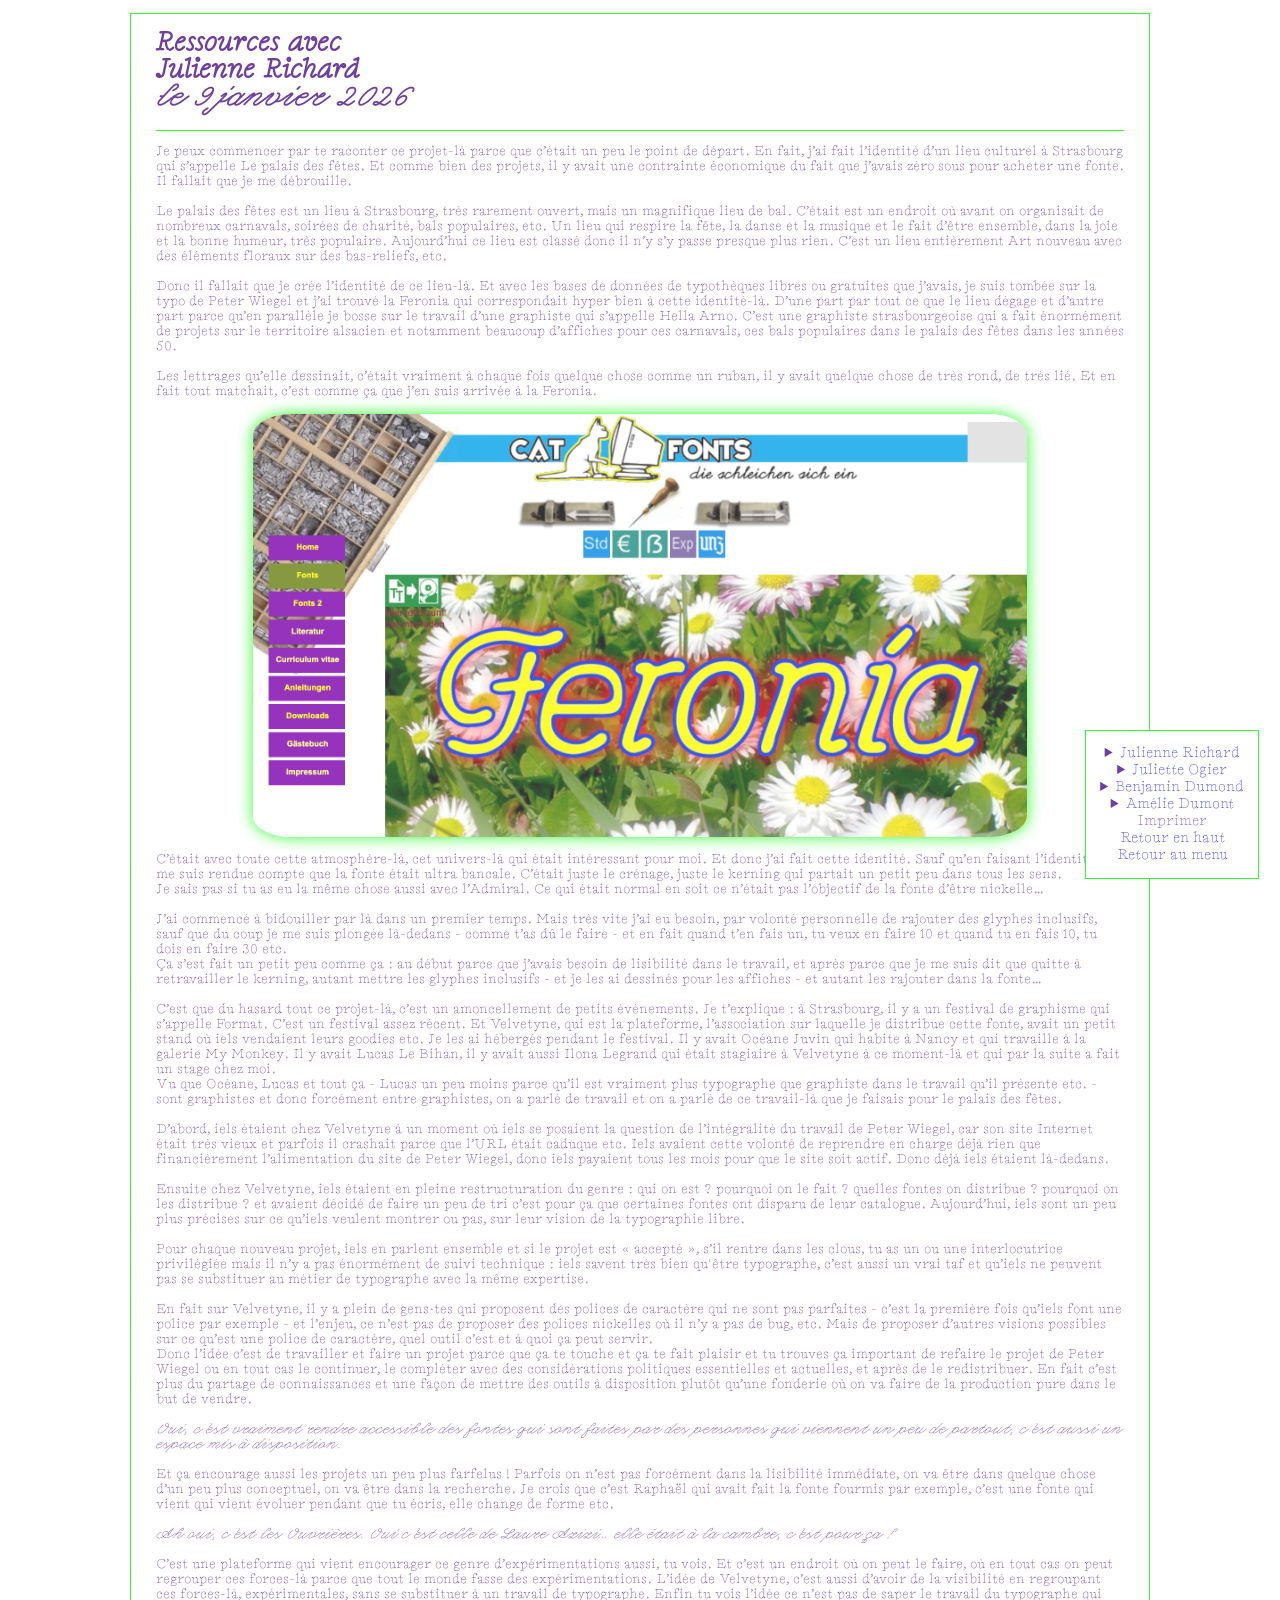
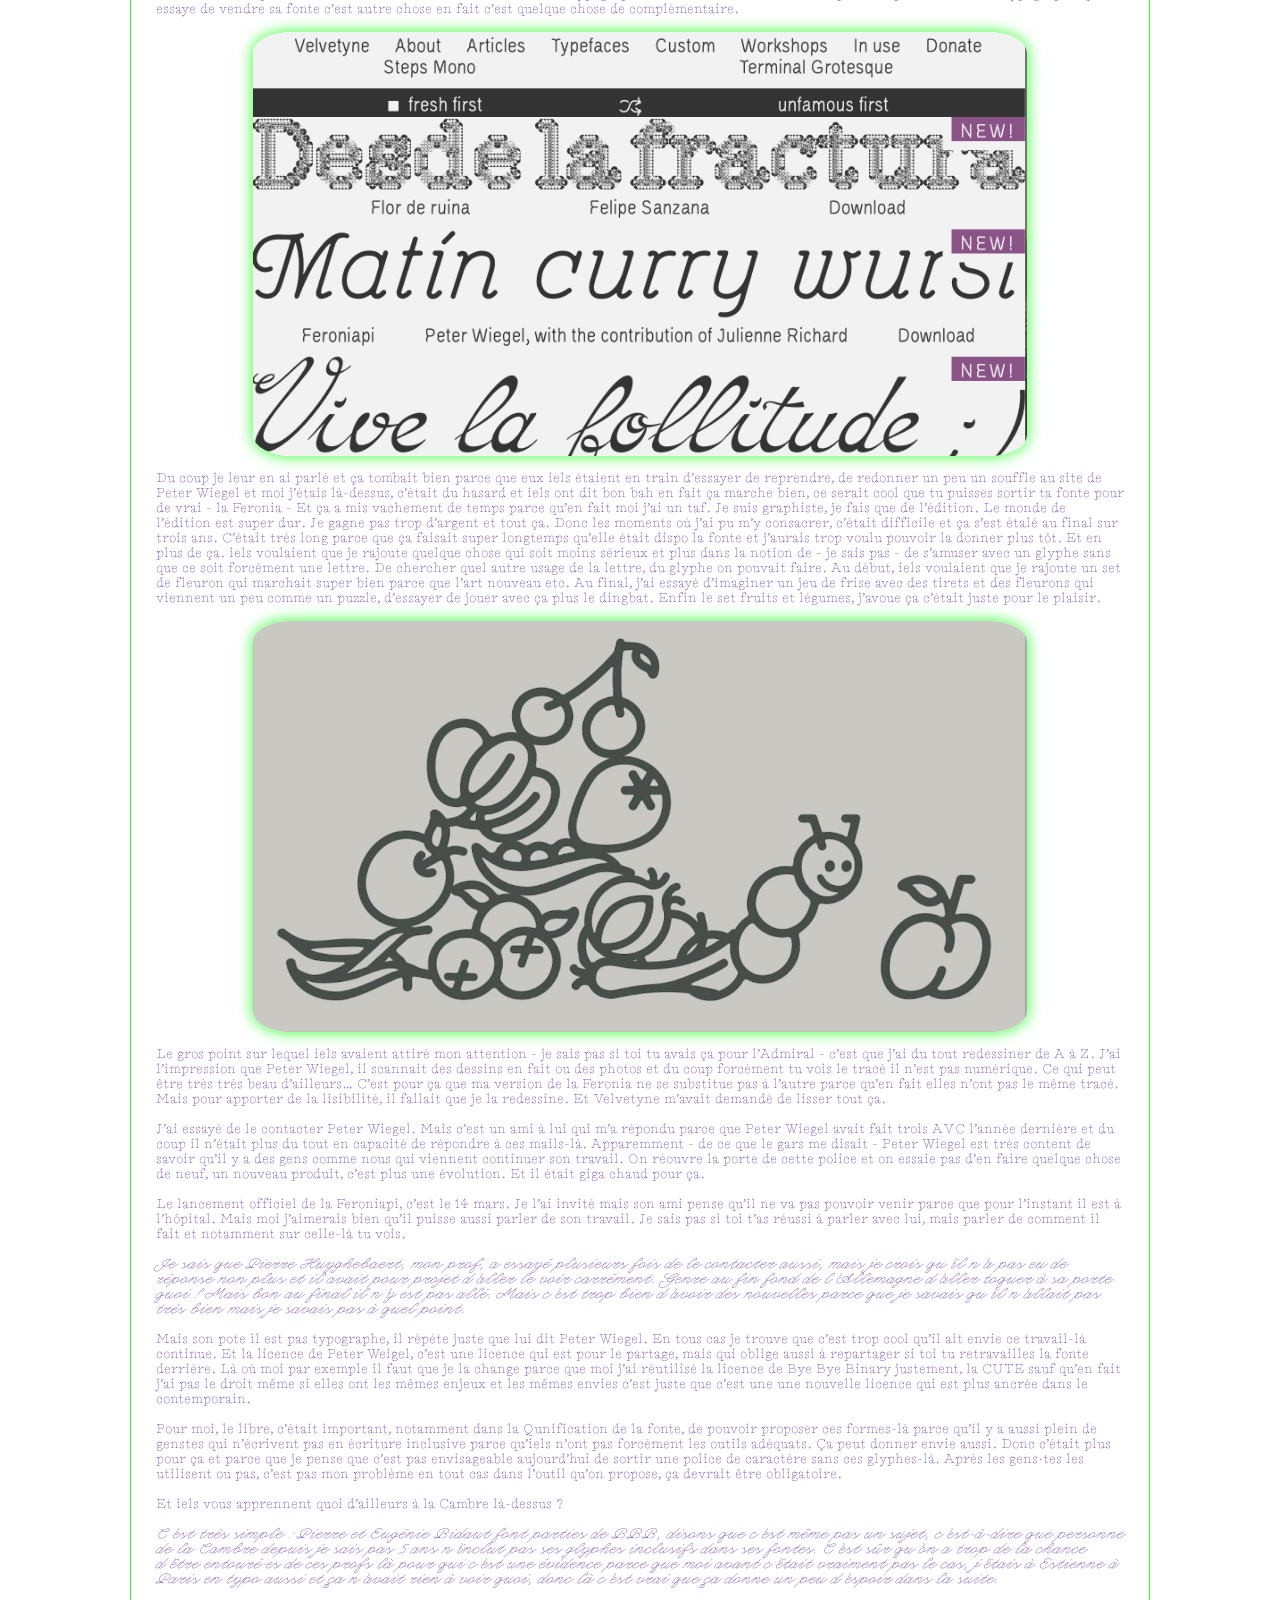
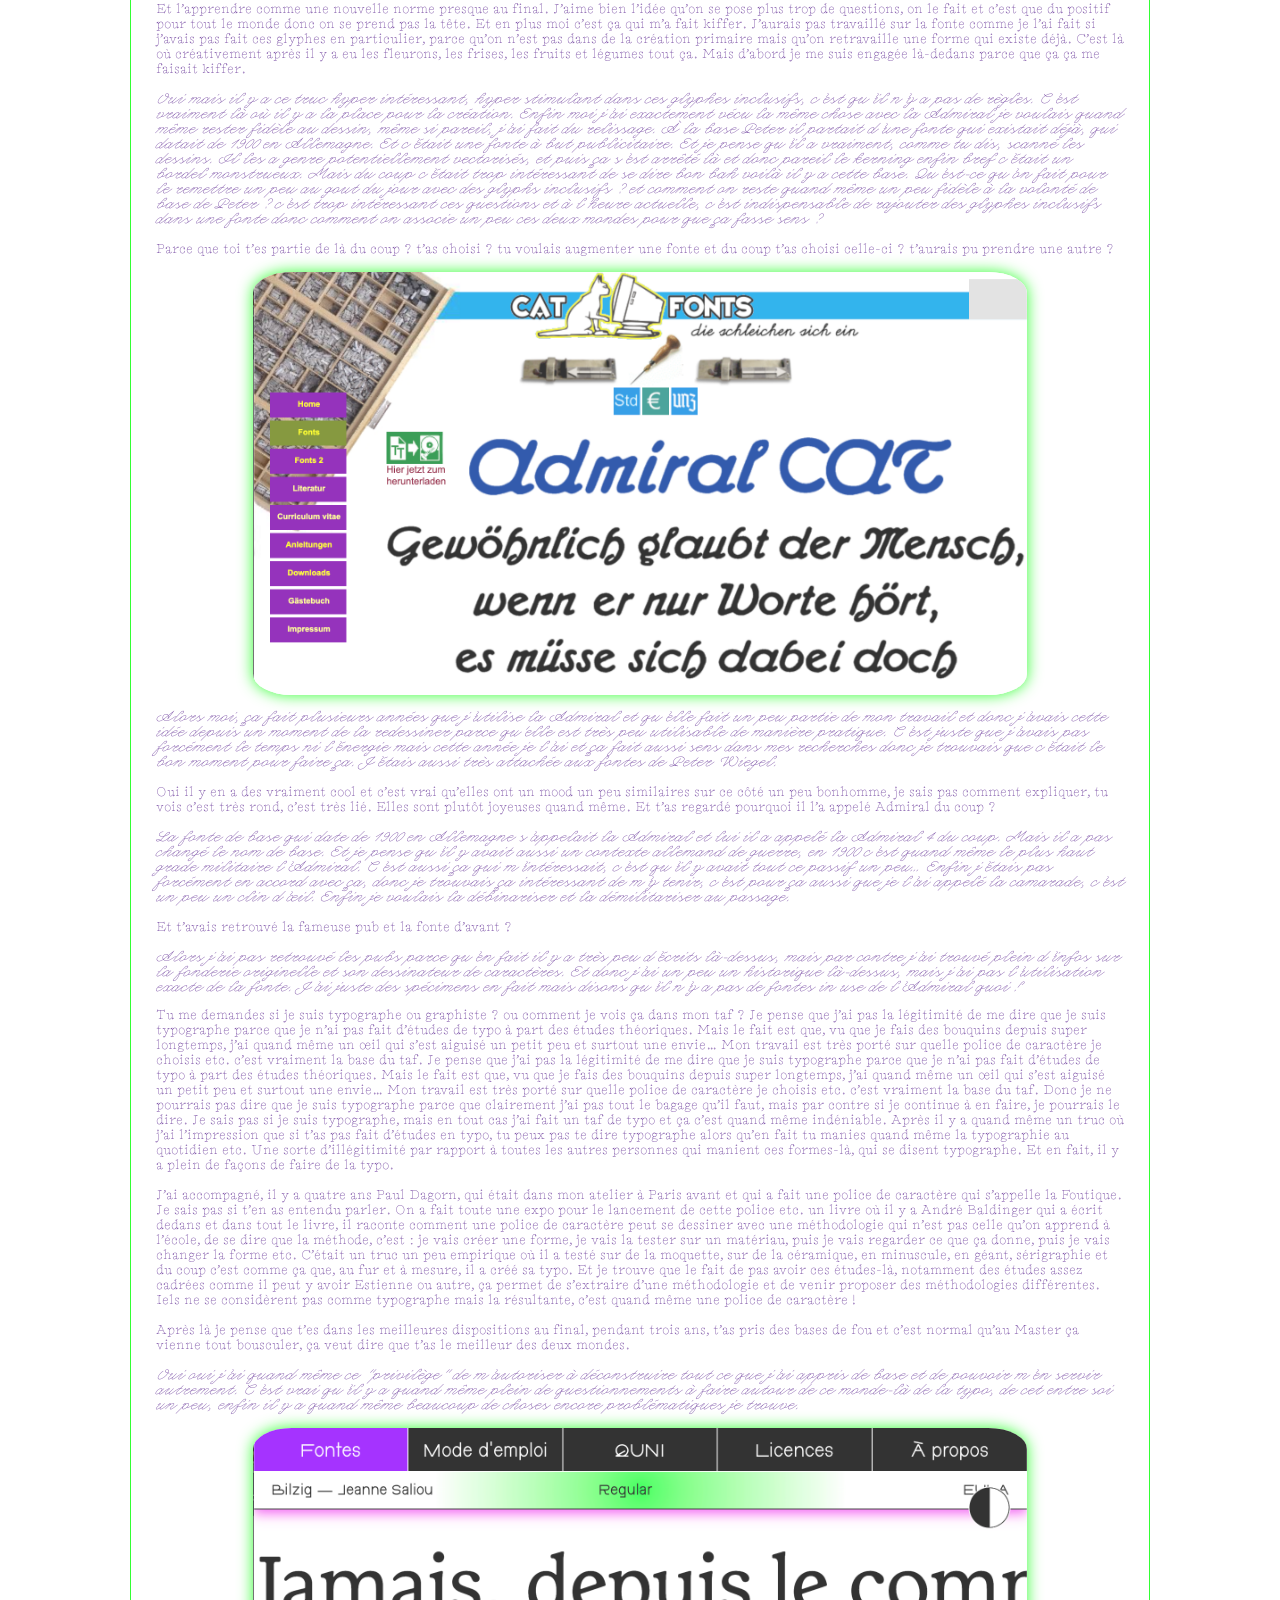
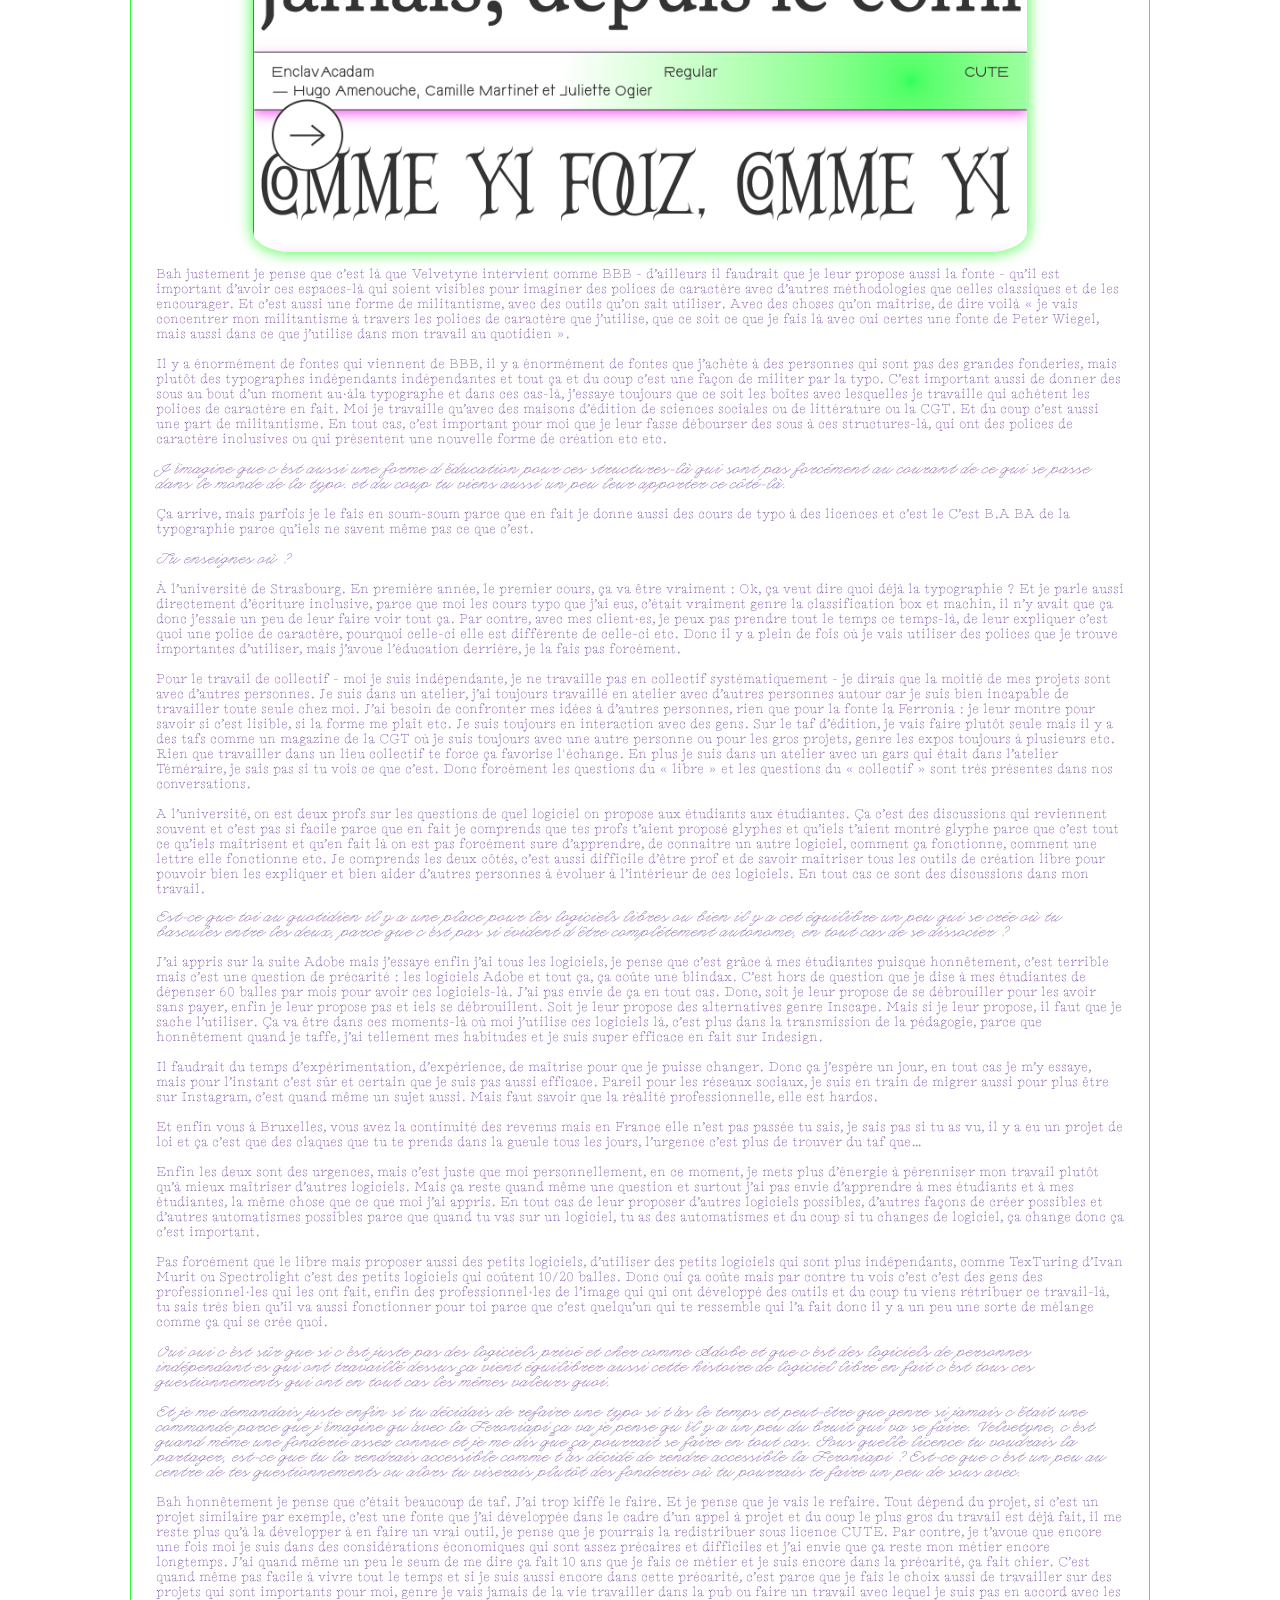
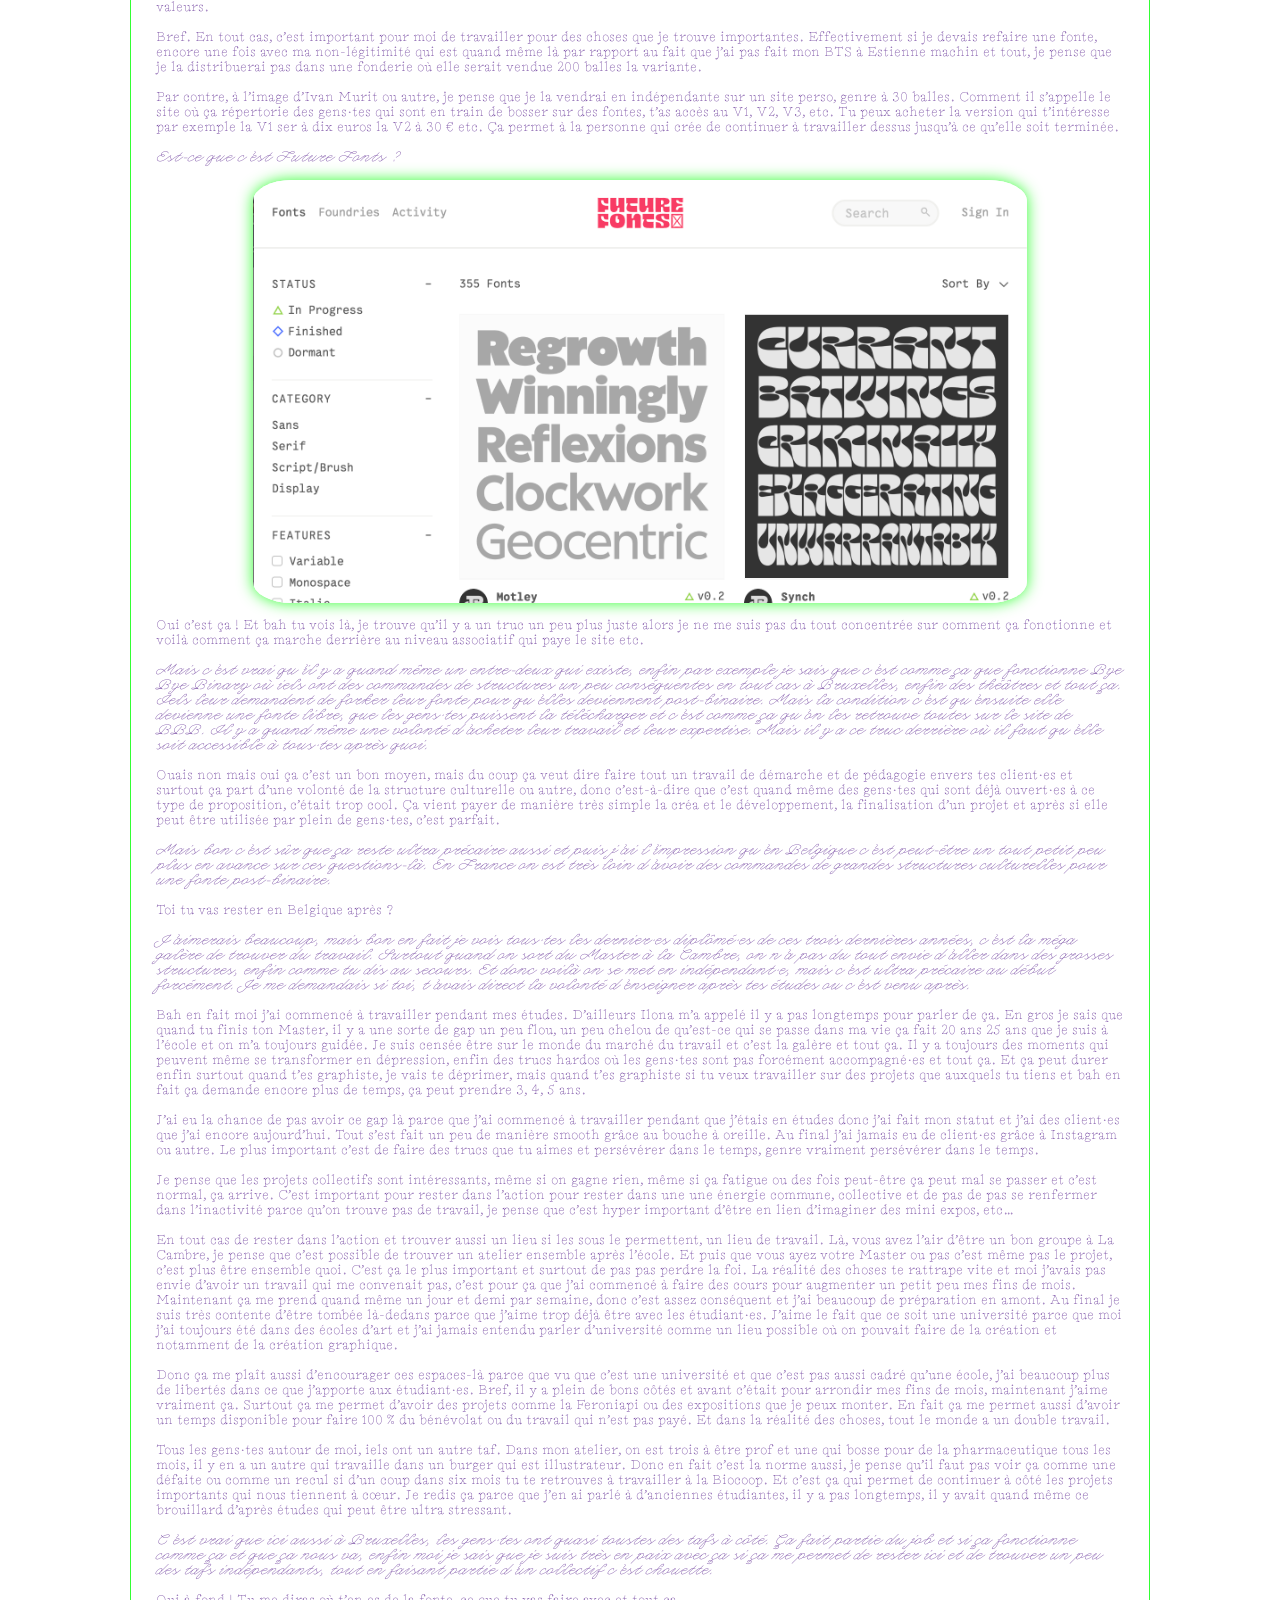
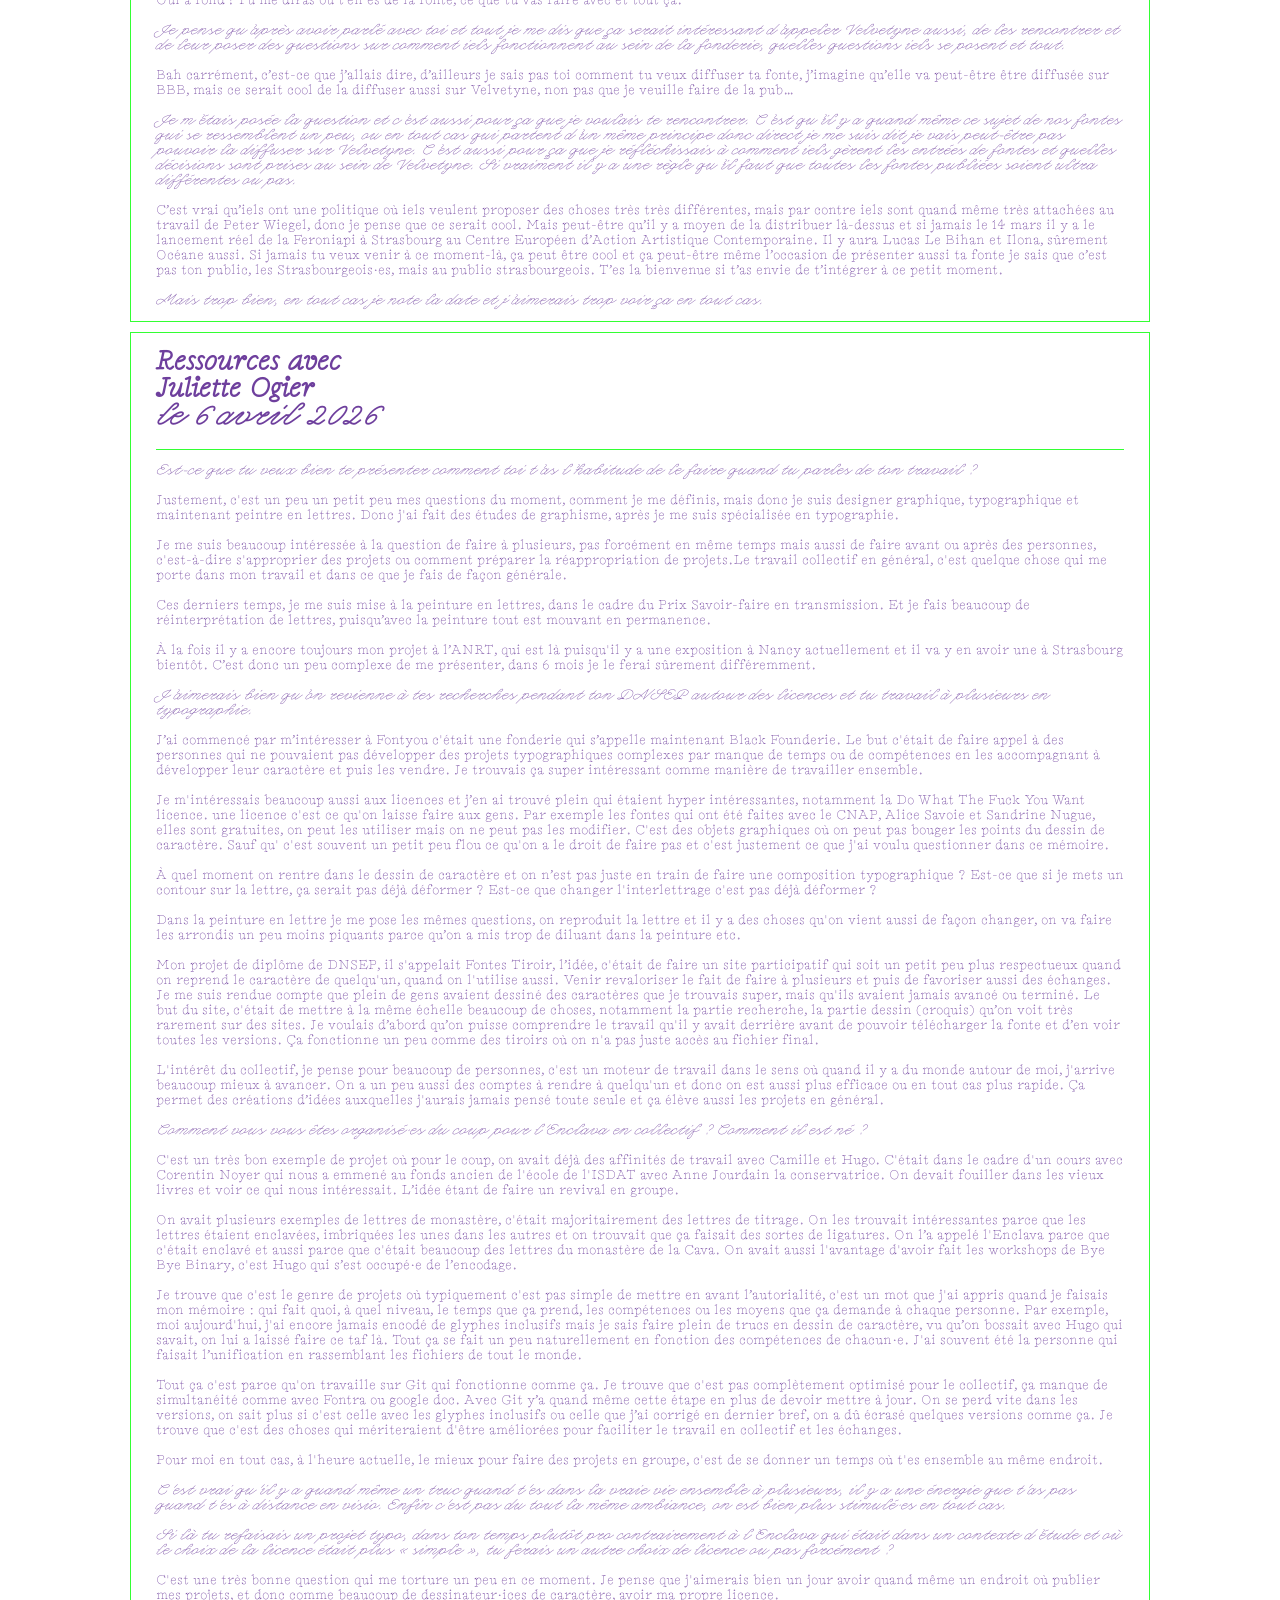
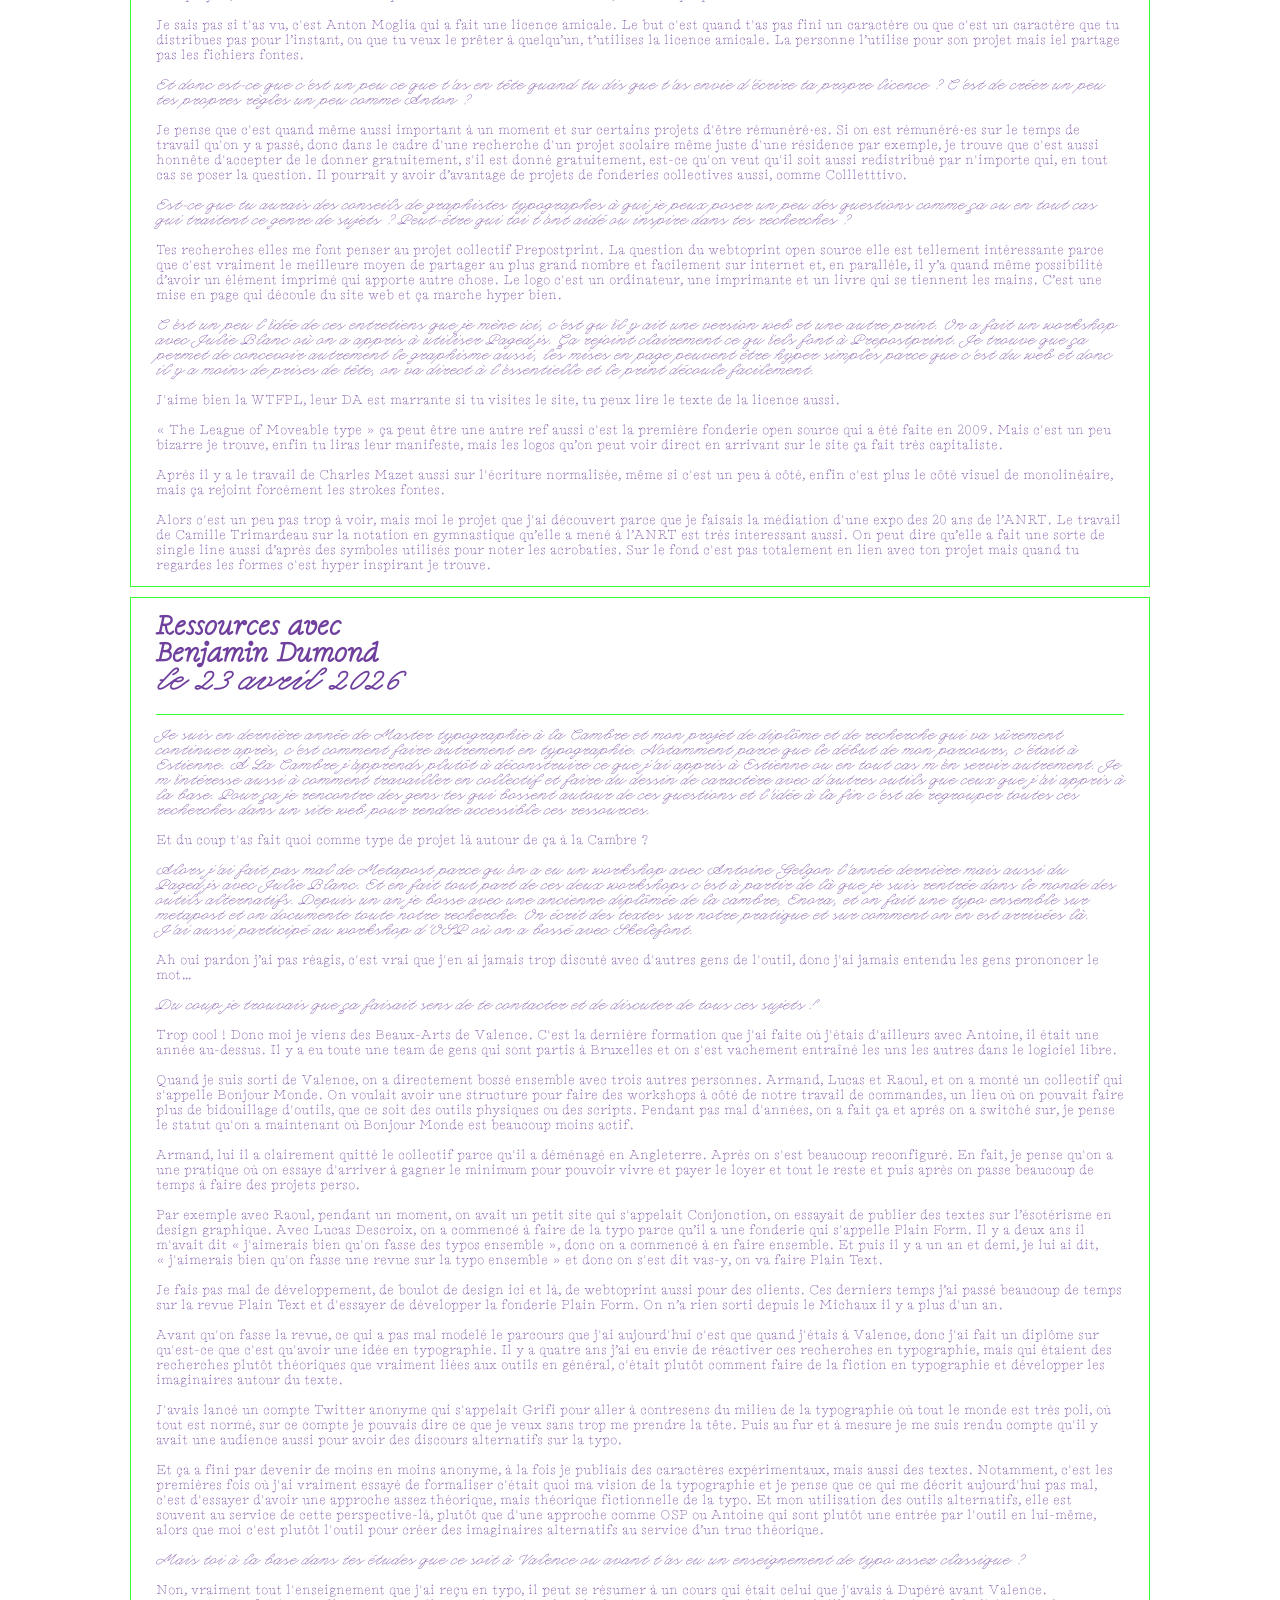
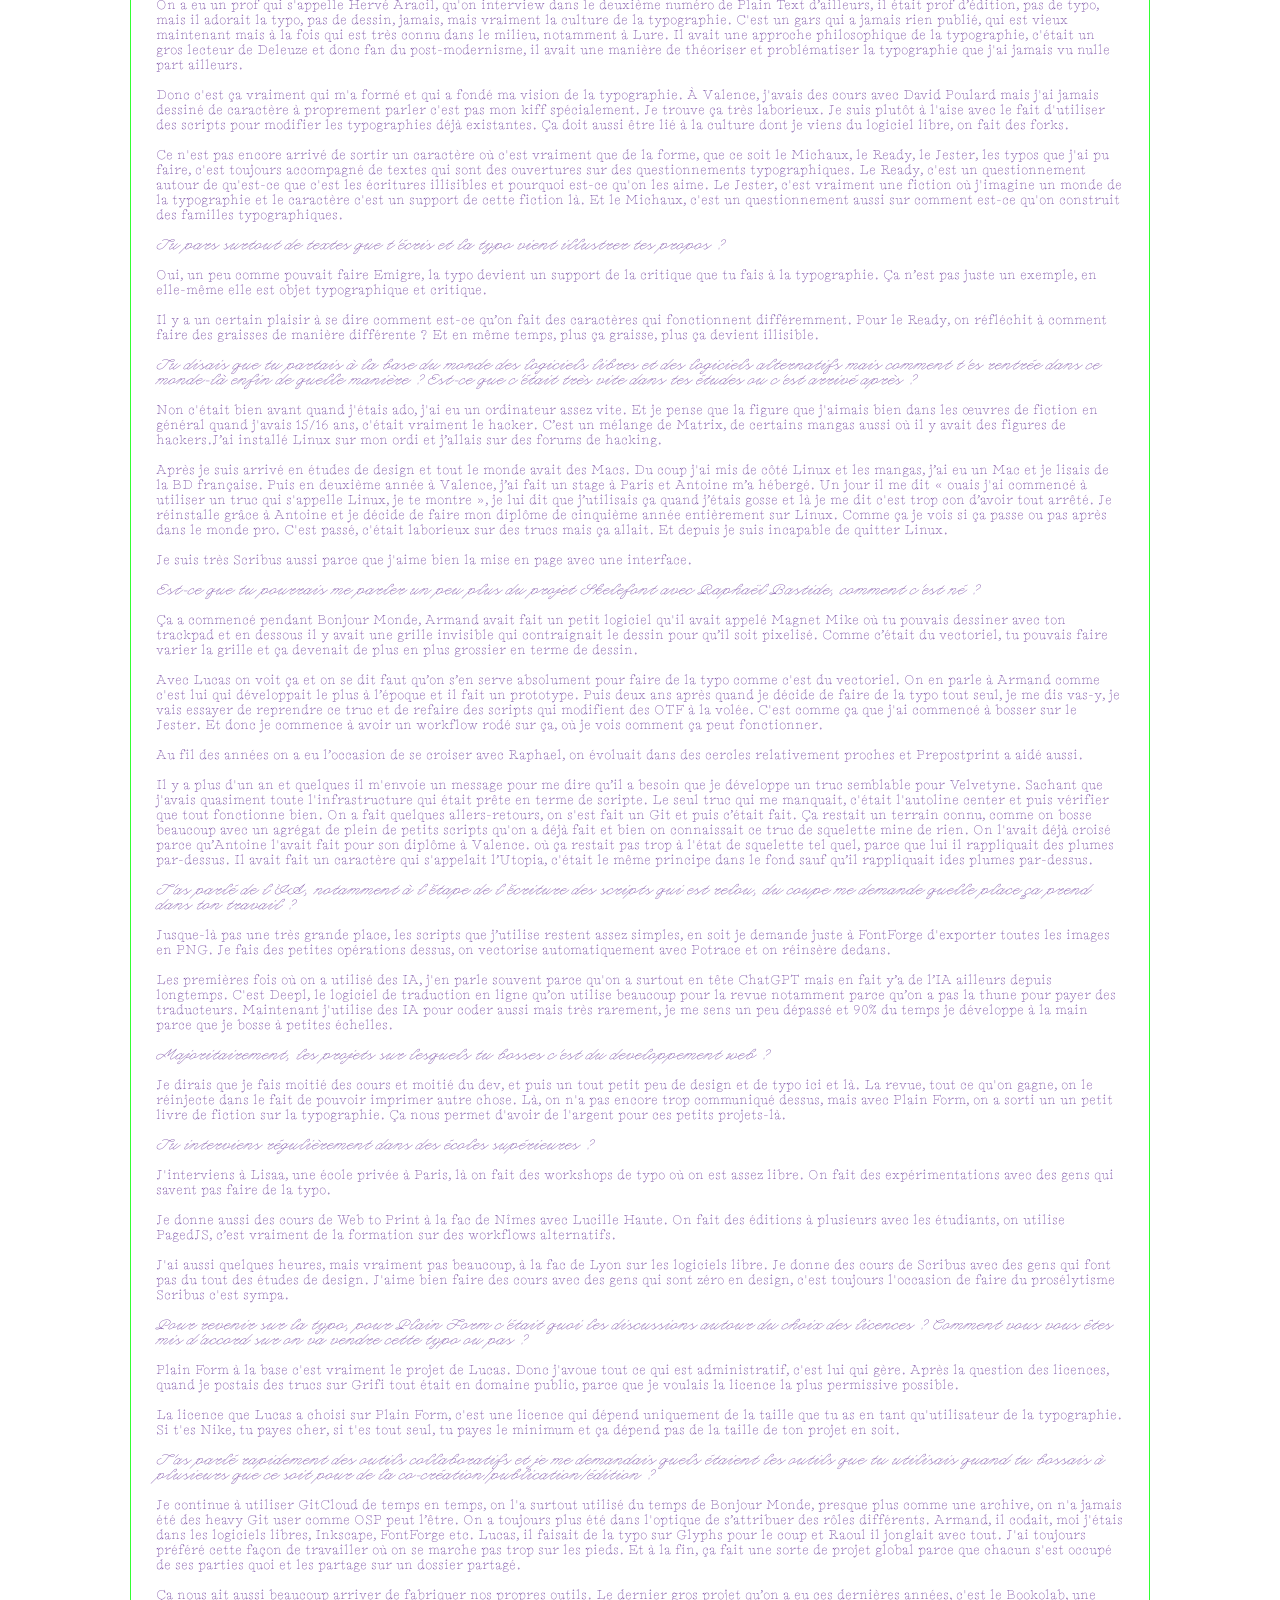
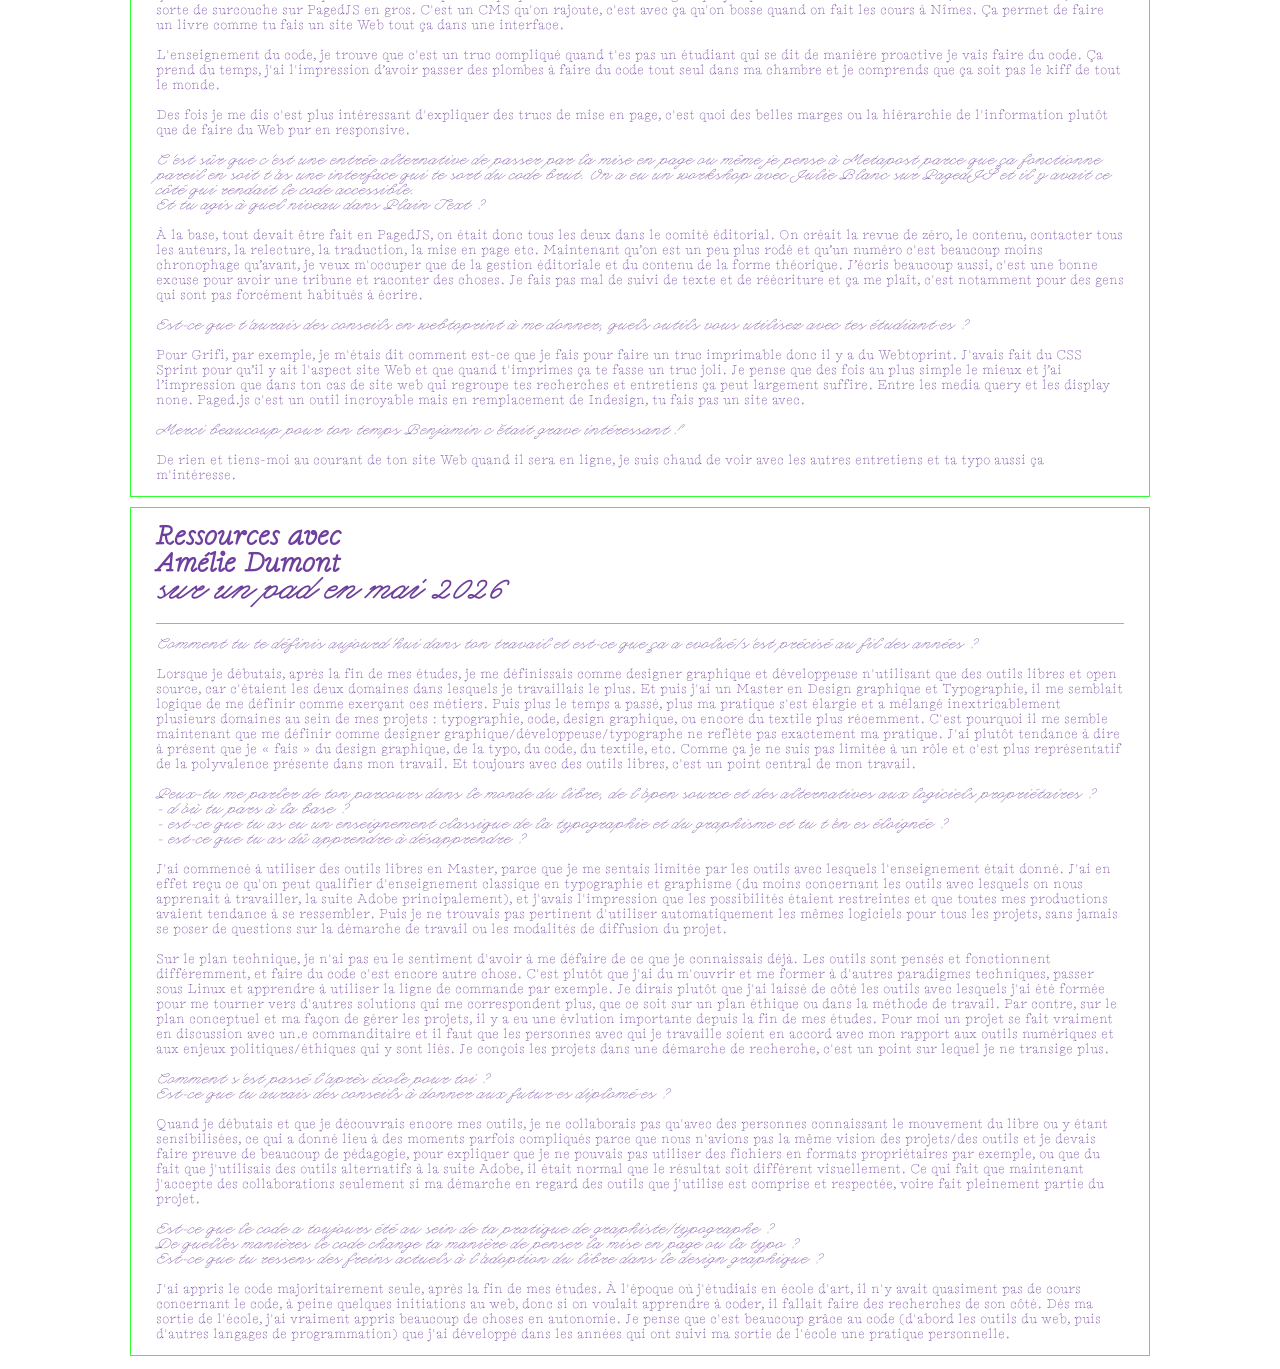
==== rencontres.html @ 77901459 "Initial commit" ====
<!DOCTYPE html>
<html>
<head>
    <meta charset="utf-8">
    <meta name="viewport" content="width=device-width, initial-scale=1">
    <title>rencontres</title>
    <link rel="stylesheet" type="text/css" href="stylerencontres.css">
    <link rel="stylesheet" type="text/css" href="print.css" media="print">
</head>

<body>

<div id="stickymenu">
 <details>
  <summary>
      <a href="#jr">Julienne Richard</a>
  </summary>
  <li><a href="#revival">revival</a></li>
  <li><a href="#PeterWiegel">Peter Wiegel</a></li>
  <li><a href="#glyphsinclusifs">glyphs inclusifs</a></li>
  <li><a href="#Velvetyne">Velvetyne</a></li> 
  <li><a href="#licenceslibres">licences libres</a></li> 
  <li><a href="#études">études</a></li> 
  <li><a href="#militantisme">militantisme</a></li> 
  <li><a href="#enseignement">enseignement</a></li>
  <li><a href="#collectif">collectif</a></li> 
  <li><a href="#suiteAdobe">suite Adobe</a></li> 
  <li><a href="#logicielsalternatifs">logiciels alternatifs</a></li> 
  <li><a href="#revenus">revenus</a></li> 
  <li><a href="#fonderies">fonderies</a></li>
</details>
<details>
  <summary>
    <a href="#jo">Juliette Ogier</a>
  </summary>
  <li><a href="#revival">revival</a></li>
  <li><a href="#PeterWiegel">Peter Wiegel</a></li>
  <li><a href="#glyphsinclusifs">glyphs inclusifs</a></li>
  <li><a href="#Velvetyne">Velvetyne</a></li> 
  <li><a href="#licenceslibres">licences libres</a></li> 
  <li><a href="#études">études</a></li> 
  <li><a href="#militantisme">militantisme</a></li> 
  <li><a href="#enseignement">enseignement</a></li>
  <li><a href="#collectif">collectif</a></li> 
  <li><a href="#suiteAdobe">suite Adobe</a></li> 
  <li><a href="#logicielsalternatifs">logiciels alternatifs</a></li> 
  <li><a href="#revenus">revenus</a></li> 
  <li><a href="#fonderies">fonderies</a></li>
</details>
<details>
  <summary>
    <a href="#bd">Benjamin Dumond</a>
  </summary>
  <li><a href="#revival">revival</a></li>
  <li><a href="#PeterWiegel">Peter Wiegel</a></li>
  <li><a href="#glyphsinclusifs">glyphs inclusifs</a></li>
  <li><a href="#Velvetyne">Velvetyne</a></li> 
  <li><a href="#licenceslibres">licences libres</a></li> 
  <li><a href="#études">études</a></li> 
  <li><a href="#militantisme">militantisme</a></li> 
  <li><a href="#enseignement">enseignement</a></li>
  <li><a href="#collectif">collectif</a></li> 
  <li><a href="#suiteAdobe">suite Adobe</a></li> 
  <li><a href="#logicielsalternatifs">logiciels alternatifs</a></li> 
  <li><a href="#revenus">revenus</a></li> 
  <li><a href="#fonderies">fonderies</a></li>
</details>
<details>
  <summary>
    <a href="#ad">Amélie Dumont</a>
  </summary>
  <li><a href="#parcours">parcours</a></li>
  <li><a href="#PeterWiegel">Peter Wiegel</a></li>
  <li><a href="#glyphsinclusifs">glyphs inclusifs</a></li>
  <li><a href="#Velvetyne">Velvetyne</a></li> 
  <li><a href="#licenceslibres">licences libres</a></li> 
  <li><a href="#études">études</a></li> 
  <li><a href="#militantisme">militantisme</a></li> 
  <li><a href="#enseignement">enseignement</a></li>
  <li><a href="#collectif">collectif</a></li> 
  <li><a href="#suiteAdobe">suite Adobe</a></li> 
  <li><a href="#logicielsalternatifs">logiciels alternatifs</a></li> 
  <li><a href="#revenus">revenus</a></li> 
  <li><a href="#fonderies">fonderies</a></li>
</details>
  <!-- <li><a href="#ag">Antoine Gelgon</a></li> -->
  <li><a href="">Imprimer</a></li>
  <li><a href="#top">Retour en haut</a></li>
  <li><a href="index.html">Retour au menu</a></li>
</div>

<div id="jr">

  <div class="stickybox">
    <h1>Ressources avec<br> Julienne Richard<br><i>le 9 janvier 2026</i></h1> 
</div>

    <h2>[fontes; revival; <br> art nouveau; <br> Peter Wiegel; <br>glyphs inclusifs;<br> Velvetyne; <br>licences libres]</h2>
    
    <p class="chapitre">
        Je peux commencer par te raconter ce projet-là parce que c’était un peu le point de départ. 
        En fait, j’ai fait l’identité d’un lieu culturel à Strasbourg qui s’appelle Le palais des fêtes. Et comme bien des projets, il y avait une contrainte économique du fait que j’avais zéro sous pour acheter une fonte. Il fallait que je me débrouille. <br><br>
      
        Le palais des fêtes est un lieu à Strasbourg, très rarement ouvert, mais un magnifique lieu de bal. C’était est un endroit où avant on organisait de nombreux carnavals, soirées de charité, bals populaires, etc. Un lieu qui respire la fête, la danse et la musique et le fait d’être ensemble, dans la joie et la bonne humeur, très populaire. Aujourd’hui ce lieu est classé donc il n’y s’y passe presque plus rien. C’est un lieu entièrement Art nouveau avec des éléments floraux sur des bas-reliefs, etc. <br><br>
        
        Donc il fallait que je crée l’identité de ce lieu-là. Et avec les bases de données de typothèques libres ou gratuites que j’avais, je suis tombée sur la typo de Peter Wiegel et j’ai trouvé la Feronia qui correspondait hyper bien à cette identité-là. D’une part par tout ce que le lieu dégage et d’autre part parce qu’en parallèle je bosse sur le travail d’une graphiste qui s’appelle Hella Arno. C’est une graphiste strasbourgeoise qui a fait énormément de projets sur le territoire alsacien et notamment beaucoup d’affiches pour ces carnavals, ces bals populaires dans le palais des fêtes dans les années 50. <br><br>
        
        Les lettrages qu’elle dessinait, c’était vraiment à chaque fois quelque chose comme un ruban, il y avait quelque chose de très rond, de très lié. Et en fait tout matchait, c’est comme ça que j’en suis arrivée à la Feronia.<br><br>

        <img src="images/jr/feronia.jpg" class="images"/>
        <br>
        C’était avec toute cette atmosphère-là, cet univers-là qui était intéressant pour moi. Et donc j’ai fait cette identité. Sauf qu’en faisant l’identité, je me suis rendue compte que la fonte était ultra bancale. C’était juste le crénage, juste le kerning qui partait un petit peu dans tous les sens.<br>
        Je sais pas si tu as eu la même chose aussi avec l’Admiral. Ce qui était normal en soit ce n’était pas l’objectif de la fonte d’être nickelle…<br><br>
        
        J’ai commencé à bidouiller par là dans un premier temps. Mais très vite j’ai eu besoin, par volonté personnelle de rajouter des glyphes inclusifs, sauf que du coup je me suis plongée là-dedans - comme t’as dû le faire - et en fait quand t’en fais un, tu veux en faire 10 et quand tu en fais 10, tu dois en faire 30 etc. <br>
        Ça s’est fait un petit peu comme ça : au début parce que j’avais besoin de lisibilité dans le travail, et après parce que je me suis dit que quitte à retravailler le kerning, autant mettre les glyphes inclusifs - et je les ai dessinés pour les affiches - et autant les rajouter dans la fonte… <br><br>
        
        C’est que du hasard tout ce projet-là, c’est un amoncellement de petits évènements. 
        Je t’explique : à Strasbourg, il y a un festival de graphisme qui s’appelle Format. C’est un festival assez récent. Et Velvetyne, qui est la plateforme, l’association sur laquelle je distribue cette fonte, avait un petit stand où iels vendaient leurs goodies etc. Je les ai hébergés pendant le festival. Il y avait Océane Juvin qui habite à Nancy et qui travaille à la galerie My Monkey. Il y avait Lucas Le Bihan, il y avait aussi Ilona Legrand qui était stagiaire à Velvetyne à ce moment-là et qui par la suite a fait un stage chez moi. <br>
        
        Vu que Océane, Lucas et tout ça - Lucas un peu moins parce qu’il est vraiment plus typographe que graphiste dans le travail qu’il présente etc. - sont graphistes et donc forcément entre graphistes, on a parlé de travail et on a parlé de ce travail-là que je faisais pour le palais des fêtes. <br><br>
        
        D’abord, iels étaient chez Velvetyne à un moment où iels se posaient la question de l’intégralité du travail de Peter Wiegel, car son site Internet était très vieux et parfois il crashait parce que l’URL était caduque etc. Iels avaient cette volonté de reprendre en charge déjà rien que financièrement l’alimentation du site de Peter Wiegel, donc iels payaient tous les mois pour que le site soit actif. Donc déjà iels étaient là-dedans. <br><br>
        
        Ensuite chez Velvetyne, iels étaient en pleine restructuration du genre : qui on est&nbsp;? pourquoi on le fait&nbsp;? quelles fontes on distribue&nbsp;? pourquoi on les distribue&nbsp;? et avaient décidé de faire un peu de tri c’est pour ça que certaines fontes ont disparu de leur catalogue. Aujourd’hui, iels sont un peu plus précises sur ce qu’iels veulent montrer ou pas, sur leur vision de la typographie libre.
         <br><br>
        
        Pour chaque nouveau projet, iels en parlent ensemble et si le projet est «&nbsp;accepté&nbsp;», s’il rentre dans les clous, tu as un ou une interlocutrice privilégiée mais il n’y a pas énormément de suivi technique : iels savent très bien qu'être typographe, c’est aussi un vrai taf et qu’iels ne peuvent pas se substituer au métier de typographe avec la même expertise.<br><br>

        
        En fait sur Velvetyne, il y a plein de gens·tes qui proposent des polices de caractère qui ne sont pas parfaites - c’est la première fois qu’iels font une police par exemple - et l’enjeu, ce n’est pas de proposer des polices nickelles où il n’y a pas de bug, etc. Mais de proposer d’autres visions possibles sur ce qu’est une police de caractère, quel outil c’est et à quoi ça peut servir. <br>
        
        Donc l’idée c’est de travailler et faire un projet parce que ça te touche et ça te fait plaisir et tu trouves ça important de refaire le projet de Peter Wiegel ou en tout cas le continuer, le compléter avec des considérations politiques essentielles et actuelles, et après de le redistribuer.
        En fait c’est plus du partage de connaissances et une façon de mettre des outils à disposition plutôt qu’une fonderie où on va faire de la production pure dans le but de vendre.<br><br>
      
        
        <i>Oui, c’est vraiment rendre accessible des fontes qui sont faites par des personnes qui viennent un peu de partout, c’est aussi un espace mis à disposition.</i> <br><br>
        
    
        Et ça encourage aussi les projets un peu plus farfelus&nbsp;!
        Parfois on n’est pas forcément dans la lisibilité immédiate, on va être dans quelque chose d’un peu plus conceptuel, on va être dans la recherche. Je crois que c’est Raphaël qui avait fait la fonte fourmis par exemple, c’est une fonte qui vient qui vient évoluer pendant que tu écris, elle change de forme etc. 
      
        <br><br>

        <i>Ah oui, c’est les Ouvrières. Oui c’est celle de Laure Azizi… elle était à la cambre, c’est pour ça&nbsp;!</i>
        <br><br>

      
        C’est une plateforme qui vient encourager ce genre d’expérimentations aussi, tu vois. Et c’est un endroit où on peut le faire, où en tout cas on peut regrouper ces forces-là parce que tout le monde fasse des expérimentations. L’idée de Velvetyne, c’est aussi d’avoir de la visibilité en regroupant ces forces-là, expérimentales, sans se substituer à un travail de typographe. Enfin tu vois l’idée ce n’est pas de saper le travail du typographe qui essaye de vendre sa fonte c’est autre chose en fait c’est quelque chose de complémentaire. 
        <br><br>
        <img src="images/jr/velvetyne.png" class="images"/>
        <br>
        Du coup je leur en ai parlé et ça tombait bien parce que eux iels étaient en train d’essayer de reprendre, de redonner un peu un souffle au site de Peter Wiegel et moi j’étais là-dessus, c’était du hasard et iels ont dit bon bah en fait ça marche bien, ce serait cool que tu puisses sortir ta fonte pour de vrai - la Feronia -
        
        Et ça a mis vachement de temps parce qu’en fait moi j’ai un taf.
        Je suis graphiste, je fais que de l’édition. Le monde de l’édition est super dur. Je gagne pas trop d’argent et tout ça. Donc les moments où j’ai pu m’y consacrer, c’était difficile et ça s’est étalé au final sur trois ans. C’était très long parce que ça faisait super longtemps qu’elle était dispo la fonte et j’aurais trop voulu pouvoir la donner plus tôt. 
        
        Et en plus de ça. iels voulaient que je rajoute quelque chose qui soit moins sérieux et plus dans la notion de - je sais pas - de s’amuser avec un glyphe sans que ce soit forcément une lettre. De chercher quel autre usage de la lettre, du glyphe on pouvait faire. 
        
        Au début, iels voulaient que je rajoute un set de fleuron qui marchait super bien parce que l’art nouveau etc. 
        
        Au final, j’ai essayé d’imaginer un jeu de frise avec des tirets et des fleurons qui viennent un peu comme un puzzle, d’essayer de jouer avec ça plus le dingbat. Enfin le set fruits et légumes, j’avoue ça c’était juste pour le plaisir.  <br><br>

        <img src="images/jr/feroniapi2.png" class="images"/>
        <br>
        
        Le gros point sur lequel iels avaient attiré mon attention - je sais pas si toi tu avais ça pour l’Admiral - c’est que j’ai du tout redessiner de A à Z. 
        J’ai l’impression que Peter Wiegel, il scannait des dessins en fait ou des photos et du coup forcément tu vois le tracé il n’est pas numérique. Ce qui peut être très très beau d’ailleurs… C’est pour ça que ma version de la Feronia ne se substitue pas à l’autre parce qu’en fait elles n’ont pas le même tracé. Mais pour apporter de la lisibilité, il fallait que je la redessine. Et Velvetyne m’avait demandé de lisser tout ça. 
        <br><br>
        J’ai essayé de le contacter Peter Wiegel. Mais c’est un ami à lui qui m’a répondu parce que Peter Wiegel avait fait trois AVC l’année dernière et du coup il n’était plus du tout en capacité de répondre à ces mails-là. Apparemment - de ce que le gars me disait - Peter Wiegel est très content de savoir qu’il y a des gens comme nous qui viennent continuer son travail. On réouvre la porte de cette police et on essaie pas d’en faire quelque chose de neuf, un nouveau produit, c’est plus une évolution. Et il était giga chaud pour ça. 
        <br><br>
        Le lancement officiel de la Feroniapi, c’est le 14 mars. Je l’ai invité mais son ami pense qu’il ne va pas pouvoir venir parce que pour l’instant il est à l’hôpital. Mais moi j’aimerais bien qu’il puisse aussi parler de son travail. Je sais pas si toi t’as réussi à parler avec lui, mais parler de comment il fait et notamment sur celle-là tu vois. 
        <br><br>
        <i>Je sais que Pierre Huyghebaert, mon prof, a essayé plusieurs fois de le contacter aussi, mais je crois qu’il n’a pas eu de réponse non plus et il avait pour projet d’aller le voir carrément. Genre au fin fond de l’Allemagne d’aller toquer à sa porte quoi&nbsp;!
        Mais bon au final il n’y est pas allé. Mais c’est trop bien d’avoir des nouvelles parce que je savais qu’il n’allait pas très bien mais je savais pas à quel point.</i> <br><br>
        
        Mais son pote il est pas typographe, il répète juste que lui dit Peter Wiegel.  En tous cas je trouve que c’est trop cool qu’il ait envie ce travail-là continue. Et la licence de Peter Weigel, c’est une licence qui est pour le partage, mais qui oblige aussi à repartager si toi tu retravailles la fonte derrière. 

        Là où moi par exemple il faut que je la change parce que moi j’ai réutilisé la licence de Bye Bye Binary justement, la CUTE sauf qu’en fait j’ai pas le droit même si elles ont les mêmes enjeux et les mêmes envies c’est juste que c’est une une nouvelle licence qui est plus ancrée dans le contemporain.
        <br><br>
        Pour moi, le libre, c’était important, notamment dans la Qunification de la fonte, de pouvoir proposer ces formes-là parce qu’il y a aussi plein de genstes qui n’écrivent pas en écriture inclusive parce qu’iels n’ont pas forcément les outils adéquats. Ça peut donner envie aussi. Donc c’était plus pour ça et parce que je pense que c’est pas envisageable aujourd’hui de sortir une police de caractère sans ces glyphes-là. Après les gens·tes les utilisent ou pas, c’est pas mon problème en tout cas dans l’outil qu’on propose, ça devrait être obligatoire. 
        <br><br>
        Et iels vous apprennent quoi d’ailleurs à la Cambre là-dessus&nbsp;? 
        <br><br>
        <i>C’est très simple : Pierre et Eugénie Bidaut font parties de BBB, disons que c’est même pas un sujet, c’est-à-dire que personne de la Cambre depuis je sais pas 5 ans n’inclut pas ses glyphes inclusifs dans ses fontes. 
        C’est sûr qu’on a trop de la chance d’être entouré·es de ces profs là pour qui c’est une évidence parce que moi avant c’était vraiment pas le cas, j’étais à Estienne à Paris en typo aussi et ça n’avait rien à voir quoi, donc là c’est vrai que ça donne un peu d’espoir dans la suite. </i>
        <br><br>
        Et l’apprendre comme une nouvelle norme presque au final. J’aime bien l’idée qu’on se pose plus trop de questions, on le fait et c’est que du positif pour tout le monde donc on se prend pas la tête.
        
        Et en plus moi c’est ça qui m’a fait kiffer. J’aurais pas travaillé sur la fonte comme je l’ai fait si j’avais pas fait ces glyphes en particulier, parce qu’on n’est pas dans de la création primaire mais qu’on retravaille une forme qui existe déjà. C’est là où créativement après il y a eu les fleurons, les frises, les fruits et légumes tout ça. Mais d’abord je me suis engagée là-dedans parce que ça ça me faisait kiffer.
        <br><br>
        <i>Oui mais il y a ce truc hyper intéressant, hyper stimulant dans ces glyphes inclusifs, c’est qu’il n’y a pas de règles. C’est vraiment là où il y a la place pour la création. Enfin moi j’ai exactement vécu la même chose avec la Admiral je voulais quand même rester fidèle au dessin, même si pareil, j’ai fait du relissage. À la base Peter il partait d’une fonte qui existait déjà, qui datait de 1900 en Allemagne. Et c’était une fonte à but publicitaire. Et je pense qu’il a vraiment, comme tu dis, scanné les dessins. Il les a genre potentiellement vectorisés, et puis ça s’est arrêté là et donc pareil le kerning enfin bref c’était un bordel monstrueux. Mais du coup c’était trop intéressant de se dire bon bah voilà il y a cette base. Qu’est-ce qu’on fait pour le remettre un peu au gout du jour avec des glyphs inclusifs&nbsp;? et comment on reste quand même un peu fidèle à la volonté de base de Peter&nbsp;? c’est trop intéressant ces questions et à l’heure actuelle, c’est indispensable de rajouter des glyphes inclusifs dans une fonte donc comment on associe un peu ces deux mondes pour que ça fasse sens&nbsp;? </i>
        <br><br>
        Parce que toi t’es partie de là du coup&nbsp;? t’as choisi&nbsp;? tu voulais augmenter une fonte et du coup t’as choisi celle-ci&nbsp;? t’aurais pu prendre une autre&nbsp;? 
        <br><br>
        <img src="images/jr/admiral.png" class="images"/>
        <br>
        <i>Alors moi, ça fait plusieurs années que j’utilise la Admiral et qu’elle fait un peu partie de mon travail et donc j’avais cette idée depuis un moment de la redessiner parce qu'elle est très peu utilisable de manière pratique. 
        C’est juste que j’avais pas forcément le temps ni l’énergie mais cette année je l’ai et ça fait aussi sens dans mes recherches donc je trouvais que c’était le bon moment pour faire ça. J’étais aussi très attachée aux fontes de Peter Wiegel.</i>
        <br><br>
    
        Oui il y en a des vraiment cool et c’est vrai qu’elles ont un mood un peu similaires sur ce côté un peu bonhomme, je sais pas comment expliquer, tu vois c’est très rond, c’est très lié. 
        Elles sont plutôt joyeuses quand même. Et t’as regardé pourquoi il l’a appelé Admiral du coup&nbsp;? 
        <br><br>
        <i>La fonte de base qui date de 1900 en Allemagne s’appelait la Admiral et lui il a appelé la Admiral 4 du coup. Mais il a pas changé le nom de base. Et je pense qu’il y avait aussi un contexte allemand  de guerre, en 1900 c’est quand même le plus haut grade militaire l’Admiral. C’est aussi ça qui m’intéressait, c’est qu’il y avait tout ce passif un peu… Enfin j’étais pas forcément en accord avec ça, donc je trouvais ça intéressant de m’y tenir, c’est pour ça aussi que je l’ai appelé la camarade, c’est un peu un clin d’œil. Enfin je voulais la débinariser et la démilitariser au passage. </i>
        <br><br>
        Et t’avais retrouvé la fameuse pub et la fonte d’avant&nbsp;? 
        <br><br>
        <i>Alors j’ai pas retrouvé les pubs parce qu’en fait il y a très peu d’écrits là-dessus, mais par contre j’ai trouvé plein d’infos sur la fonderie originelle et son dessinateur de caractères. Et donc j’ai un peu un historique là-dessus, mais j’ai pas l’utilisation exacte de la fonte. 
        J’ai juste des spécimens en fait mais disons qu’il n’y a pas de fontes in use de l’Admiral quoi&nbsp;!</i>
    </p>

    <h2>[typographe; <br> études; militantisme; enseignement; collectif]</h2>

    <p class="chapitre">     
        Tu me demandes si je suis typographe ou graphiste&nbsp;? ou comment je vois ça dans mon taf&nbsp;? 
        Je pense que j’ai pas la légitimité de me dire que je suis typographe parce que je n’ai pas fait d’études de typo à part des études théoriques. Mais le fait est que, vu que je fais des bouquins  depuis super longtemps, j’ai quand même un œil qui s’est aiguisé un petit peu et surtout une envie… Mon travail est très porté sur quelle police de caractère je choisis etc. c’est vraiment la base du taf.
        Je pense que j’ai pas la légitimité de me dire que je suis typographe parce que je n’ai pas fait d’études de typo à part des études théoriques. Mais le fait est que, vu que je fais des bouquins depuis super longtemps, j’ai quand même un œil qui s’est aiguisé un petit peu et surtout une envie… Mon travail est très porté sur quelle police de caractère je choisis etc. c’est vraiment la base du taf.
        
        Donc je ne pourrais pas dire que je suis typographe parce que clairement j’ai pas tout le bagage qu’il faut, mais par contre si je continue à en faire, je pourrais le dire. Je sais pas si je suis typographe, mais en tout cas j’ai fait un taf de typo et ça c’est quand même indéniable.
        Après il y a quand même un truc où j’ai l’impression que si t’as pas fait d’études en typo, tu peux pas te dire typographe alors qu’en fait tu manies quand même la typographie au quotidien etc. Une sorte d’illégitimité par rapport à toutes les autres personnes qui manient ces formes-là, qui se disent typographe. Et en fait, il y a plein de façons de faire de la typo. <br><br>
        
        J’ai accompagné, il y a quatre ans Paul Dagorn, qui était dans mon atelier à Paris avant et qui a fait une police de caractère qui s’appelle la Foutique. Je sais pas si t’en as entendu parler. 
        On a fait toute une expo pour le lancement de cette police etc. un livre où il y a André Baldinger qui a écrit dedans et dans tout le livre, il raconte comment une police de caractère peut se dessiner avec une méthodologie qui n’est pas celle qu’on apprend à l’école, de se dire que la méthode, c’est : je vais créer une forme, je vais la tester sur un matériau, puis je vais regarder ce que ça donne, puis je vais changer la forme etc. 
        C’était un truc un peu empirique où il a testé sur de la moquette, sur de la céramique, en minuscule, en géant, sérigraphie et du coup c’est comme ça que, au fur et à mesure, il a créé sa typo. 
        Et je trouve que le fait de pas avoir ces études-là, notamment des études assez cadrées comme il peut y avoir Estienne ou autre, ça permet de s’extraire d’une méthodologie et de venir proposer des méthodologies différentes. Iels ne se considèrent pas comme typographe mais la résultante, c’est quand même une police de caractère&nbsp;! <br><br>
        Après là je pense que t’es dans les meilleures dispositions au final, pendant trois ans, t’as pris des bases de fou et c’est normal qu’au Master ça vienne tout bousculer, ça veut dire que t’as le meilleur des deux mondes.
        <br><br>
        <i>Oui oui j’ai quand même ce "privilège" de m’autoriser à déconstruire tout ce que j’ai appris de base et de pouvoir m’en servir autrement. C’est vrai qu’il y a quand même plein de questionnements à faire autour de ce monde-là de la typo, de cet entre soi un peu, enfin il y a quand même beaucoup de choses encore problématiques je trouve.</i>
        <br><br>
        <img src="images/jr/bbb.png" class="images"/>
        <br>
        Bah justement je pense que c’est là que Velvetyne intervient comme BBB - d’ailleurs il faudrait que je leur propose aussi la fonte - qu’il est important d’avoir ces espaces-là qui soient visibles pour imaginer des polices de caractère avec d’autres méthodologies que celles classiques et de les encourager.
    
        Et c’est aussi une forme de militantisme, avec des outils qu’on sait utiliser. Avec des choses qu’on maîtrise, de dire voilà «&nbsp;je vais concentrer mon militantisme à travers les polices de caractère que j’utilise, que ce soit ce que je fais là avec oui certes une fonte de Peter Wiegel, mais aussi dans ce que j’utilise dans mon travail au quotidien&nbsp;». <br><br>
        Il y a énormément de fontes qui viennent de BBB, il y a énormément de fontes que j’achète à des personnes qui sont pas des grandes fonderies, mais plutôt des typographes indépendants indépendantes et tout ça et du coup c’est une façon de militer par la typo.
        
        C’est important aussi de donner des sous au bout d’un moment au·àla typographe et dans ces cas-là, j’essaye toujours que ce soit les boîtes avec lesquelles je travaille qui achètent les polices de caractère en fait. 
        
        Moi je travaille qu’avec des maisons d’édition de sciences sociales ou de littérature ou la CGT. Et du coup c’est aussi une part de militantisme. En tout cas, c’est important pour moi que je leur fasse débourser des sous à ces structures-là, qui ont des polices de caractère inclusives ou qui présentent une nouvelle forme de création etc etc. 
        <br><br>
        <i>J’imagine que c’est aussi une forme d’éducation pour ces structures-là qui sont pas forcément au courant de ce qui se passe dans le monde de la typo. et du coup tu viens aussi un peu leur apporter ce côté-là. </i>
        <br><br>
        Ça arrive, mais parfois je le fais en soum-soum parce que en fait je donne aussi des cours de typo à des licences et c’est le C’est B.A BA de la typographie parce qu’iels ne savent même pas ce que c’est. 
        <br><br>
        <i> Tu enseignes où&nbsp;? </i>
        <br><br>
        À l’université de Strasbourg. 
        En première année, le premier cours, ça va être vraiment : Ok, ça veut dire quoi déjà la typographie&nbsp;? Et je parle aussi directement d’écriture inclusive, parce que moi les cours typo que j’ai eus, c’était vraiment genre la classification box et machin, il n’y avait que ça donc j’essaie un peu de leur faire voir tout ça.
        
        Par contre, avec mes client·es, je peux pas prendre tout le temps ce temps-là, de leur expliquer c’est quoi une police de caractère, pourquoi celle-ci elle est différente de celle-ci etc. Donc il y a plein de fois où je vais utiliser des polices que je trouve importantes d’utiliser, mais j’avoue l’éducation derrière, je la fais pas forcément.
        <br><br>
        Pour le travail de collectif - moi je suis indépendante, je ne travaille pas en collectif systématiquement - je dirais que la moitié de mes projets sont avec d’autres personnes. Je suis dans un atelier, j’ai toujours travaillé en atelier avec d’autres personnes autour car je suis bien incapable de travailler toute seule chez moi. 
        J’ai besoin de confronter mes idées à d’autres personnes, rien que pour la fonte la Ferronia : je leur montre pour savoir si c’est lisible, si la forme me plaît etc. Je suis toujours en interaction avec des gens. Sur le taf d’édition, je vais faire plutôt seule mais il y a des tafs comme un magazine de la CGT où je suis toujours avec une autre personne ou pour les gros projets, genre les expos toujours à plusieurs etc. Rien que travailler dans un lieu collectif te force ça favorise l'échange.
        En plus je suis dans un atelier avec un gars qui était dans l’atelier Téméraire, je sais pas si tu vois ce que c’est. Donc forcément les questions du «&nbsp;libre&nbsp;» et les questions du «&nbsp;collectif&nbsp;» sont très présentes dans nos conversations. 
        <br><br>
        A l’université, on est deux profs sur les questions de quel logiciel on propose aux étudiants aux étudiantes. Ça c’est des discussions qui reviennent souvent et c’est pas si facile parce que en fait je comprends que tes profs t’aient proposé glyphes et qu’iels t’aient montré glyphe parce que c’est tout ce qu’iels maîtrisent et qu’en fait là on est pas forcément sure d’apprendre, de connaitre un autre logiciel, comment ça fonctionne, comment une lettre elle fonctionne etc. 
        
        Je comprends les deux côtés, c’est aussi difficile d’être prof et de savoir maîtriser tous les outils de création libre pour pouvoir bien les expliquer et bien aider d’autres personnes à évoluer à l’intérieur de ces logiciels. 
        En tout cas ce sont des discussions dans mon travail.


    </p>

    <h2>[suite Adobe; logiciels libres <br> ou indépendants; revenus; licences; fonderies]</h2>

    <p class="chapitre">   
      
        <i>Est-ce que toi au quotidien il y a une place pour les logiciels libres ou bien il y a cet équilibre un peu qui se crée où tu bascules entre les deux, parce que c’est pas si évident d'être complétement autonome, en tout cas de se dissocier&nbsp;?
        </i>
        <br><br>
        J’ai appris sur la suite Adobe mais j’essaye enfin j’ai tous les logiciels, je pense que c’est grâce à mes étudiantes puisque honnêtement, c’est terrible mais c’est une question de précarité : les logiciels Adobe et tout ça, ça coûte une blindax. C’est hors de question que je dise à mes étudiantes de dépenser 60 balles par mois pour avoir ces logiciels-là. J’ai pas envie de ça en tout cas. 
        Donc, soit je leur propose de se débrouiller pour les avoir sans payer, enfin je leur propose pas et iels se débrouillent. Soit je leur propose des alternatives genre Inscape. Mais si je leur propose, il faut que je sache l’utiliser. Ça va être dans ces moments-là où moi j’utilise ces logiciels là, c’est plus dans la transmission de la pédagogie, parce que honnêtement quand je taffe, j’ai tellement mes habitudes et je suis super efficace en fait sur Indesign. 
        <br><br>
        Il faudrait du temps d’expérimentation, d’expérience, de maîtrise pour que je puisse changer. Donc ça j’espère un jour, en tout cas je m’y essaye, mais pour l’instant c’est sûr et certain que je suis pas aussi efficace. 
        Pareil pour les réseaux sociaux, je suis en train de migrer aussi pour plus être sur Instagram, c’est quand même un sujet aussi.
        Mais faut savoir que la réalité professionnelle, elle est hardos.
        <br><br>
        Et enfin vous à Bruxelles, vous avez la continuité des revenus mais en France elle n’est pas passée tu sais, je sais pas si tu as vu, il y a eu un projet de loi et ça c’est que des claques que tu te prends dans la gueule tous les jours, l’urgence c’est plus de trouver du taf que…
        <br><br>
        Enfin les deux sont des urgences, mais c’est juste que moi personnellement, en ce moment, je mets plus d’énergie à pérenniser mon travail plutôt qu’à mieux maîtriser d’autres logiciels. Mais ça reste quand même une question et surtout j’ai pas envie d’apprendre à mes étudiants et à mes étudiantes, la même chose que ce que moi j’ai appris. En tout cas de leur proposer d’autres logiciels possibles, d’autres façons de créer possibles et d’autres automatismes possibles parce que quand tu vas sur un logiciel, tu as des automatismes et du coup si tu changes de logiciel, ça change donc ça c’est important. 
        <br><br>
        Pas forcément que le libre mais proposer aussi des petits logiciels, d’utiliser des petits logiciels qui sont plus indépendants, comme TexTuring d’Ivan Murit ou Spectrolight c’est des petits logiciels qui coûtent 10/20 balles. 
        Donc oui ça coûte mais par contre tu vois c’est c’est des gens des professionnel·les qui les ont fait, enfin des professionnel·les de l’image qui qui ont développé des outils et du coup tu viens rétribuer ce travail-là, tu sais très bien qu’il va aussi fonctionner pour toi parce que c’est quelqu’un qui te ressemble qui l’a fait donc il y a un peu une sorte de mélange comme ça qui se crée quoi. 
        <br><br>
        <i>Oui oui c’est sûr que si c’est juste pas des logiciels privé et cher comme Adobe et que c’est des logiciels de personnes indépendant·es qui ont travaillé dessus ça vient équilibrer aussi cette histoire de logiciel libre en fait c’est tous ces questionnements qui ont en tout cas les mêmes valeurs quoi. 
        <br><br>
        Et je me demandais juste enfin si tu décidais de refaire une typo si t’as le temps et peut-être que genre si jamais c’était une commande parce que j’imagine qu’avec la Feroniapi ça va je pense qu’il y a un peu du bruit qui va se faire. 
        Velvetyne, c’est quand même une fonderie assez connue et je me dis que ça pourrait se faire en tout cas. Sous quelle licence tu voudrais la partager, est-ce que tu la rendrais accessible comme t’as décidé de rendre accessible la Feroniapi&nbsp;? Est-ce que c’est un peu au centre de tes questionnements ou alors tu viserais plutôt des fonderies où tu pourrais te faire un peu de sous avec. </i>
        <br><br>
        Bah honnêtement je pense que c’était beaucoup de taf. J’ai trop kiffé le faire. Et je pense que je vais le refaire. 
        Tout dépend du projet, si c’est un projet similaire par exemple, c’est une fonte que j’ai développée dans le cadre d’un appel à projet et du coup le plus gros du travail est déjà fait, il me reste plus qu’à la développer à en faire un vrai outil, je pense que je pourrais la redistribuer sous licence CUTE. 
        Par contre, je t’avoue que encore une fois moi je suis dans des considérations économiques qui sont assez précaires et difficiles et j’ai envie que ça reste mon métier encore longtemps. 
        J’ai quand même un peu le seum de me dire ça fait 10 ans que je fais ce métier et je suis encore dans la précarité, ça fait chier. C’est quand même pas facile à vivre tout le temps et si je suis aussi encore dans cette précarité, c’est parce que je fais le choix aussi de travailler sur des projets qui sont importants pour moi, genre je vais jamais de la vie travailler dans la pub ou faire un travail avec lequel je suis pas en accord avec les valeurs.
        <br><br>
        Bref. En tout cas, c’est important pour moi de travailler pour des choses que je trouve importantes. Effectivement si je devais refaire une fonte, encore une fois avec ma non-légitimité qui est quand même là par rapport au fait que j’ai pas fait mon BTS à Estienne machin et tout, je pense que je la distribuerai pas dans une fonderie où elle serait vendue 200 balles la variante.
        <br><br>
        Par contre, à l’image d’Ivan Murit ou autre, je pense que je la vendrai en indépendante sur un site perso, genre à 30 balles. Comment il s’appelle le site où ça répertorie des gens·tes qui sont en train de bosser sur des fontes, t’as accès au V1, V2, V3, etc. Tu peux acheter la version qui t’intéresse par exemple la V1 ser à dix euros la V2 à 30 € etc.
        Ça permet à la personne qui crée de continuer à travailler dessus jusqu’à ce qu’elle soit terminée. 
        <br><br>
        <i>
        Est-ce que c’est Future Fonts&nbsp;? </i>
        <br><br>
        <img src="images/jr/futurefonts.png" class="images"/>
        <br>
        Oui c’est ça&nbsp;!
    
        Et bah tu vois là, je trouve qu’il y a un truc un peu plus juste alors je ne me suis pas du tout concentrée sur comment ça fonctionne et voilà comment ça marche derrière au niveau associatif qui paye le site etc. 
        <br><br>
      <i>
        Mais c’est vrai qu’il y a quand même un entre-deux qui existe, enfin par exemple je sais que c’est comme ça que fonctionne Bye Bye Binary où iels ont des commandes de structures un peu conséquentes en tout cas à Bruxelles, enfin des théâtres et tout ça. 
        Iels leur demandent de forker leur fonte pour qu’elles deviennent post-binaire. Mais la condition c’est qu’ensuite elle devienne une fonte libre, que les gens·tes puissent la télécharger et c’est comme ça qu’on les retrouve toutes sur le site de BBB. Il y a quand même une volonté d’acheter leur travail et leur expertise. 
        Mais il y a ce truc derrière où il faut qu’elle soit accessible à tous·tes après quoi. </i>
        <br><br>
        Ouais non mais oui ça c’est un bon moyen, mais du coup ça veut dire faire tout un travail de démarche et de pédagogie envers tes client·es et surtout ça part d’une volonté de la structure culturelle ou autre, donc c’est-à-dire que c’est quand même des gens·tes qui sont déjà ouvert·es à ce type de proposition, c’était trop cool. Ça vient payer de manière très simple la créa et le développement, la finalisation d’un projet et après si elle peut être utilisée par plein de gens·tes, c’est parfait. 
        <br><br>
      <i>
        Mais bon c’est sûr que ça reste ultra précaire aussi et puis j’ai l’impression qu’en Belgique c’est peut-être un tout petit peu plus en avance sur ces questions-là. En France on est très loin d’avoir des commandes de grandes structures culturelles pour une fonte post-binaire.</i>
        <br><br>
        Toi tu vas rester en Belgique après&nbsp;?
        <br><br>
      <i>
        J’aimerais beaucoup, mais bon en fait je vois tous·tes les dernier·es diplômé·es de ces trois dernières années, c’est la méga galère de trouver du travail. Surtout quand on sort du Master à la Cambre, on n’a pas du tout envie d’aller dans des grosses structures, enfin comme tu dis au secours. Et donc voilà on se met en indépendant·e, mais c’est ultra précaire au début forcément.
        Je me demandais si toi, t’avais direct la volonté d’enseigner après tes études ou c’est venu après. </i>
        <br><br>
        Bah en fait moi j’ai commencé à travailler pendant mes études. 
        D’ailleurs Ilona m’a appelé il y a pas longtemps pour parler de ça. En gros je sais que quand tu finis ton Master, il y a une sorte de gap un peu flou, un peu chelou de qu’est-ce qui se passe dans ma vie ça fait 20 ans 25 ans que je suis à l’école et on m’a toujours guidée. Je suis censée être sur le monde du marché du travail et c’est la galère et tout ça. Il y a toujours des moments qui peuvent même se transformer en dépression, enfin des trucs hardos où les gens·tes sont pas forcément accompagné·es et tout ça. Et ça peut durer enfin surtout quand t’es graphiste, je vais te déprimer, mais quand t’es graphiste si tu veux travailler sur des projets que auxquels tu tiens et bah en fait ça demande encore plus de temps, ça peut prendre 3, 4, 5 ans. 
        <br><br>
        J’ai eu la chance de pas avoir ce gap là parce que j’ai commencé à travailler pendant que j’étais en études donc j’ai fait mon statut et j’ai des client·es que j’ai encore aujourd’hui. Tout s’est fait un peu de manière smooth grâce au bouche à oreille. 
        Au final j’ai jamais eu de client·es grâce à Instagram ou autre. Le plus important c’est de faire des trucs que tu aimes et persévérer dans le temps, genre vraiment persévérer dans le temps.  <br><br>
        
        Je pense que les projets collectifs sont intéressants, même si on gagne rien, même si ça fatigue ou des fois peut-être ça peut mal se passer et c’est normal, ça arrive. C’est important pour rester dans l’action pour rester dans une une énergie commune, collective et de pas de pas se renfermer dans l’inactivité parce qu’on trouve pas de travail, je pense que c’est hyper important d’être en lien d’imaginer des mini expos, etc… <br><br>
        En tout cas de rester dans l’action et trouver aussi un lieu si les sous le permettent, un lieu de travail. Là, vous avez l’air d’être un bon groupe à La Cambre, je pense que c’est possible de trouver un atelier ensemble après l’école.
        Et puis que vous ayez votre Master ou pas c’est même pas le projet, c’est plus être ensemble quoi.
        
        C’est ça le plus important et surtout de pas pas perdre la foi. La réalité des choses te rattrape vite et moi j’avais pas envie d’avoir un travail qui me convenait pas, c’est pour ça que j’ai commencé à faire des cours pour augmenter un petit peu mes fins de mois. 
        
        Maintenant ça me prend quand même un jour et demi par semaine, donc c’est assez conséquent et j’ai beaucoup de préparation en amont. Au final je suis très contente d’être tombée là-dedans parce que j’aime trop déjà être avec les étudiant·es. J’aime le fait que ce soit une université parce que moi j’ai toujours été dans des écoles d’art et j’ai jamais entendu parler d’université comme un lieu possible où on pouvait faire de la création et notamment de la création graphique.  <br><br>
        
        Donc ça me plaît aussi d’encourager ces espaces-là parce que vu que c’est une université et que c’est pas aussi cadré qu’une école, j’ai beaucoup plus de libertés dans ce que j’apporte aux étudiant·es. Bref, il y a plein de bons côtés et avant c’était pour arrondir mes fins de mois, maintenant j’aime vraiment ça.
        
        Surtout ça me permet d’avoir des projets comme la Feroniapi ou des expositions que je peux monter. En fait ça me permet aussi d’avoir un temps disponible pour faire 100 % du bénévolat ou du travail qui n’est pas payé. Et dans la réalité des choses, tout le monde a un double travail. 
        <br><br>
       Tous les gens·tes autour de moi, iels ont un autre taf. Dans mon atelier, on est trois à être prof et une qui bosse pour de la pharmaceutique tous les mois, il y en a un autre qui travaille dans un burger qui est illustrateur. 
        
        Donc en fait c’est la norme aussi, je pense qu’il faut pas voir ça comme une défaite ou comme un recul si d’un coup dans six mois tu te retrouves à travailler à la Biocoop. Et c’est ça qui permet de continuer à côté les projets importants qui nous tiennent à cœur.
        
        Je redis ça parce que j’en ai parlé à d’anciennes étudiantes, il y a pas longtemps, il y avait quand même ce brouillard d’après études qui peut être ultra stressant. 
        <br><br>
      <i>
        C’est vrai que ici aussi à Bruxelles, les gens·tes ont quasi toustes des tafs à côté. Ça fait partie du job et si ça fonctionne comme ça et que ça nous va, enfin moi je sais que je suis très en paix avec ça si ça me permet de rester ici et de trouver un peu des tafs indépendants, tout en faisant partie d’un collectif c’est chouette.
      </i>
        <br><br>
        Oui à fond&nbsp;! Tu me diras où t’en es de la fonte, ce que tu vas faire avec et tout ça. 
        <br><br>
      <i>
        Je pense qu’après avoir parlé avec toi et tout je me dis que ça serait intéressant d’appeler Velvetyne aussi, de les rencontrer et de leur poser des questions sur comment iels fonctionnent au sein de la fonderie, quelles questions iels se posent et tout. 
      </i>
        <br><br>
        Bah carrément, c’est-ce que j’allais dire, d’ailleurs je sais pas toi comment tu veux diffuser ta fonte, j’imagine qu’elle va peut-être être diffusée sur BBB, mais ce serait cool de la diffuser aussi sur Velvetyne, non pas que je veuille faire de la pub…
        <br><br>
      <i>
        Je m’étais posée la question et c’est aussi pour ça que je voulais te rencontrer. C’est qu’il y a quand même ce sujet de nos fontes qui se ressemblent un peu, ou en tout cas qui partent d’un même principe donc direct je me suis dit je vais peut-être pas pouvoir la diffuser sur Velvetyne. C’est aussi pour ça que je réfléchissais à comment iels gèrent les entrées de fontes et quelles décisions sont prises au sein de Velvetyne. Si vraiment il y a une règle qu’il faut que toutes les fontes publiées soient ultra différentes ou pas.</i>
        <br><br>
        C’est vrai qu’iels ont une politique où iels veulent proposer des choses très très différentes, mais par contre iels sont quand même très attachées au travail de Peter Wiegel, donc je pense que ce serait cool.
        
        Mais peut-être qu’il y a moyen de la distribuer là-dessus et si jamais le 14 mars il y a le lancement réel de la Feroniapi à Strasbourg au Centre Européen d’Action Artistique Contemporaine. Il y aura Lucas Le Bihan et Ilona, sûrement Océane aussi. Si jamais tu veux venir à ce moment-là, ça peut être cool et ça peut-être même l’occasion de présenter aussi ta fonte je sais que c’est pas ton public, les Strasbourgeois·es, mais au public strasbourgeois. T’es la bienvenue si t’as envie de t’intégrer à ce petit moment.
        <br><br>
      <i>
        Mais trop bien, en tout cas je note la date et j’aimerais trop voir ça en tout cas. 
      </i>
      
    </p>

</div>

<div class="betweenbox"></div>

<div id="jo">

  <div class="stickybox">
    <h1>Ressources avec <br>Juliette Ogier<br><i>le 6 avril 2026</i> </h1> 
</div>

  <p class="chapitre">

<i>Est-ce que tu veux bien te présenter comment toi t’as l’habitude de le faire quand tu parles de ton travail&nbsp;?</i>
<br><br>
Justement, c'est un peu un petit peu mes questions du moment, comment je me définis, mais donc je suis designer graphique, typographique et maintenant peintre en lettres. 
Donc j'ai fait des études de graphisme, après je me suis spécialisée en typographie. 
<br><br>
Je me suis beaucoup intéressée à la question de faire à plusieurs, pas forcément en même temps mais aussi de faire avant ou après des personnes, c'est-à-dire s'approprier des projets ou comment préparer la réappropriation de projets.Le travail collectif en général, c'est quelque chose qui me porte dans mon travail et dans ce que je fais de façon générale. 
<br><br>
Ces derniers temps, je me suis mise à la peinture en lettres, dans le cadre du Prix Savoir-faire en transmission. Et je fais beaucoup de réinterprétation de lettres, puisqu’avec la peinture tout est mouvant en permanence.
<br><br>
À la fois il y a encore toujours mon projet à l’ANRT, qui est là puisqu'il y a une exposition à Nancy actuellement et il va y en avoir une à Strasbourg bientôt. C’est donc un peu complexe de me présenter, dans 6 mois je le ferai sûrement différemment.
 <br><br>
<i>J’aimerais bien qu’on revienne à tes recherches pendant ton DNSEP autour des licences et tu travail à plusieurs en typographie.</i>
<br><br>
J’ai commencé par m’intéresser à Fontyou c'était une fonderie qui s’appelle maintenant Black Founderie. Le but c'était de faire appel à des personnes qui ne pouvaient pas développer des projets typographiques complexes par manque de temps ou de compétences en les accompagnant à développer leur caractère et puis les vendre. Je trouvais ça super intéressant comme manière de travailler ensemble.
<br><br>
Je m'intéressais beaucoup aussi aux licences et  j’en ai trouvé plein qui étaient hyper intéressantes, notamment la Do What The Fuck You Want licence.  une licence c'est ce qu'on laisse faire aux gens. 
Par exemple les fontes qui ont été faites avec le CNAP, Alice Savoie et Sandrine Nugue, elles sont gratuites, on peut les utiliser mais on ne peut pas les modifier. C'est des objets graphiques où  on peut pas bouger les points du dessin de caractère. 
Sauf qu' c'est souvent un petit peu flou ce qu'on a le droit de faire pas et c'est justement ce que j'ai voulu questionner dans ce mémoire.
<br><br>
À quel moment on rentre dans le dessin de caractère et on n’est pas juste en train de faire une composition typographique&nbsp;? Est-ce que si je mets un contour sur la lettre, ça serait pas déjà déformer&nbsp;? Est-ce que changer l'interlettrage c'est pas déjà déformer&nbsp;? 
<br><br>
Dans la peinture en lettre je me pose les mêmes questions, on reproduit la lettre et il y a des choses qu'on vient aussi de façon changer, on va faire les arrondis un peu moins piquants parce qu’on a mis trop de diluant dans la peinture etc.
<br><br>
Mon projet de diplôme de DNSEP, il s'appelait Fontes Tiroir, l’idée, c'était de faire un site participatif qui soit un petit peu plus respectueux quand on reprend le caractère de quelqu'un, quand on l'utilise aussi. Venir revaloriser le fait de faire à plusieurs et puis de favoriser aussi des échanges.
Je me suis rendue compte que plein de gens avaient dessiné des caractères que je trouvais super, mais qu'ils avaient jamais avancé ou terminé. 
Le but du site, c'était de mettre à la même échelle beaucoup de choses, notamment la partie recherche, la partie dessin (croquis) qu’on voit très rarement sur des sites. 
Je voulais d’abord qu’on puisse comprendre le travail qu'il y avait derrière avant de pouvoir télécharger la fonte et d’en voir toutes les versions. Ça fonctionne un peu comme des tiroirs où on n'a pas juste accès au fichier final.
<br><br>
L'intérêt du collectif, je pense pour beaucoup de personnes, c'est un moteur de travail dans le sens où quand il y a du monde autour de moi, j'arrive beaucoup mieux à avancer. On a un peu aussi des comptes à rendre à quelqu'un et donc on est aussi plus efficace ou en tout cas plus rapide. Ça permet des créations d’idées auxquelles j'aurais jamais pensé toute seule et ça élève aussi les projets en général.
<br><br>
<i>Comment vous vous êtes organisé·es du coup pour l'Enclava en collectif&nbsp;? Comment il est né&nbsp;? </i>
<br><br>
C'est un très bon exemple de projet où pour le coup, on avait déjà des affinités de travail avec Camille et Hugo. C'était dans le cadre d'un cours avec Corentin Noyer qui nous a emmené au fonds ancien de l'école de l'ISDAT avec Anne Jourdain la conservatrice. 
On devait fouiller dans les vieux livres et voir ce qui nous intéressait. L’idée étant de faire un revival en groupe.
<br><br>
On avait plusieurs exemples de lettres de monastère, c'était majoritairement des lettres de titrage. 
On les trouvait intéressantes parce que les lettres étaient enclavées, imbriquées les unes dans les autres et on trouvait que ça faisait des sortes de ligatures.
On l’a appelé l'Enclava parce que c'était enclavé et aussi parce que c'était beaucoup des lettres du monastère de la Cava. On avait aussi l'avantage d'avoir fait les workshops de Bye Bye Binary, c'est Hugo qui s’est occupé·e de l’encodage.
<br><br>
Je trouve que c'est le genre de projets où typiquement c'est pas simple de mettre en avant l’autorialité, c'est un mot que j'ai appris quand je faisais mon mémoire : qui fait quoi, à quel niveau, le temps que ça prend, les compétences ou les moyens que ça demande à chaque personne. 
Par exemple, moi aujourd'hui, j'ai encore jamais encodé de glyphes inclusifs mais je sais faire plein de trucs en dessin de caractère, vu qu’on bossait avec Hugo qui savait, on lui a laissé faire ce taf là. Tout ça se fait un peu naturellement en fonction des compétences de chacun·e.
J'ai souvent été la personne qui faisait l’unification en rassemblant les fichiers de tout le monde.
<br><br>
Tout ça c'est parce qu'on travaille sur Git qui fonctionne comme ça.
Je trouve que c'est pas complètement optimisé pour le collectif, ça manque de simultanéité comme avec Fontra ou google doc. Avec Git y’a quand même cette étape en plus de devoir mettre à jour. On se perd vite dans les versions, on sait plus si c'est celle avec les glyphes inclusifs ou celle que j’ai corrigé en dernier bref, on a dû écrasé quelques versions comme ça.
Je trouve que c'est des choses qui mériteraient d'être améliorées pour faciliter le travail en collectif et les échanges. 
<br><br>
Pour moi en tout cas, à l'heure actuelle, le mieux pour faire des projets en groupe, c'est de se donner un temps où t'es ensemble au même endroit. 
<br><br>
<i>C'est vrai qu'il y a quand même un truc quand t'es dans la vraie vie ensemble à plusieurs, il y a une énergie que t'as pas quand t'es à distance en visio. Enfin c'est pas du tout la même ambiance, on est bien plus stimulé·es en tout cas.
<br><br>
Si là tu refaisais un projet typo, dans ton temps plutôt pro contrairement à l’Enclava qui était dans un contexte d’étude et où le choix de la licence était plus « simple », tu ferais un autre choix de licence ou pas forcément&nbsp;? </i>
<br><br>
C'est une très bonne question qui me torture un peu en ce moment. Je pense que j'aimerais bien un jour avoir quand même un endroit où publier mes projets, et donc comme beaucoup de dessinateur·ices de caractère, avoir ma propre licence. 
<br><br>
Je sais pas si t'as vu, c'est Anton Moglia qui a fait une licence amicale. Le but c'est quand t'as pas fini un caractère ou que c'est un caractère que tu distribues pas pour l’instant, ou que tu veux  le prêter à quelqu’un, t’utilises la licence amicale. La personne l’utilise pour son projet mais iel partage pas les fichiers fontes.
<br><br>
<i>Et donc est-ce que c'est un peu ce que t'as en tête quand tu dis que t'as envie d'écrire ta propre licence&nbsp;? C'est de créer un peu tes propres règles un peu comme Anton&nbsp;? </i>
<br><br>

Je pense que c'est quand même aussi important à un moment et sur certains projets d'être rémunéré·es. Si on est rémunéré·es sur le temps de travail qu'on y a passé, donc dans le cadre d'une recherche d'un projet scolaire même juste d'une résidence par exemple, je trouve que c'est aussi honnête d'accepter de le donner gratuitement, s'il est donné gratuitement, est-ce qu'on veut qu'il soit aussi redistribué par n'importe qui, en tout cas se poser la question.

Il pourrait y avoir d’avantage de projets de fonderies collectives aussi, comme Collletttivo.
<br><br>
<i>Est-ce que tu aurais des conseils de graphistes typographes à qui je peux poser un peu des questions comme ça ou en tout cas qui traitent ce genre de sujets&nbsp;? Peut-être qui toi t’ont aidé ou inspire dans tes recherches&nbsp;?</i>
<br><br>
Tes recherches elles me font penser au projet collectif Prepostprint. La question du webtoprint open source elle est tellement intéressante parce que c'est vraiment le meilleure moyen de partager au plus grand nombre et facilement sur internet et, en parallèle, il y’a quand même possibilité d’avoir un élément imprimé qui apporte autre chose.
Le logo c'est un ordinateur, une imprimante et un livre qui se tiennent les mains.
C’est une mise en page qui découle du site web et ça marche hyper bien.
<br><br>
<i> 
C’est un peu l’idée de ces entretiens que je mène ici, c'est qu’il y ait une version web et une autre print. On a fait un workshop avec Julie Blanc où on a appris à utiliser Paged.js. Ça rejoint clairement ce qu’iels font à Prepostprint.
Je trouve que ça permet de concevoir autrement le graphisme aussi, les mises en page peuvent être hyper simples parce que c'est du web et donc il y a moins de prises de tête, on va direct à l’essentielle et le print découle facilement.
</i>
<br><br>
	J'aime bien la WTFPL, leur DA est marrante si tu visites le site, tu peux lire le texte de la licence aussi. 
  <br><br>
	«&nbsp;The League of Moveable type&nbsp;» ça peut être une autre ref aussi c'est la première fonderie open source qui a été faite en 2009. Mais c'est un peu bizarre je trouve, enfin tu liras leur manifeste, mais les logos qu’on peut voir direct en arrivant sur le site ça fait très capitaliste.
  <br><br>
	Après il y a le travail de Charles Mazet aussi sur l'écriture normalisée, même si c'est un peu à côté, enfin c'est plus le côté visuel de monolinéaire, mais ça rejoint forcément les strokes fontes. 
  <br><br>
Alors c'est un peu pas trop à voir, mais moi le projet que j'ai découvert parce que je faisais la médiation d'une expo des 20 ans de l’ANRT. 
Le travail de Camille Trimardeau sur la notation en gymnastique qu’elle a mené à l’ANRT est très interessant aussi. On peut dire qu’elle a fait une sorte de single line aussi d’après des symboles utilisés pour noter les acrobaties. Sur le fond c'est pas totalement en lien avec ton projet mais quand tu regardes les formes c'est hyper inspirant je trouve.

    </p>
</div>

<div class="betweenbox"></div>

<div id="bd">

  <div class="stickybox">
    <h1>Ressources avec<br> Benjamin Dumond<br><i>le 23 avril 2026</i></h1>
  </div>

    <p class="chapitre">
    <i>Je suis en dernière année de Master typographie à la Cambre et mon projet de diplôme et de recherche qui va sûrement continuer après, c'est comment faire autrement en typographie. Notamment parce que le début de mon parcours, c'était à Estienne. 
    À La Cambre j’apprends plutôt à déconstruire ce que j'ai appris à Estienne ou en tout cas m’en servir autrement. Je m’intéresse aussi à comment travailler en collectif et faire du dessin de caractère avec d'autres outils que ceux que j’ai appris à la base.
    Pour ça je rencontre des gens·tes qui bossent autour de ces questions et l'idée à la fin c'est de regrouper toutes ces recherches dans un site web pour rendre accessible ces ressources.</i>
    <br><br>
    
    Et du coup t'as fait quoi comme type de projet là autour de ça à la Cambre&nbsp;? 
    <br><br>
    <i>Alors j'ai fait pas mal de Metapost parce qu’on a eu un workshop avec Antoine Gelgon l'année dernière mais aussi du Paged.js avec Julie Blanc.
    Et en fait tout part de ces deux workshops c'est à partir de là que je suis rentrée dans le monde des outils alternatifs. Depuis un an je bosse avec une ancienne diplômée de la cambre, Enora, et on fait une typo ensemble sur metapost et on documente toute notre recherche. On écrit des textes sur notre pratique et sur comment on en est arrivées là. 
    J'ai aussi participé au workshop d'OSP où on a bossé avec Skelefont. </i>
    <br><br>
    Ah oui pardon j’ai pas réagis, c'est vrai que j'en ai jamais trop discuté avec d'autres gens de l'outil, donc j'ai jamais entendu les gens prononcer le mot…
    <br><br>
    <i>Du coup je trouvais que ça faisait sens de te contacter et de discuter de tous ces sujets !</i>
    <br><br>
    Trop cool ! Donc moi je viens des Beaux-Arts de Valence. C'est la dernière formation que j'ai faite où j'étais d'ailleurs avec Antoine, il était une année au-dessus. Il y a eu toute une team de gens qui sont partis à Bruxelles et on s'est vachement entraîné les uns les autres dans le logiciel libre.
    <br><br>
    Quand je suis sorti de Valence, on a directement bossé ensemble avec trois autres personnes. Armand, Lucas et Raoul, et on a monté un collectif qui s'appelle Bonjour Monde. On voulait avoir une structure pour faire des workshops à côté de notre travail de commandes, un lieu où on pouvait faire plus de bidouillage d'outils, que ce soit des outils physiques ou des scripts. 
    Pendant pas mal d'années, on a fait ça et après on a switché sur, je pense le statut qu'on a maintenant où Bonjour Monde est beaucoup moins actif. 
    <br><br>
    Armand, lui il a clairement quitté le collectif parce qu'il a déménagé en Angleterre. 
    Après on s'est beaucoup reconfiguré. En fait, je pense qu'on a une pratique où on essaye d'arriver à gagner le minimum pour pouvoir vivre et payer le loyer et tout le reste et puis après on passe beaucoup de temps à faire des projets perso.
    <br><br>
    Par exemple avec Raoul, pendant un moment, on avait un petit site qui s'appelait Conjonction, on essayait de publier des textes sur l’ésotérisme en design graphique. Avec Lucas Descroix, on a commencé à faire de la typo parce qu’il a une fonderie qui s'appelle Plain Form. Il y a deux ans il m'avait dit «&nbsp;j'aimerais bien qu'on fasse des typos ensemble&nbsp;», donc on a commencé à en faire ensemble. Et puis il y a un an et demi, je lui ai dit, «&nbsp;j'aimerais bien qu'on fasse une revue sur la typo ensemble&nbsp;» et donc on s'est dit vas-y, on va faire Plain Text.
    <br><br>
    Je fais pas mal de développement, de boulot de design ici et là, de webtoprint aussi pour des clients. Ces derniers temps j’ai passé beaucoup de temps sur la revue Plain Text et d'essayer de développer la fonderie Plain Form. On n’a rien sorti depuis le Michaux il y a plus d'un an.
    <br><br>
    Avant qu'on fasse la revue, ce qui a pas mal modelé le parcours que j'ai aujourd'hui c'est que quand j'étais à Valence, donc j'ai fait un diplôme sur qu'est-ce que c'est qu'avoir une idée en typographie.
    Il y a quatre ans j’ai eu envie de réactiver ces recherches en typographie, mais qui étaient des recherches plutôt théoriques que vraiment liées aux outils en général, c'était plutôt comment faire de la fiction en typographie et développer les imaginaires autour du texte. 
    <br><br>
    J'avais lancé un compte Twitter anonyme qui s'appelait Grifi pour aller à contresens du milieu de la typographie où tout le monde est très poli, où tout est normé, sur ce compte je pouvais dire ce que je veux sans trop me prendre la tête. Puis au fur et à mesure je me suis rendu compte qu'il y avait une audience aussi pour avoir des discours alternatifs sur la typo. 
    <br><br>
    Et ça a fini par devenir de moins en moins anonyme, à la fois je publiais des caractères expérimentaux, mais aussi des textes. Notamment, c'est les premières fois où j'ai vraiment essayé de formaliser c'était quoi ma vision de la typographie et je pense que ce qui me décrit aujourd'hui pas mal, c'est d'essayer d'avoir une approche assez théorique, mais théorique fictionnelle de la typo.
    Et mon utilisation des outils alternatifs, elle est souvent au service de cette perspective-là, plutôt que d'une approche comme OSP ou Antoine qui sont plutôt une entrée par l'outil en lui-même, alors que moi c'est plutôt l'outil pour créer des imaginaires alternatifs au service d’un truc théorique. 
    <br><br>
    <i>Mais toi à la base dans tes études que ce soit à Valence ou avant t'as eu un enseignement de typo assez classique&nbsp;? </i>
    <br><br>
    Non, vraiment tout l'enseignement que j'ai reçu en typo, il peut se résumer à un cours qui était celui que j'avais à Dupéré avant Valence.<br>
    On a eu un prof qui s'appelle Hervé Aracil, qu'on interview dans le deuxième numéro de Plain Text d’ailleurs, il était prof d’édition, pas de typo, mais il adorait la typo, pas de dessin, jamais, mais vraiment la culture de la typographie. C'est un gars qui a jamais rien publié, qui est vieux maintenant mais à la fois qui est très connu dans le milieu, notamment à Lure.
    Il avait une approche philosophique de la typographie, c'était un gros lecteur de Deleuze et donc  fan du post-modernisme, il avait une manière de théoriser et problématiser la typographie que j'ai jamais vu nulle part ailleurs.
    <br><br>
    Donc c'est ça vraiment qui m'a formé et qui a fondé ma vision de la typographie. À Valence, j'avais des cours avec David Poulard mais j'ai jamais dessiné de caractère à proprement parler c'est pas mon kiff spécialement. Je trouve ça très laborieux. Je suis plutôt à l'aise avec le fait d'utiliser des scripts pour modifier les typographies déjà existantes. Ça doit aussi être lié à la culture dont je viens du logiciel libre, on fait des forks.
    <br><br>
    Ce n'est pas encore arrivé de sortir un caractère où c'est vraiment que de la forme, que ce soit le Michaux, le Ready, le Jester, les typos que j'ai pu faire, c'est toujours accompagné de textes qui sont des ouvertures sur des questionnements typographiques. Le Ready, c'est un questionnement autour de qu'est-ce que c'est les écritures illisibles et pourquoi est-ce qu'on les aime. Le Jester, c'est vraiment une fiction où j'imagine un monde de la typographie et le caractère c'est un support de cette fiction là. Et le Michaux, c'est un questionnement aussi sur comment est-ce qu'on construit des familles typographiques. 
    <br><br>
    <i>Tu pars surtout de textes que t'écris et la typo vient illustrer tes propos&nbsp;?</i> 
    <br><br>
    Oui, un peu comme pouvait faire Emigre, la typo devient un support de la critique que tu fais à la typographie. Ça n’est pas juste un exemple, en elle-même elle est objet typographique et critique. 
    <br><br>
    Il y a un certain plaisir à se dire comment est-ce qu’on fait des caractères qui fonctionnent différemment. Pour le Ready, on réfléchit à comment faire des graisses de manière différente&nbsp;?
    Et en même temps, plus ça graisse, plus ça devient illisible. 
    <br><br>
    <i>Tu disais que tu partais à la base du monde des logiciels libres et des logiciels alternatifs mais comment t'es rentrée dans ce monde-là enfin de quelle manière&nbsp;? Est-ce que c'était très vite dans tes études ou c'est arrivé après&nbsp;? </i>
    <br><br>
    Non c'était bien avant quand j'étais ado, j'ai eu un ordinateur assez vite. Et je pense que la figure que j'aimais bien dans les œuvres de fiction en général quand j'avais 15/16 ans, c'était vraiment le hacker. C’est un mélange de Matrix, de certains mangas aussi où il y avait des figures de hackers.J’ai installé Linux sur mon ordi et j’allais sur des forums de hacking. 
    <br><br>
    Après je suis arrivé en études de design et tout le monde avait des Macs. Du coup j'ai mis de côté Linux et les mangas, j’ai eu un Mac et je lisais de la BD française. Puis en deuxième année à Valence, j’ai fait un stage à Paris et Antoine m’a hébergé. Un jour il me dit «&nbsp;ouais j'ai commencé à utiliser un truc qui s'appelle Linux, je te montre&nbsp;», je lui dit que j’utilisais ça quand j’étais gosse et là je me dit c'est trop con d’avoir tout arrêté. Je réinstalle grâce à Antoine et je décide de faire mon diplôme de cinquième année entièrement sur Linux. 
    Comme ça je vois si ça passe ou pas après dans le monde pro. C'est passé, c'était laborieux sur des trucs mais ça allait. Et depuis je suis incapable de quitter Linux.
    <br><br>
    Je suis très Scribus aussi parce que j'aime bien la mise en page avec une interface. 
    <br><br>
    <i>Est-ce que tu pourrais me parler un peu plus du projet Skelefont avec Raphaël Bastide, comment c'est né&nbsp;?</i>
    <br><br>
    Ça a commencé pendant Bonjour Monde, Armand avait fait un petit logiciel qu'il avait appelé Magnet Mike où tu pouvais dessiner avec ton trackpad et en dessous il y avait une grille invisible qui contraignait le dessin pour qu’il soit pixelisé. Comme c’était du vectoriel, tu pouvais faire varier la grille et ça devenait de plus en plus grossier en terme de dessin.
    <br><br>
    Avec Lucas on voit ça et on se dit faut qu’on s’en serve absolument pour faire de la typo comme c'est du vectoriel. On en parle à Armand comme c'est lui qui développait le plus à l’époque et il fait un prototype. Puis deux ans après quand je décide de faire de la typo tout seul, je me dis vas-y, je vais essayer de reprendre ce truc et de refaire des scripts qui modifient des OTF à la volée. 
    C'est comme ça que j'ai commencé à bosser sur le Jester. Et donc je commence à avoir un workflow rodé sur ça, où je vois comment ça peut fonctionner. 
    <br><br>
    Au fil des années on a eu l’occasion de se croiser avec Raphael, on évoluait dans des cercles relativement proches et Prepostprint a aidé aussi. 
    <br><br>
    Il y a plus d'un an et quelques il m'envoie un message pour me dire qu’il a besoin que je développe un truc semblable pour Velvetyne. Sachant que j'avais quasiment toute l'infrastructure qui était prête en terme de scripte. Le seul truc qui me manquait, c'était l'autoline center et puis vérifier que tout fonctionne bien. On a fait quelques allers-retours, on s'est fait un Git et puis c’était fait. Ça restait un terrain connu, comme on bosse beaucoup avec un agrégat de plein de petits scripts qu'on a déjà fait et bien on connaissait ce truc de squelette mine de rien. On l'avait déjà croisé parce qu’Antoine l'avait fait pour son diplôme à Valence. où ça restait pas trop à l'état de squelette tel quel, parce que lui il rappliquait des plumes par-dessus. 
    Il avait fait un caractère qui s'appelait l’Utopia, c'était le même principe dans le fond sauf qu’il rappliquait ides plumes par-dessus. 
    <br><br>
    <i>T'as parlé de l’IA, notamment à l’étape de l’écriture des scripts qui est relou, du coupe me demande quelle place ça prend dans ton travail&nbsp;?</i> 
    <br><br>
    Jusque-là pas une très grande place, les scripts que j’utilise restent assez simples, en soit je demande juste à FontForge d'exporter toutes les images en PNG. Je fais des petites opérations dessus, on vectorise automatiquement avec Potrace et on réinsère dedans. 
    <br><br>
    Les premières fois où on a utilisé des IA, j'en parle souvent parce qu'on a surtout en tête ChatGPT mais en fait y’a de l’IA ailleurs depuis longtemps. C'est Deepl, le logiciel de traduction en ligne qu’on utilise beaucoup pour la revue notamment parce qu’on a pas la thune pour payer des traducteurs. 
    Maintenant j'utilise des IA pour coder aussi mais très rarement, je me sens un peu dépassé et 90% du temps je développe à la main parce que je bosse à petites échelles.
    <br><br>
    <i>Majoritairement, les projets sur lesquels tu bosses c'est du developpement web&nbsp;?</i> 
    <br><br>
    Je dirais que je fais moitié des cours et moitié du dev, et puis un tout petit peu de design et de typo ici et là.
    La revue, tout ce qu'on gagne, on le réinjecte dans le fait de pouvoir imprimer autre chose. Là, on n'a pas encore trop communiqué dessus, mais avec Plain Form, on a sorti un un petit livre de fiction sur la typographie. Ça nous permet d'avoir de l'argent pour ces petits projets-là. 
    <br><br>
    <i>Tu interviens régulièrement dans des écoles supérieures&nbsp;?</i> 
    <br><br>
    J'interviens à Lisaa, une école privée à Paris, là on fait des workshops de typo où on est assez libre. On fait des expérimentations avec des gens qui savent pas faire de la typo.
    <br><br>
    Je donne aussi des cours de Web to Print à la fac de Nîmes avec Lucille Haute. On fait des éditions à plusieurs avec les étudiants, on utilise PagedJS, c’est vraiment de la formation sur des workflows alternatifs.
    <br><br>
    J'ai aussi quelques heures, mais vraiment pas beaucoup, à la fac de Lyon sur les logiciels libre. Je donne des cours de Scribus avec des gens qui font pas du tout des études de design. J'aime bien faire des cours avec des gens qui sont zéro en design, c'est toujours l'occasion de faire du prosélytisme Scribus c'est sympa. 
    <br><br>
    <i>Pour revenir sur la typo, pour Plain Form c'était quoi les discussions autour du choix des licences&nbsp;? Comment vous vous êtes mis d'accord sur on va vendre cette typo ou pas&nbsp;? </i>
    <br><br>
    Plain Form à la base c'est vraiment le projet de Lucas. Donc j'avoue tout ce qui est administratif, c'est lui qui gère. Après la question des licences, quand je postais des trucs sur Grifi tout était en domaine public, parce que je voulais la licence la plus permissive possible.
    <br><br>
    La licence que Lucas a choisi sur Plain Form, c'est une licence qui dépend uniquement de la taille que tu as en tant qu'utilisateur de la typographie. Si t'es Nike, tu payes cher, si t'es tout seul, tu payes le minimum et ça dépend pas de la taille de ton projet en soit.
    <br><br>
    <i>T'as parlé rapidement des outils collaboratifs et je me demandais quels étaient les outils que tu utilisais quand tu bossais à plusieurs que ce soit pour de la co-création/publication/édition&nbsp;?</i>
    <br><br>
    Je continue à utiliser GitCloud de temps en temps, on l'a surtout utilisé du temps de Bonjour Monde, presque plus comme une archive, on n'a jamais été des heavy Git user comme OSP peut l’être.
    On a toujours plus été dans l'optique de s’attribuer des rôles différents. Armand, il codait, moi j'étais dans les logiciels libres, Inkscape, FontForge etc. Lucas, il faisait de la typo sur Glyphs pour le coup et Raoul il jonglait avec tout. 
    J'ai toujours préféré cette façon de travailler où on se marche pas trop sur les pieds. Et à la fin, ça fait une sorte de projet global parce que chacun s'est occupé de ses parties quoi et les partage sur un dossier partagé.
    <br><br>
    Ça nous ait aussi beaucoup arriver de fabriquer nos propres outils. 
    Le dernier gros projet qu’on a eu ces dernières années, c'est le Bookolab, une sorte de surcouche sur PagedJS en gros. C'est un CMS qu'on rajoute, c'est avec ça qu'on bosse quand on fait les cours à Nîmes. Ça permet de faire un livre comme tu fais un site Web tout ça dans une interface. 
    <br><br>
    L'enseignement du code, je trouve que c'est un truc compliqué quand t'es pas un étudiant qui se dit de manière proactive je vais faire du code. Ça prend du temps, j'ai l'impression d’avoir passer des plombes à faire du code tout seul dans ma chambre et je comprends que ça soit pas le kiff de tout le monde.
    <br><br>
    Des fois je me dis c'est plus intéressant d'expliquer des trucs de mise en page, c'est quoi des belles marges ou la hiérarchie de l'information plutôt que de faire du Web pur en responsive.
    <br><br>
    <i>C'est sûr que c'est une entrée alternative de passer par la mise en page ou même je pense à Metapost parce que ça fonctionne pareil en soit t’as une interface qui te sort du code brut. On a eu un workshop avec Julie Blanc sur PagedJS et il y avait ce côté qui rendait le code accessible.<br>
    Et tu agis à quel niveau dans Plain Text&nbsp;? </i>
    <br><br>
    À la base, tout devait être fait en PagedJS, on était donc tous les deux dans le comité éditorial. 
    On créait la revue de zéro, le contenu, contacter tous les auteurs, la relecture, la traduction, la mise en page etc. Maintenant qu’on est un peu plus rodé et qu’un numéro c'est beaucoup moins chronophage qu’avant, je veux m'occuper que de la gestion éditoriale et du contenu de la forme théorique. J’écris beaucoup aussi, c'est une bonne excuse pour avoir une tribune et raconter des choses. Je fais pas mal de suivi de texte et de réécriture et ça me plaît, c'est notamment pour des gens qui sont pas forcément habitués à écrire.
    <br><br>
    <i>Est-ce que t'aurais des conseils en webtoprint à me donner, quels outils vous utilisez avec tes étudiant·es&nbsp;?</i>
    <br><br>
    Pour Grifi, par exemple, je m'étais dit comment est-ce que je fais pour faire un truc imprimable donc il y a du Webtoprint. J'avais fait du CSS Sprint pour qu’il y ait l'aspect site Web et que quand t'imprimes ça te fasse un truc joli. Je pense que des fois au plus simple le mieux et j’ai l’impression que dans ton cas de site web qui regroupe tes recherches et entretiens ça peut largement suffire. Entre les media query et les display none. Paged.js c'est un outil incroyable mais en remplacement de Indesign, tu fais pas un site avec.
    <br><br>
    <i>Merci beaucoup pour ton temps Benjamin c’était grave intéressant !</i>
    <br><br>
    De rien et tiens-moi au courant de ton site Web quand il sera en ligne, je suis chaud de voir avec les autres entretiens et ta typo aussi ça m'intéresse. 
</p>
    
</div>

<div class="betweenbox"></div>

<div id="ad">

  <div class="stickybox">
    <h1>Ressources avec<br> Amélie Dumont<br> <i>sur un pad en mai 2026</i></h1> 
</div>

  <p class="chapitre">

    <i>Comment tu te définis aujourd'hui dans ton travail et est-ce que ça a evolué/s'est précisé au fil des années&nbsp;?</i><br><br>
    Lorsque je débutais, après la fin de mes études, je me définissais comme designer graphique et développeuse n'utilisant que des outils libres et open source, car c'étaient les deux domaines dans lesquels je travaillais le plus. Et puis j'ai un Master en Design graphique et Typographie, il me semblait logique de me définir comme exerçant ces métiers. Puis plus le temps a passé, plus ma pratique s'est élargie et a mélangé inextricablement plusieurs domaines au sein de mes projets : typographie, code, design graphique, ou encore du textile plus récemment. C'est pourquoi il me semble maintenant que me définir comme designer graphique/développeuse/typographe ne reflète pas exactement ma pratique. J'ai plutôt tendance à dire à présent que je «&nbsp;fais&nbsp;» du design graphique, de la typo, du code, du textile, etc. Comme ça je ne suis pas limitée à un rôle et c'est plus représentatif de la polyvalence présente dans mon travail. Et toujours avec des outils libres, c'est un point central de mon travail.
    <br><br>
    <i>Peux-tu me parler de ton parcours dans le monde du libre, de l’open source et des alternatives aux logiciels propriétaires&nbsp;?<br>
          - d’où tu pars à la base&nbsp;?<br>
          - est-ce que tu as eu un enseignement classique de la typographie et du graphisme et tu t’en es éloignée&nbsp;?<br>
          - est-ce que tu as dû apprendre à désapprendre&nbsp;?</i>
    <br><br>
    J'ai commencé à utiliser des outils libres en Master, parce que je me sentais limitée par les outils avec lesquels l'enseignement était donné. J'ai en effet reçu ce qu'on peut qualifier d'enseignement classique en typographie et graphisme (du moins concernant les outils avec lesquels on nous apprenait à travailler, la suite Adobe principalement), et j'avais l'impression que les possibilités étaient restreintes et que toutes mes productions avaient tendance à se ressembler. Puis je ne trouvais pas pertinent d'utiliser automatiquement les mêmes logiciels pour tous les projets, sans jamais se poser de questions sur la démarche de travail ou les modalités de diffusion du projet. 
    <br><br>
    Sur le plan technique, je n'ai pas eu le sentiment d'avoir à me défaire de ce que je connaissais déjà. Les outils sont pensés et fonctionnent différemment, et faire du code c'est encore autre chose. C'est plutôt que j'ai du m'ouvrir et me former à d'autres paradigmes techniques, passer sous Linux et apprendre à utiliser la ligne de commande par exemple. Je dirais plutôt que j'ai laissé de côté les outils avec lesquels j'ai été formée pour me tourner vers d'autres solutions qui me correspondent plus, que ce soit sur un plan éthique ou dans la méthode de travail. Par contre, sur le plan conceptuel et ma façon de gérer les projets, il y a eu une évlution importante depuis la fin de mes études. Pour moi un projet se fait vraiment en discussion avec un.e commanditaire et il faut que les personnes avec qui je travaille soient en accord avec mon rapport aux outils numériques et aux enjeux politiques/éthiques qui y sont liés. Je conçois les projets dans une démarche de recherche, c'est un point sur lequel je ne transige plus.
    <br><br>
    
    <i>Comment s'est passé l'après école pour toi&nbsp;?<br>
    Est-ce que tu aurais des conseils à donner aux futur·es diplomé·es&nbsp;?</i>
    <br><br>
    Quand je débutais et que je découvrais encore mes outils, je ne collaborais pas qu'avec des personnes connaissant le mouvement du libre ou y étant sensibilisées, ce qui a donné lieu à des moments parfois compliqués parce que nous n'avions pas la même vision des projets/des outils et je devais faire preuve de beaucoup de pédagogie, pour expliquer que je ne pouvais pas utiliser des fichiers en formats propriétaires par exemple, ou que du fait que j'utilisais des outils alternatifs à la suite Adobe, il était normal que le résultat soit différent visuellement. Ce qui fait que maintenant j'accepte des collaborations seulement si ma démarche en regard des outils que j'utilise est comprise et respectée, voire fait pleinement partie du projet.
    <br><br>
  
    <i>Est-ce que le code a toujours été au sein de ta pratique de graphiste/typographe&nbsp;?<br>
    De quelles manières le code change ta manière de penser la mise en page ou la typo&nbsp;?<br>
    Est-ce que tu ressens des freins actuels à l’adoption du libre dans le design graphique&nbsp;?</i>
    <br><br>
    J'ai appris le code majoritairement seule, après la fin de mes études. À l'époque où j'étudiais en école d'art, il n'y avait quasiment pas de cours concernant le code, à peine quelques initiations au web, donc si on voulait apprendre à coder, il fallait faire des recherches de son côté. Dès ma sortie de l'école, j'ai vraiment appris beaucoup de choses en autonomie. Je pense que c'est beaucoup grâce au code (d'abord les outils du web, puis d'autres langages de programmation) que j'ai développé dans les années qui ont suivi ma sortie de l'école une pratique personnelle.
    
    
    </p>
</div>

</body>

</html>
---- stylerencontres.css ----
@font-face {
    font-family: "editioncontextual";
    src:
      url("fonts/editioncontextual/EditionContextualUnlicensed-30.woff") format("woff"),
      url("fonts/editioncontextual/EditionContextualUnlicensed-50.woff") format("woff"),
      url("fonts/editioncontextual/EditionContextualUnlicensed-70.woff") format("woff");
  }
@font-face {
  font-family: "editionscriptual";
  src:
    url("fonts/editionscriptual/EditionScriptualUnlicensed-30.woff") format("woff"),
    url("fonts/editionscriptual/EditionScriptualUnlicensed-50.woff") format("woff"),
    url("fonts/editionscriptual/EditionScriptualUnlicensed-70.woff") format("woff");
}

@font-face {
  font-family: "editiontimelessitalic";
  src:
    url("fonts/editiontimelessitalic/EditionTimelessItalicUnlicensed-50.woff") format("woff"),
}

html {
  scroll-behavior: smooth;
  background-color: #ffffff;
  opacity: 0.8;
  background-image:  radial-gradient(#4a0f85 0.5px, transparent 0.5px), radial-gradient(#4a0f85 0.5px, #ffffff 0.5px);
  background-size: 20px 20px;
  background-position: 0 0,10px 10px;
}

body {
  font-family: "editioncontextual";
  font-size: 13px;
  margin-top: 1em;
  margin-bottom: 1em;
  margin-right: 10em;
  margin-left: 10em;
  color: #4a0f85;
  background-color: #fff;
}

h1 {
  font-family: "editiontimelessitalic";
  line-height: 20pt;
}

#stickymenu {
  position: fixed;
  bottom: 0vh;
  right: 0px;
  z-index: 5000;
  background-color: #fff;
  font-size: 14px;
  text-align: center;
  padding: 1em;
  margin: 1.5em;
  width: auto; 
  border: 1px solid rgb(0, 255, 0);
}

li {
  list-style-type: none;
  color: inherit;
}

.tag {
  border-radius: 5%;
}

.tag ul {
  display: inline-flex;
  padding: 0;
  line-height: 0;
  color: inherit;
  list-style-type: none;
}

.images {
  border-radius: 5%;
  color: rgb(0, 255, 0);
  display: block;
  margin-left: auto;
  margin-right: auto;
  width: 80%;
  box-shadow: 0px 0px 15px;
}

.fleche {
  width: 1px;
  position: fixed;
  bottom: 10%;
}

#jr {
  padding-left: 25px;
  padding-right: 25px;    
  border: 1px solid rgb(0, 255, 0);
}

#jo {
  padding-left: 25px;
  padding-right: 25px;    
  border: 1px solid rgb(0, 255, 0);
}

#bd {
  padding-left: 25px;
  padding-right: 25px;
  border: 1px solid rgb(0, 255, 0);
}

#ad {
  padding-left: 25px;
  padding-right: 25px;
  border: 1px solid rgb(0, 255, 0);
}

.stickybox{
  position: sticky;
  top: 0;
  background-color: #fff;
  border-bottom: 1px solid #00ff00;
  padding: 0;
}

  .betweenbox {
    height: 10px;
    width: 100%;
    background-color: transparent;
  }

  /* .chapitre {
    columns: 2;
  } */
  
  h2 {
    bottom: 10px;
    font-size: 17px;
    display: none;
  }
  
  i {
    font-family: "editionscriptual";
  }

  a {
    text-decoration: none;
  }

  a:hover{
    text-shadow: 0 0 0.5em rgb(0, 255, 0);
}
---- print.css ----
@page {
    size: 148mm 210mm;
    margin: 10mm;
    bleed: 5mm;
    
  }

  body{
    font-family: "EditionContextualUnlicensed-30";
    font-size: 12px;
  }
  
  h1{
    page-break-after: left;
  }
  
  img{
    border-radius: 10%;
    display: block;
    margin-left: auto;
    margin-right: auto;
    width: 90%;
    box-shadow: 0px 0px 15px;
  }
  
  h2{
    page-break-after: right;
    margin-right: 45mm;
    position: absolute;
    bottom: 10px;
    font-size: 17px;
  }
  
  i{
    font-family: "EditionScriptualUnlicensed-30";
  }
  
  p{
    page-break-after: left;
    columns: 2;
    column-fill: auto;
  }
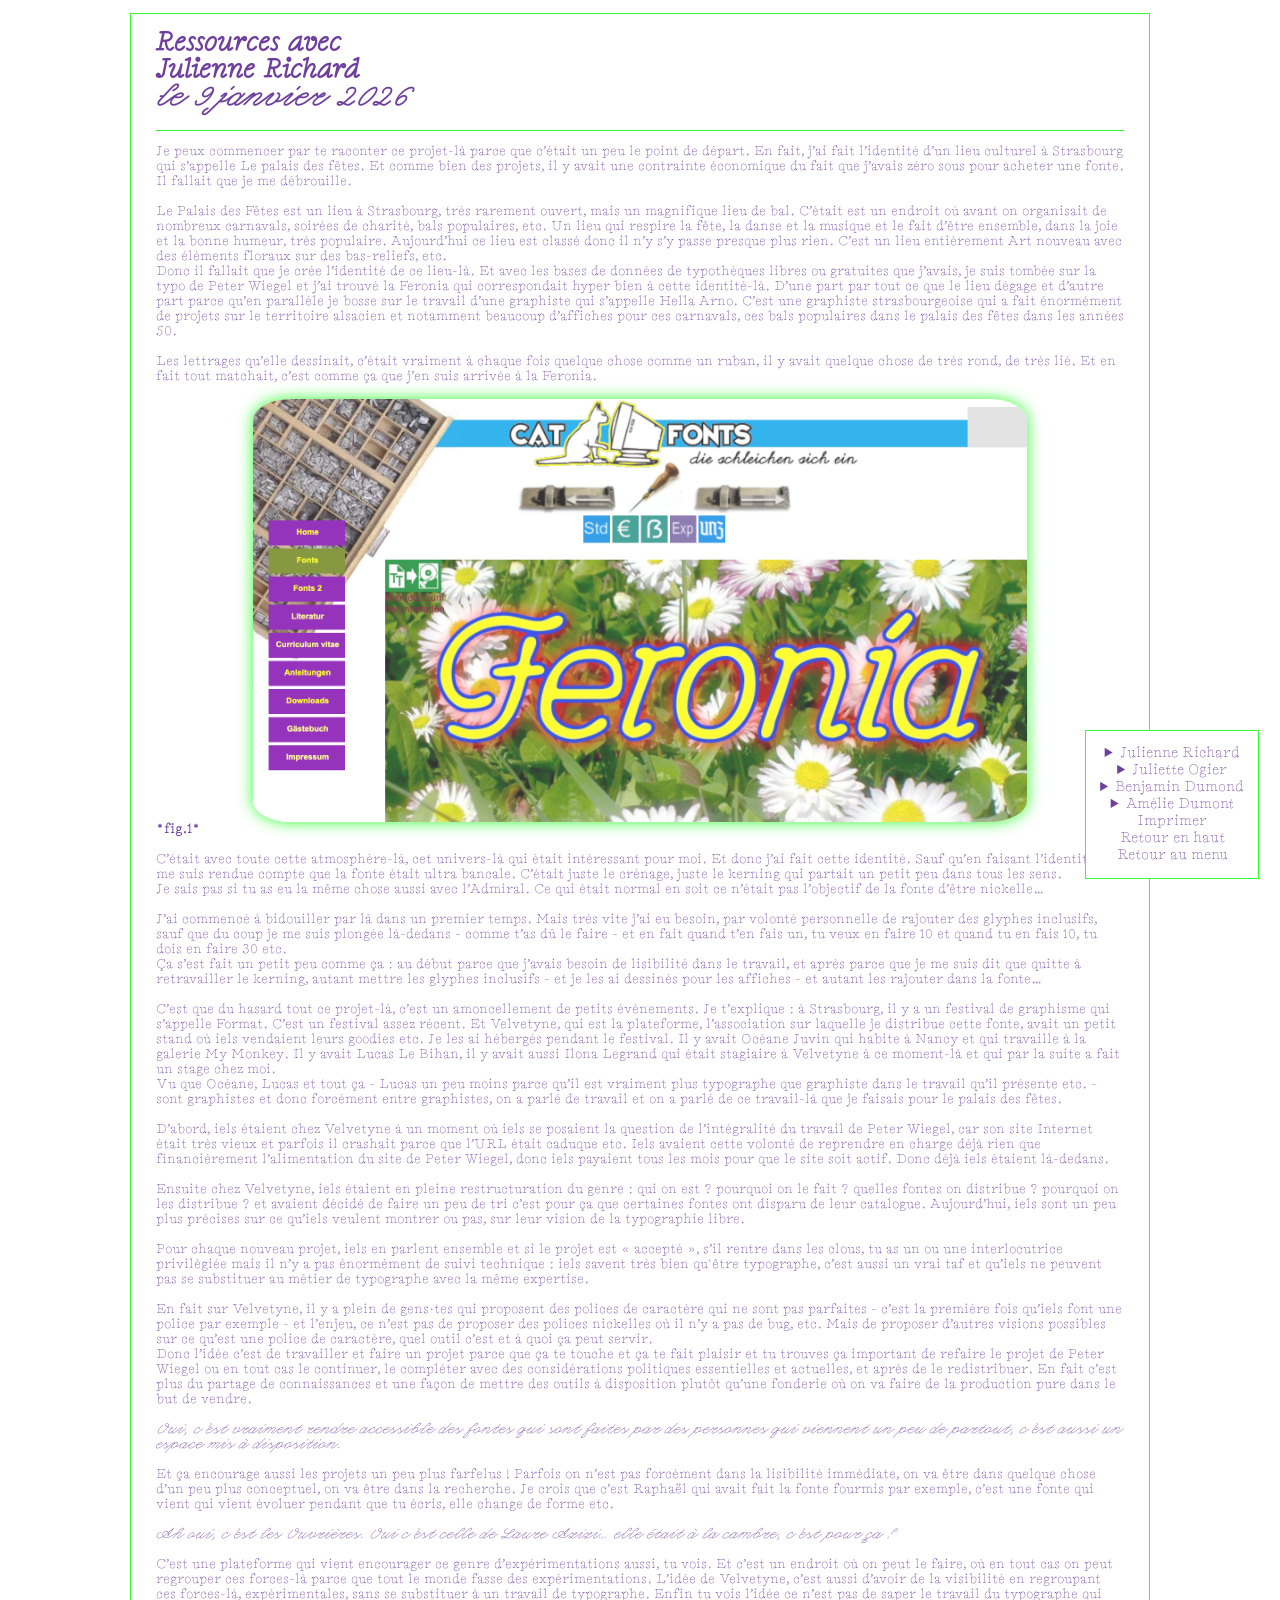
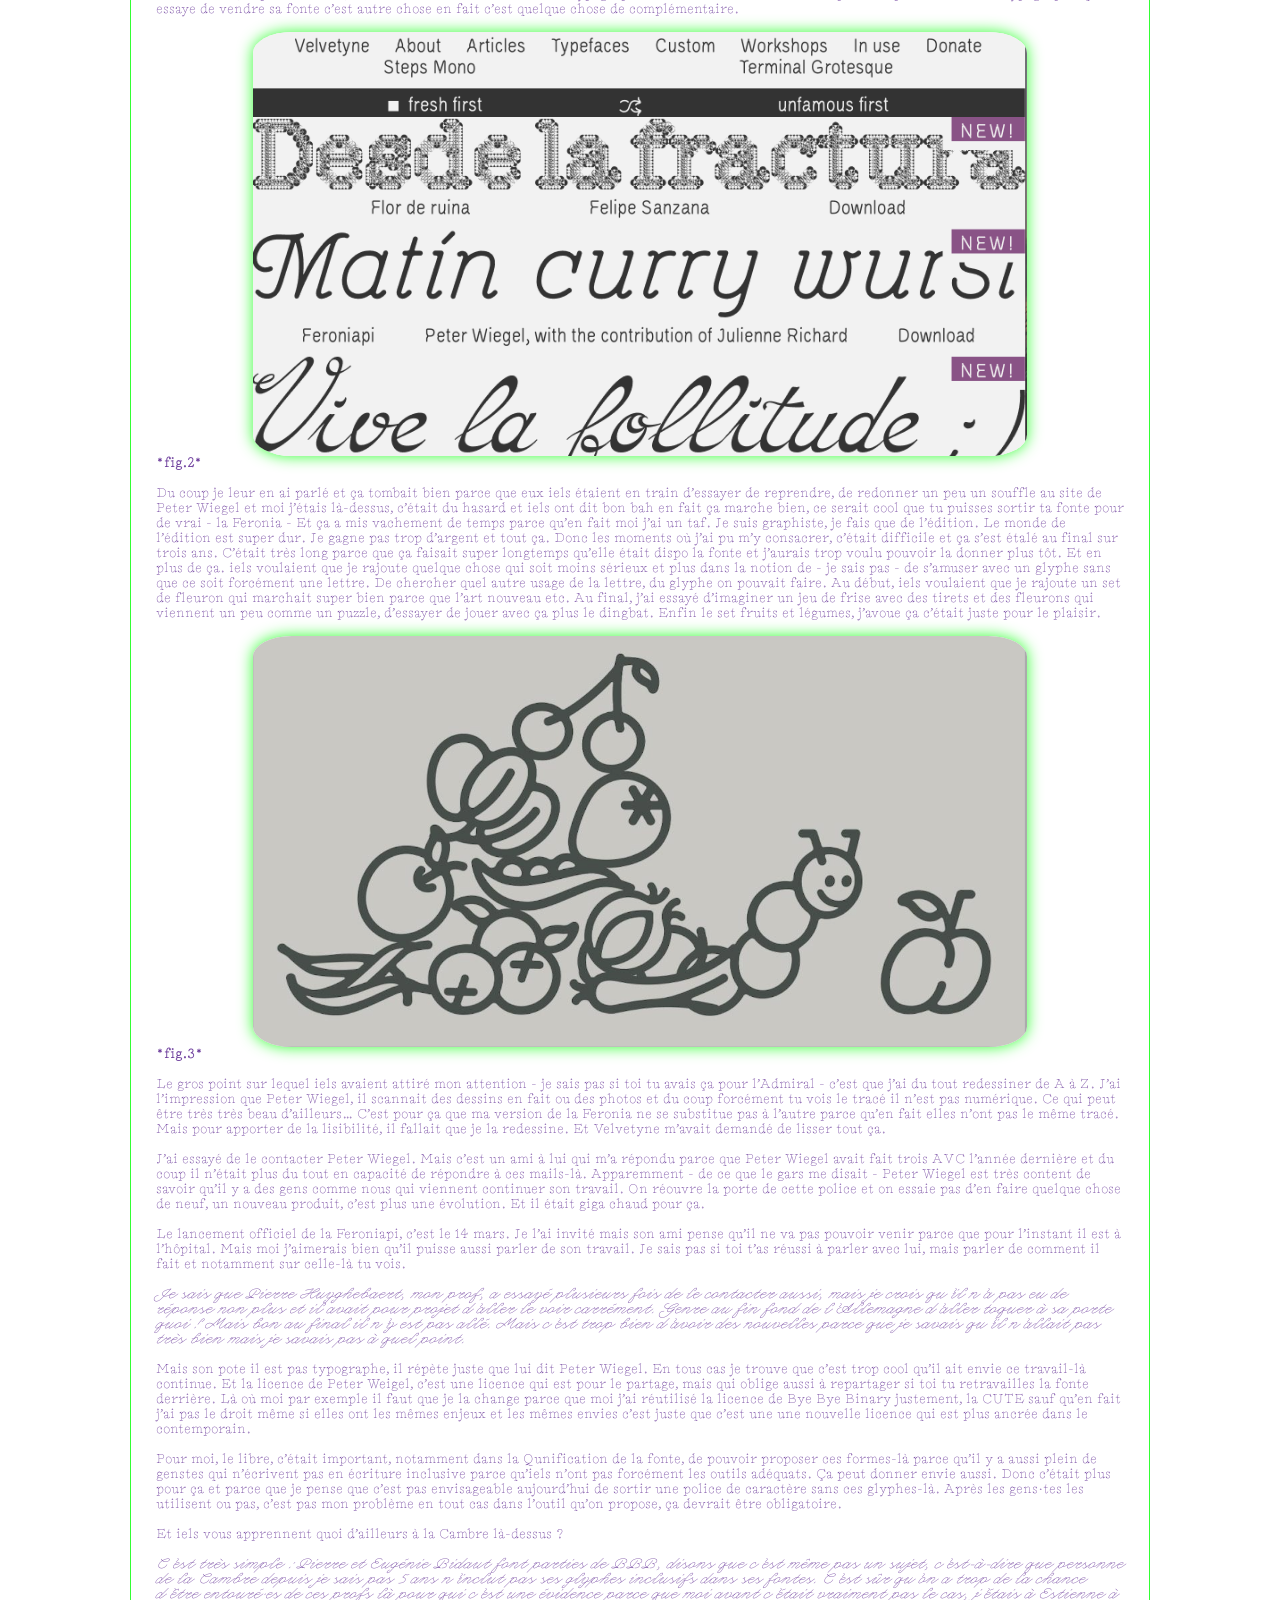
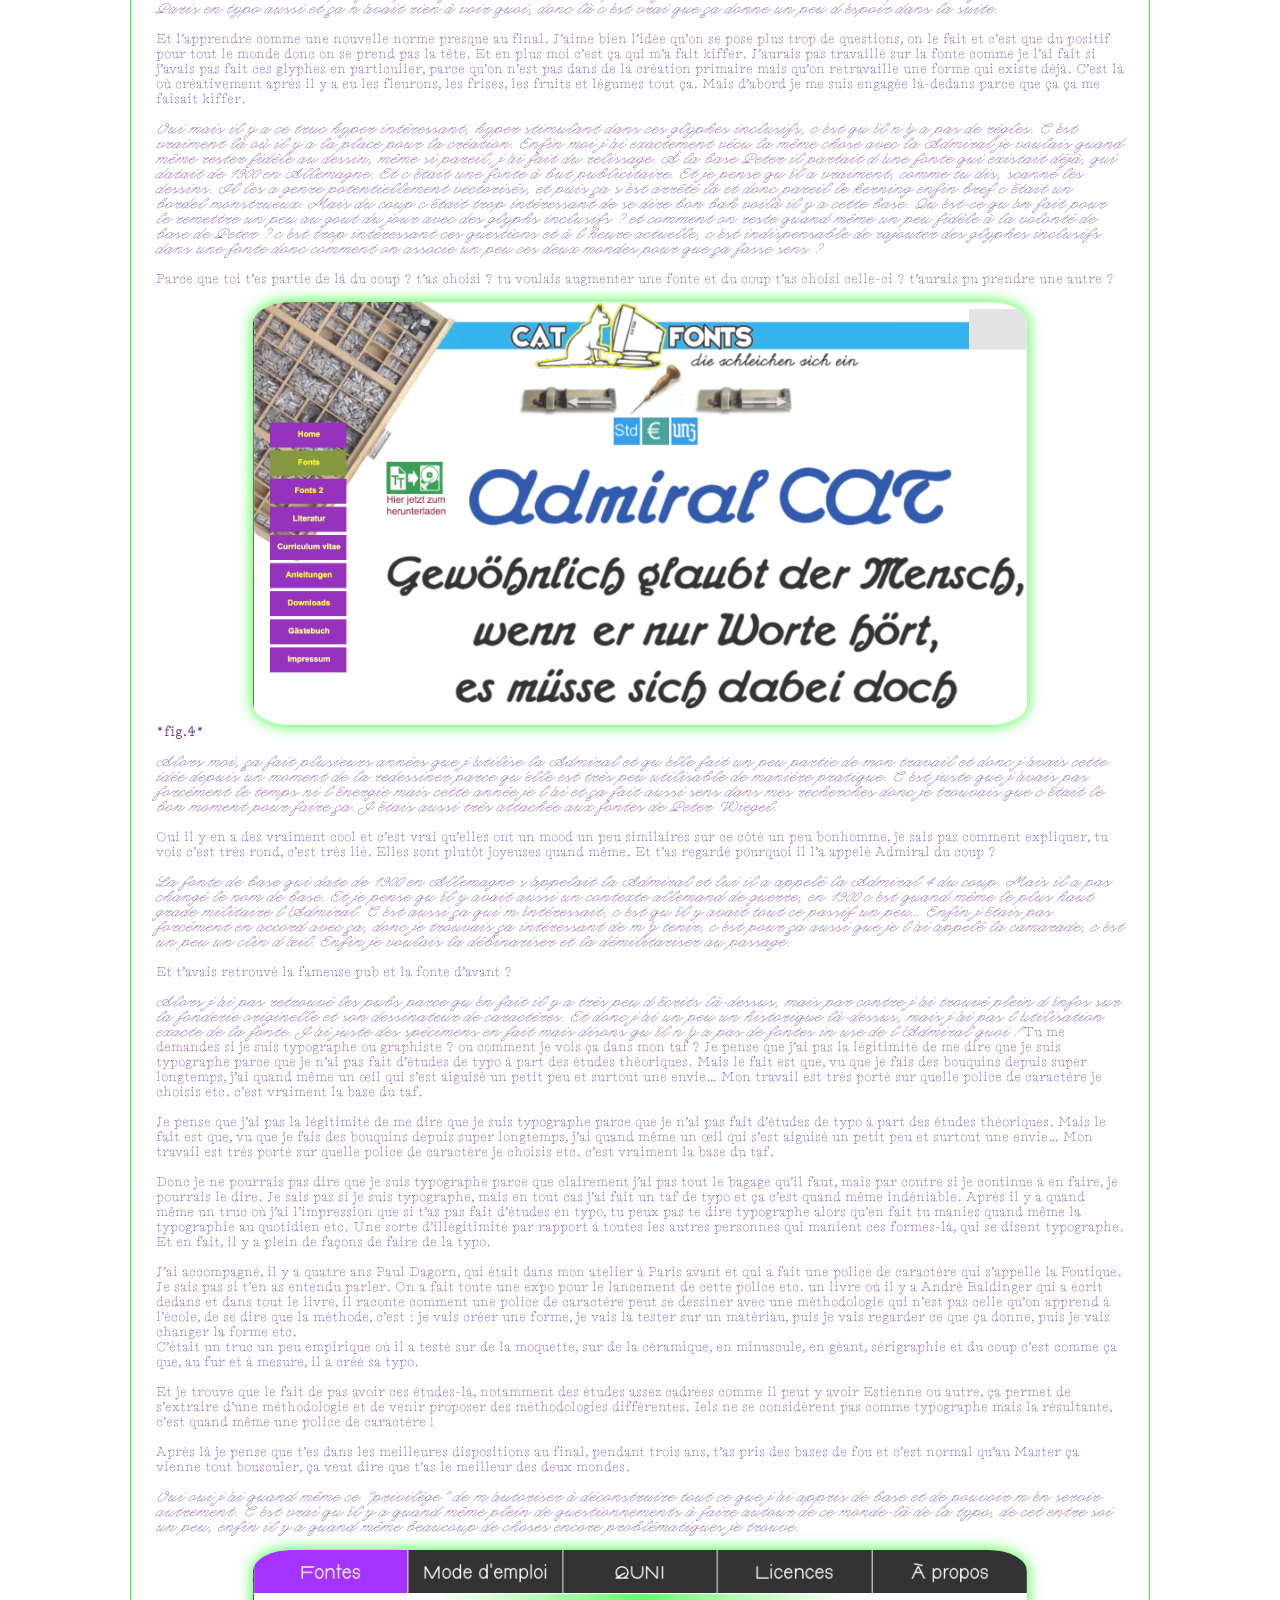
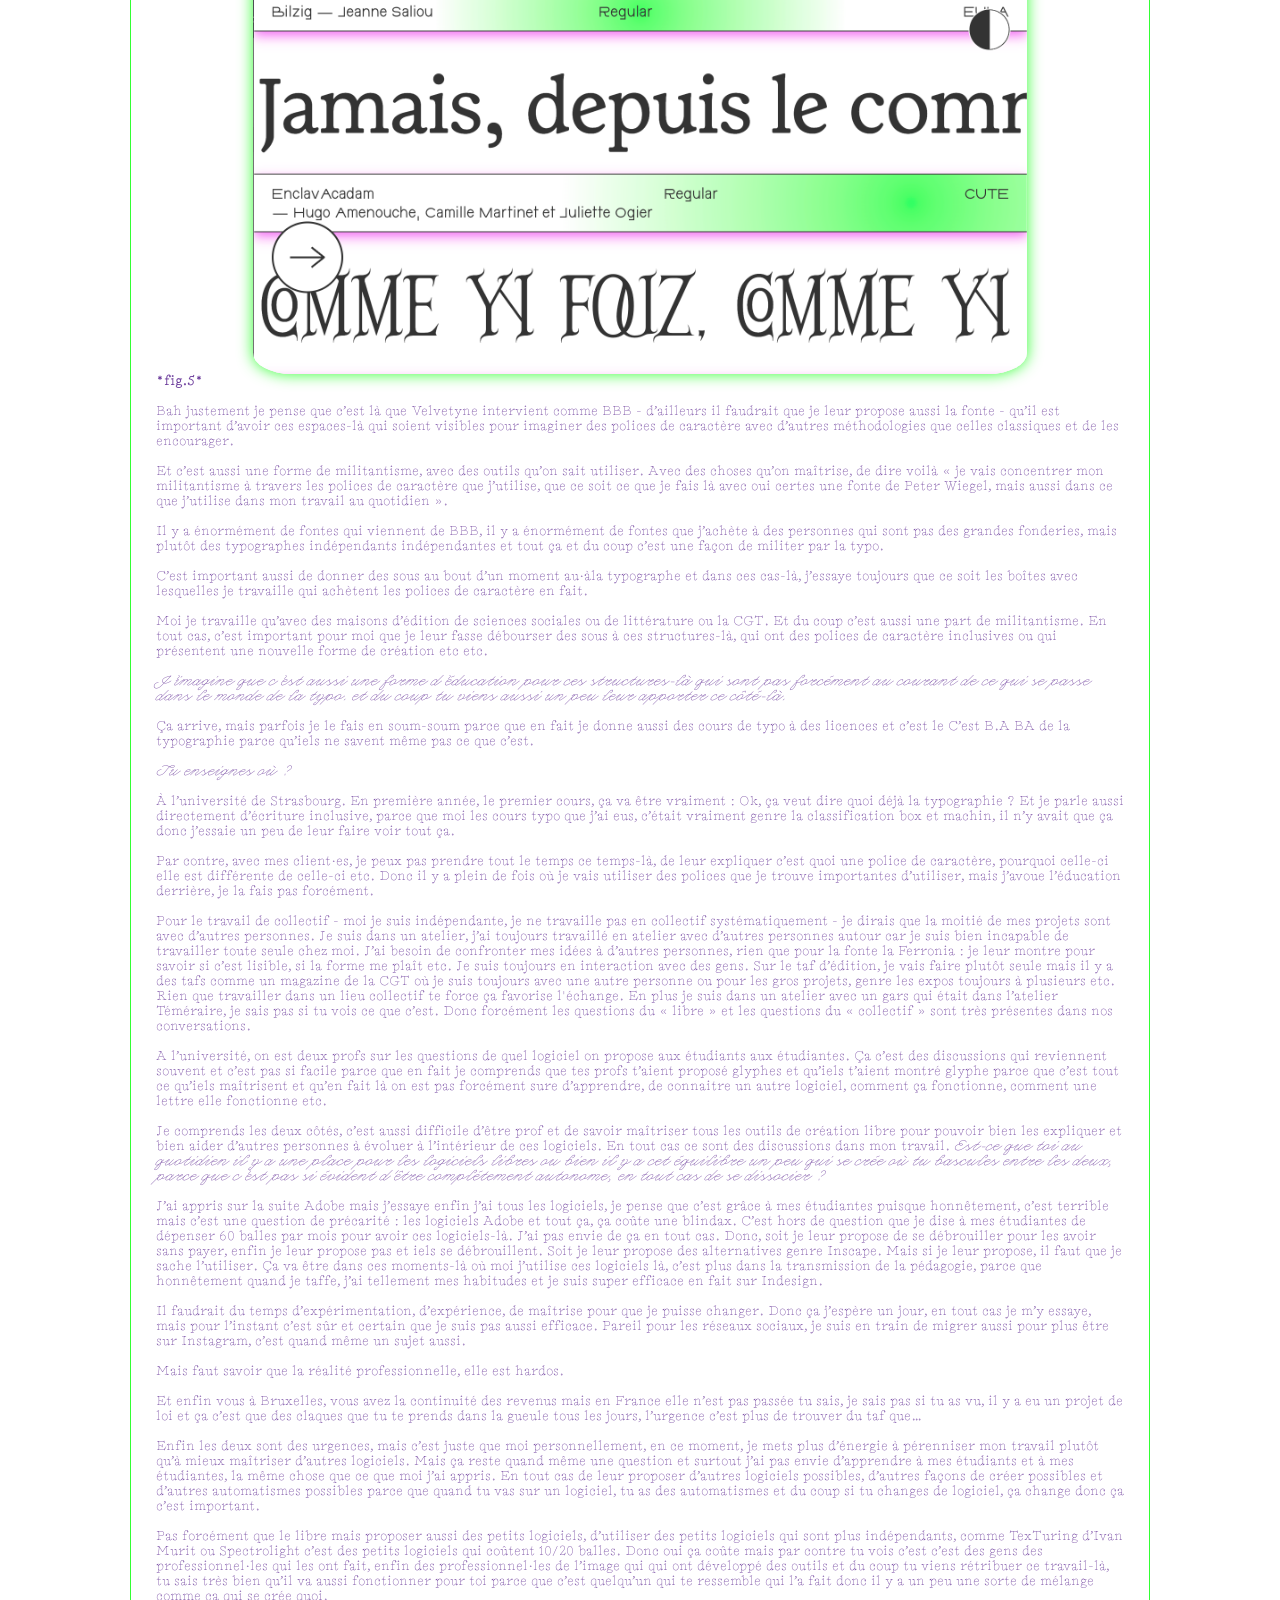
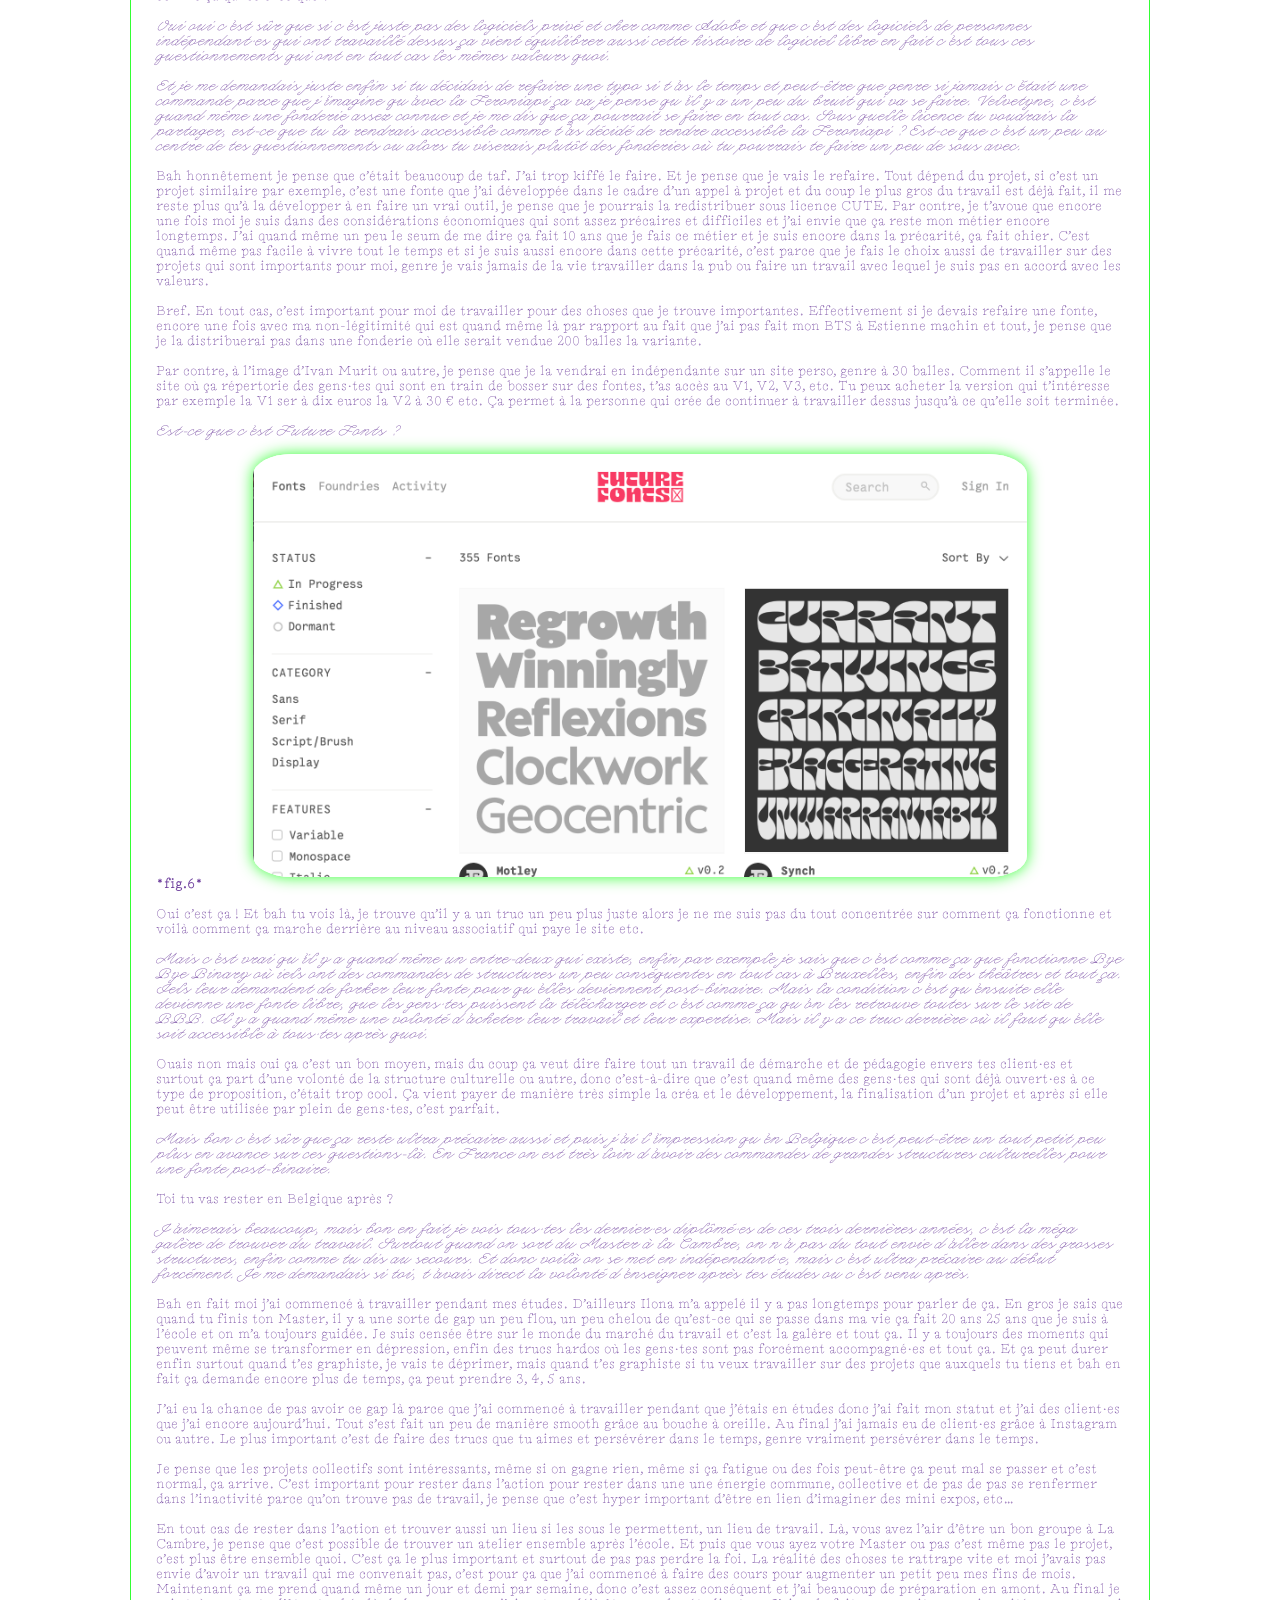
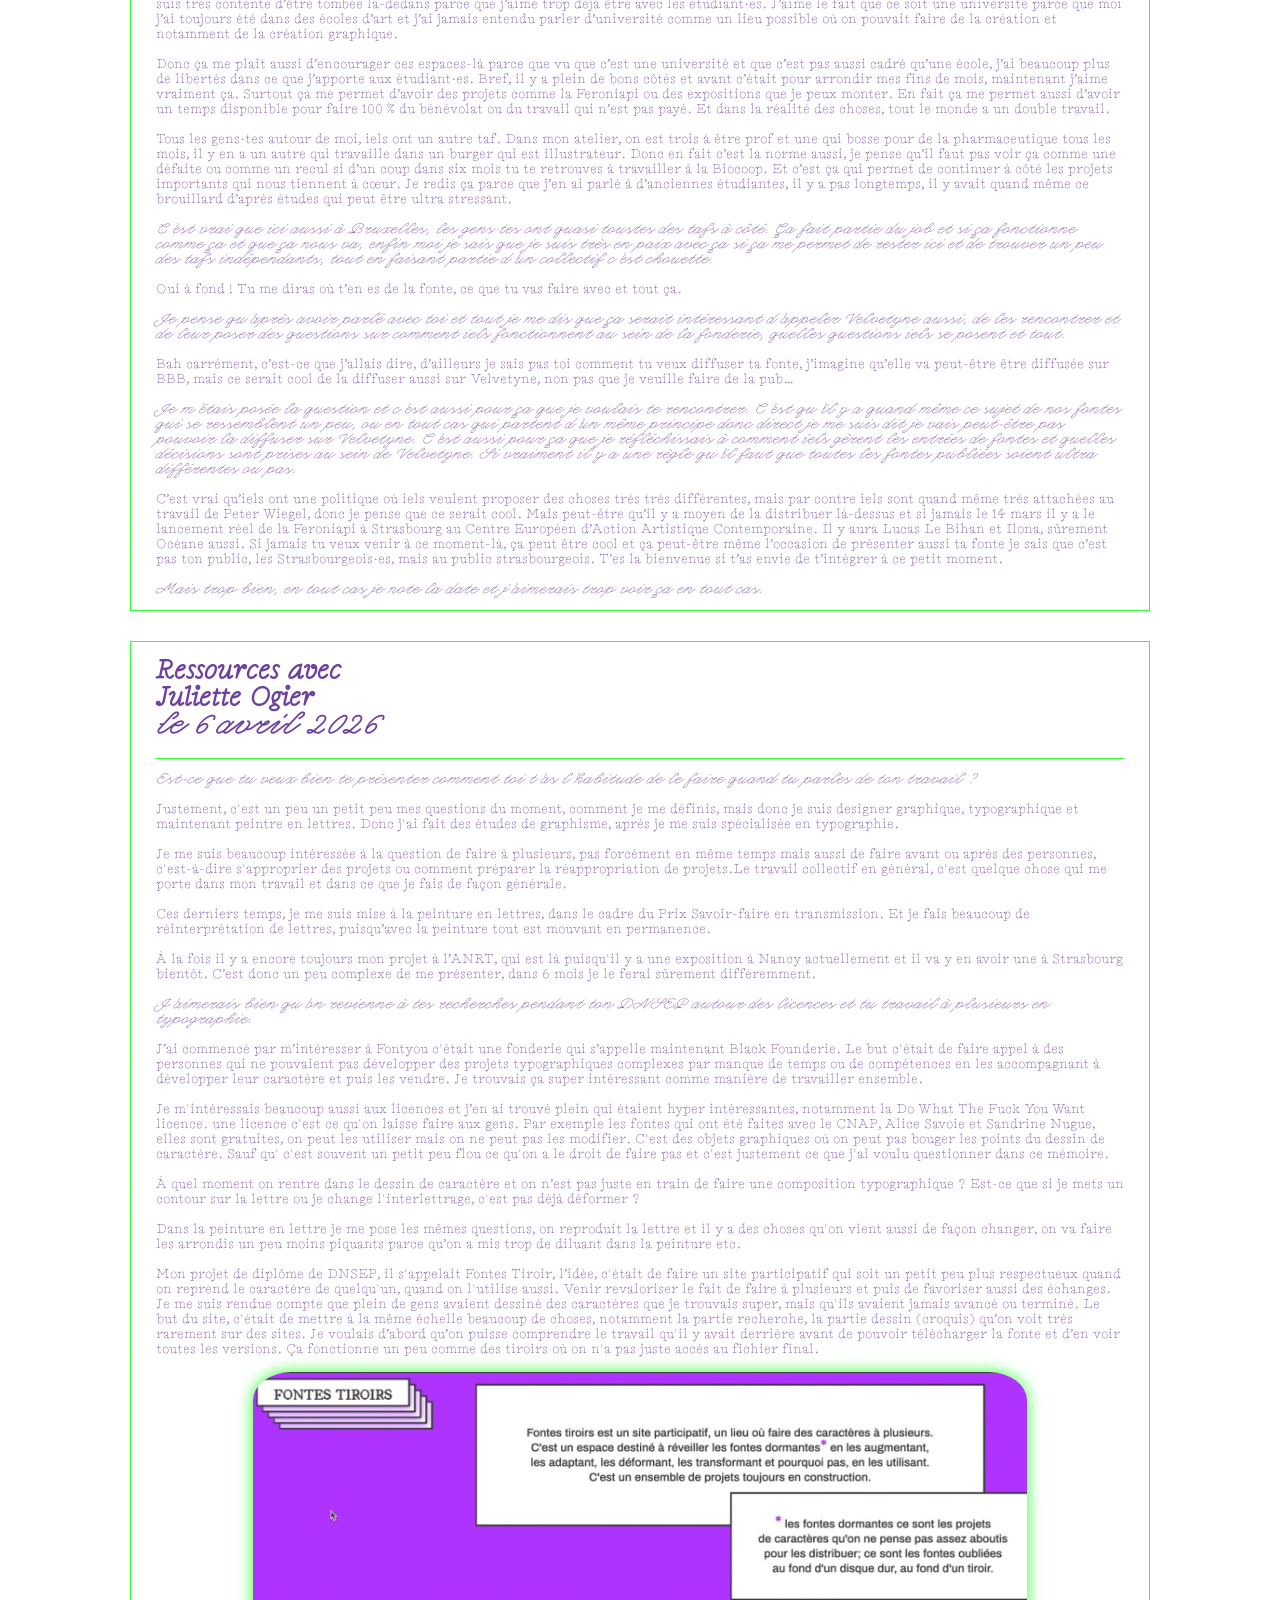
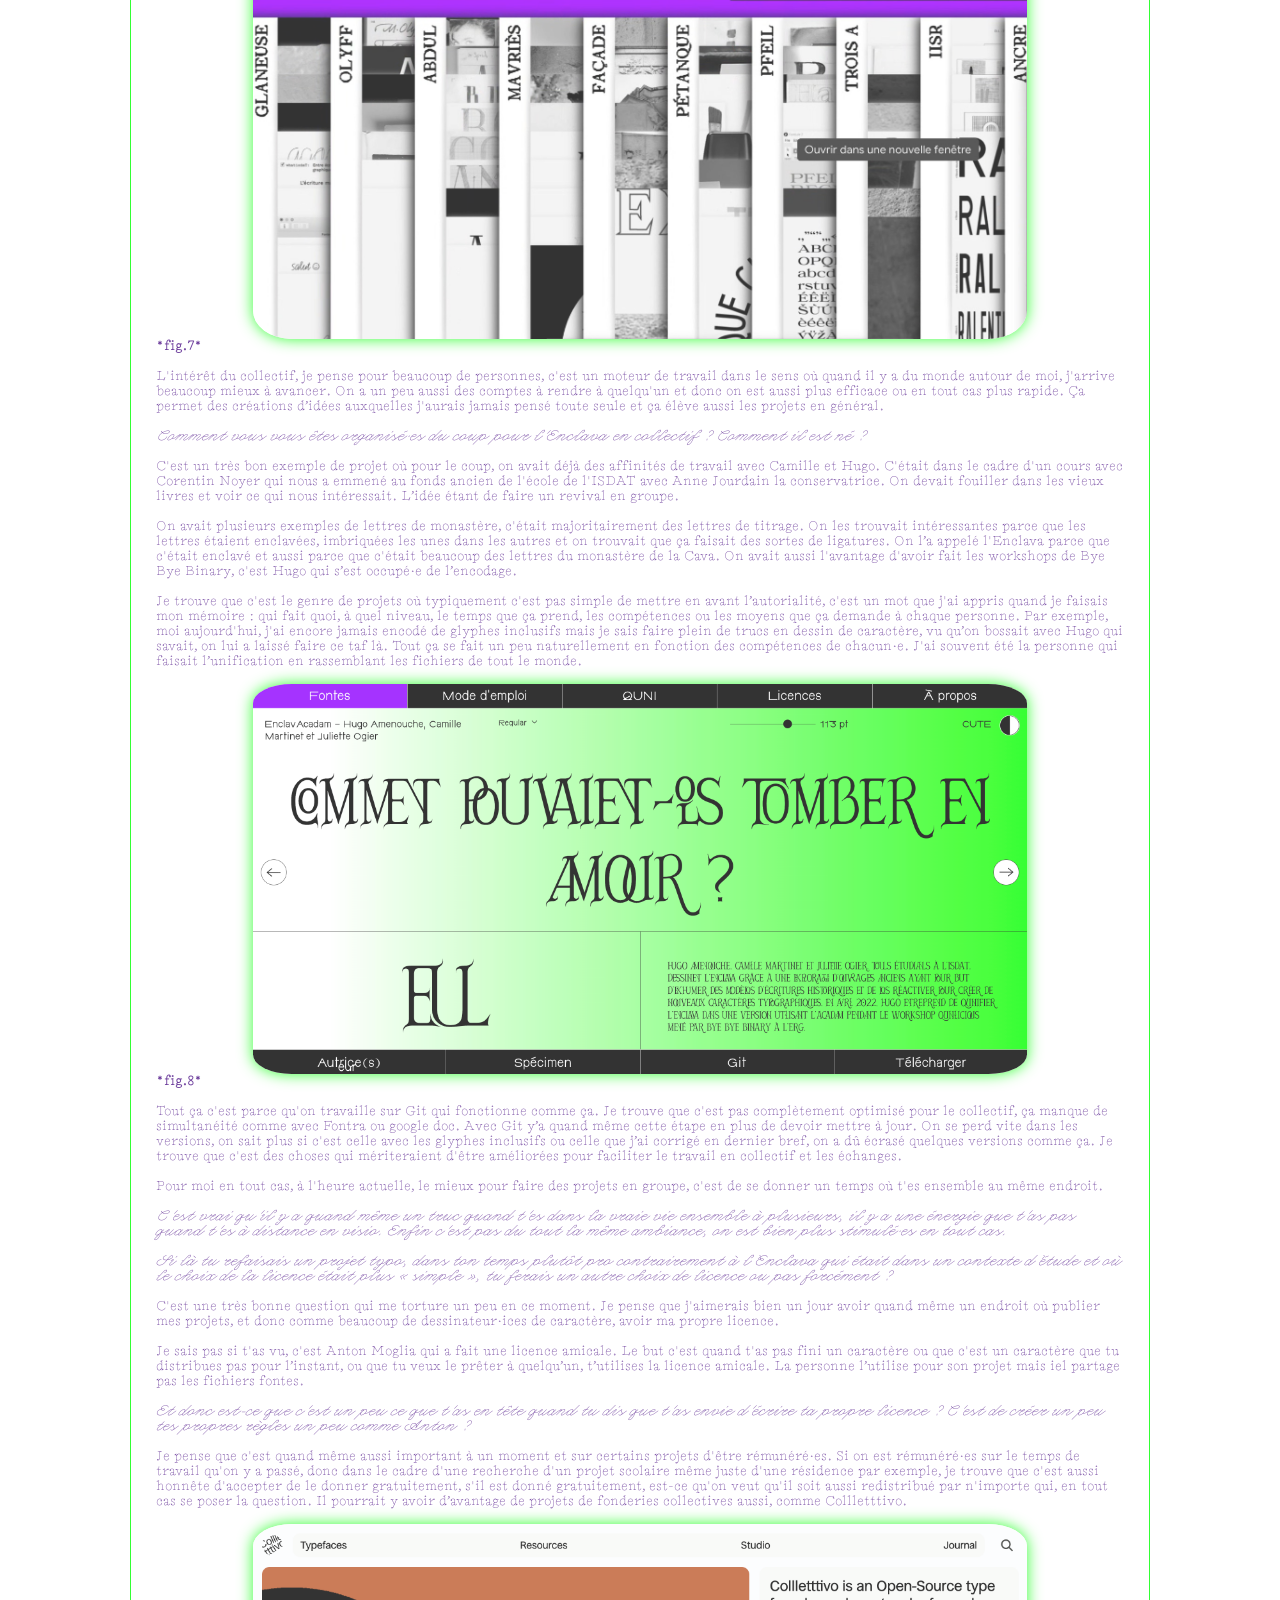
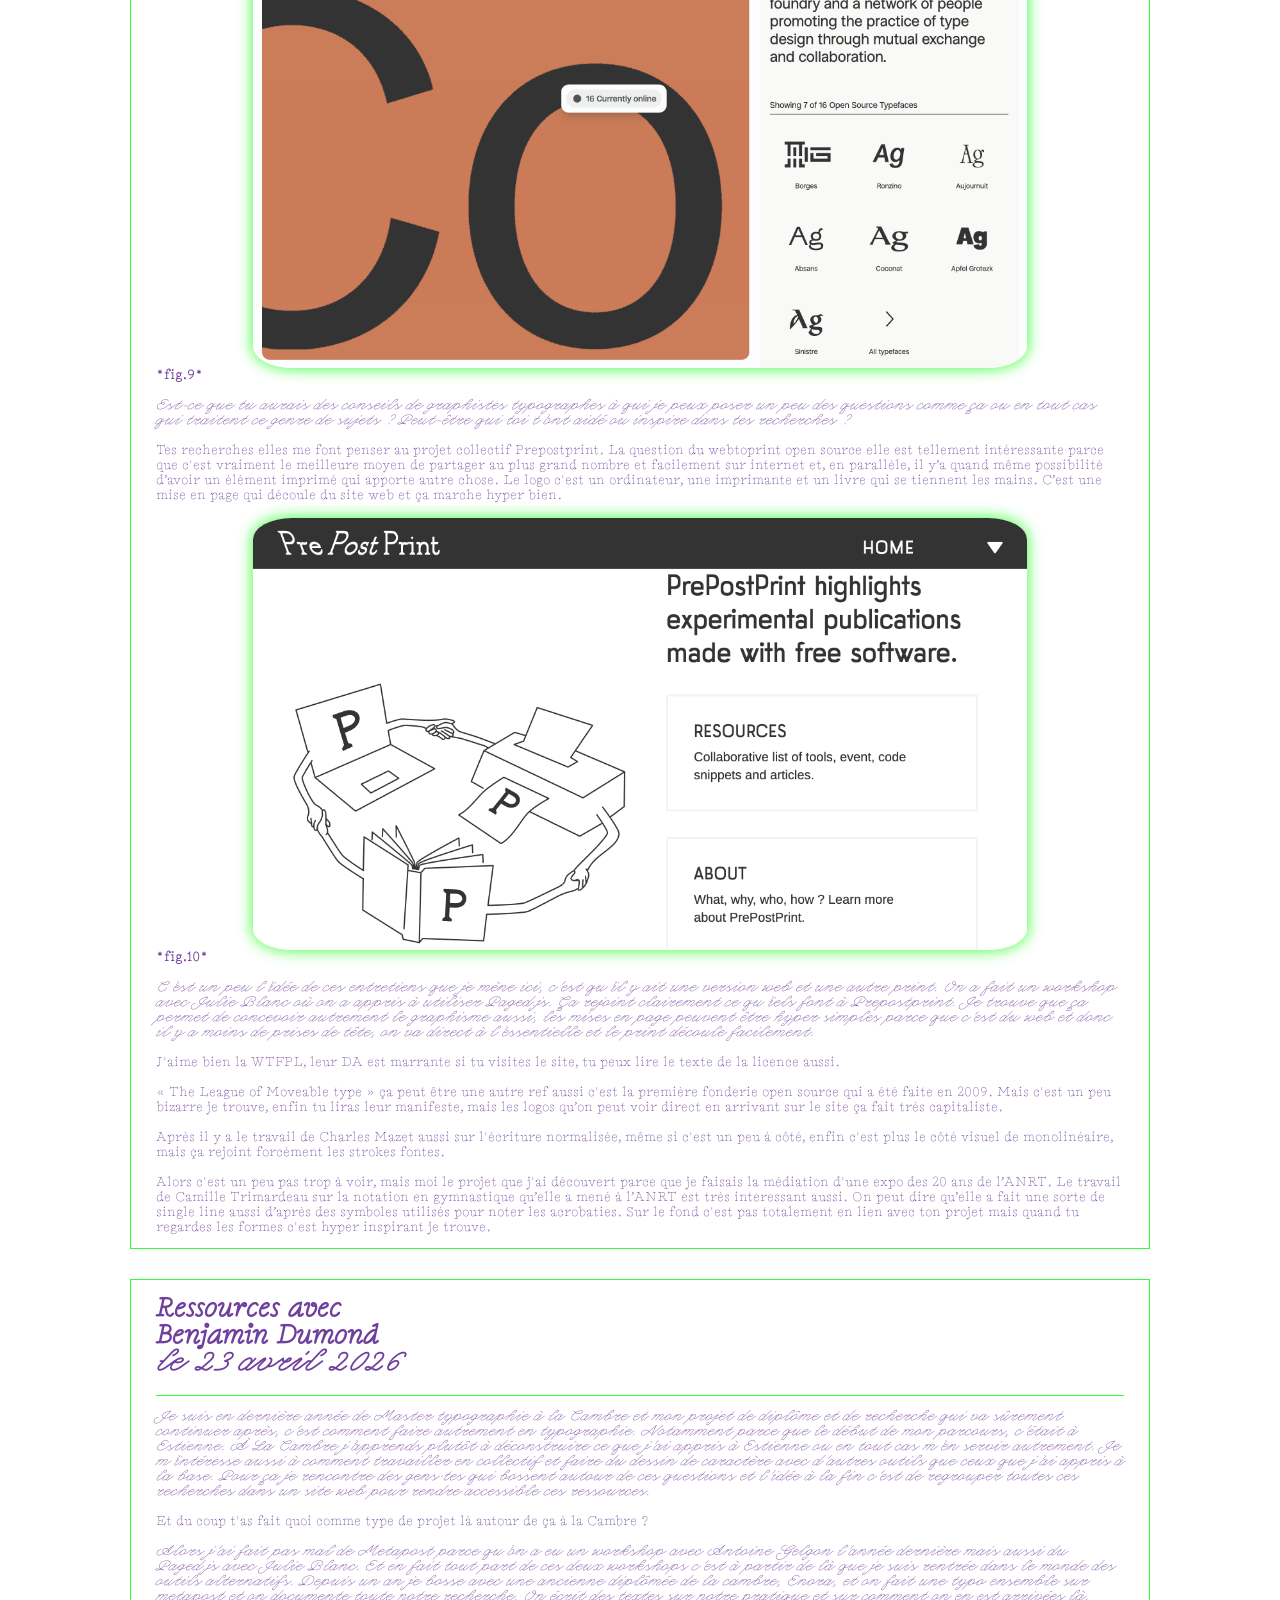
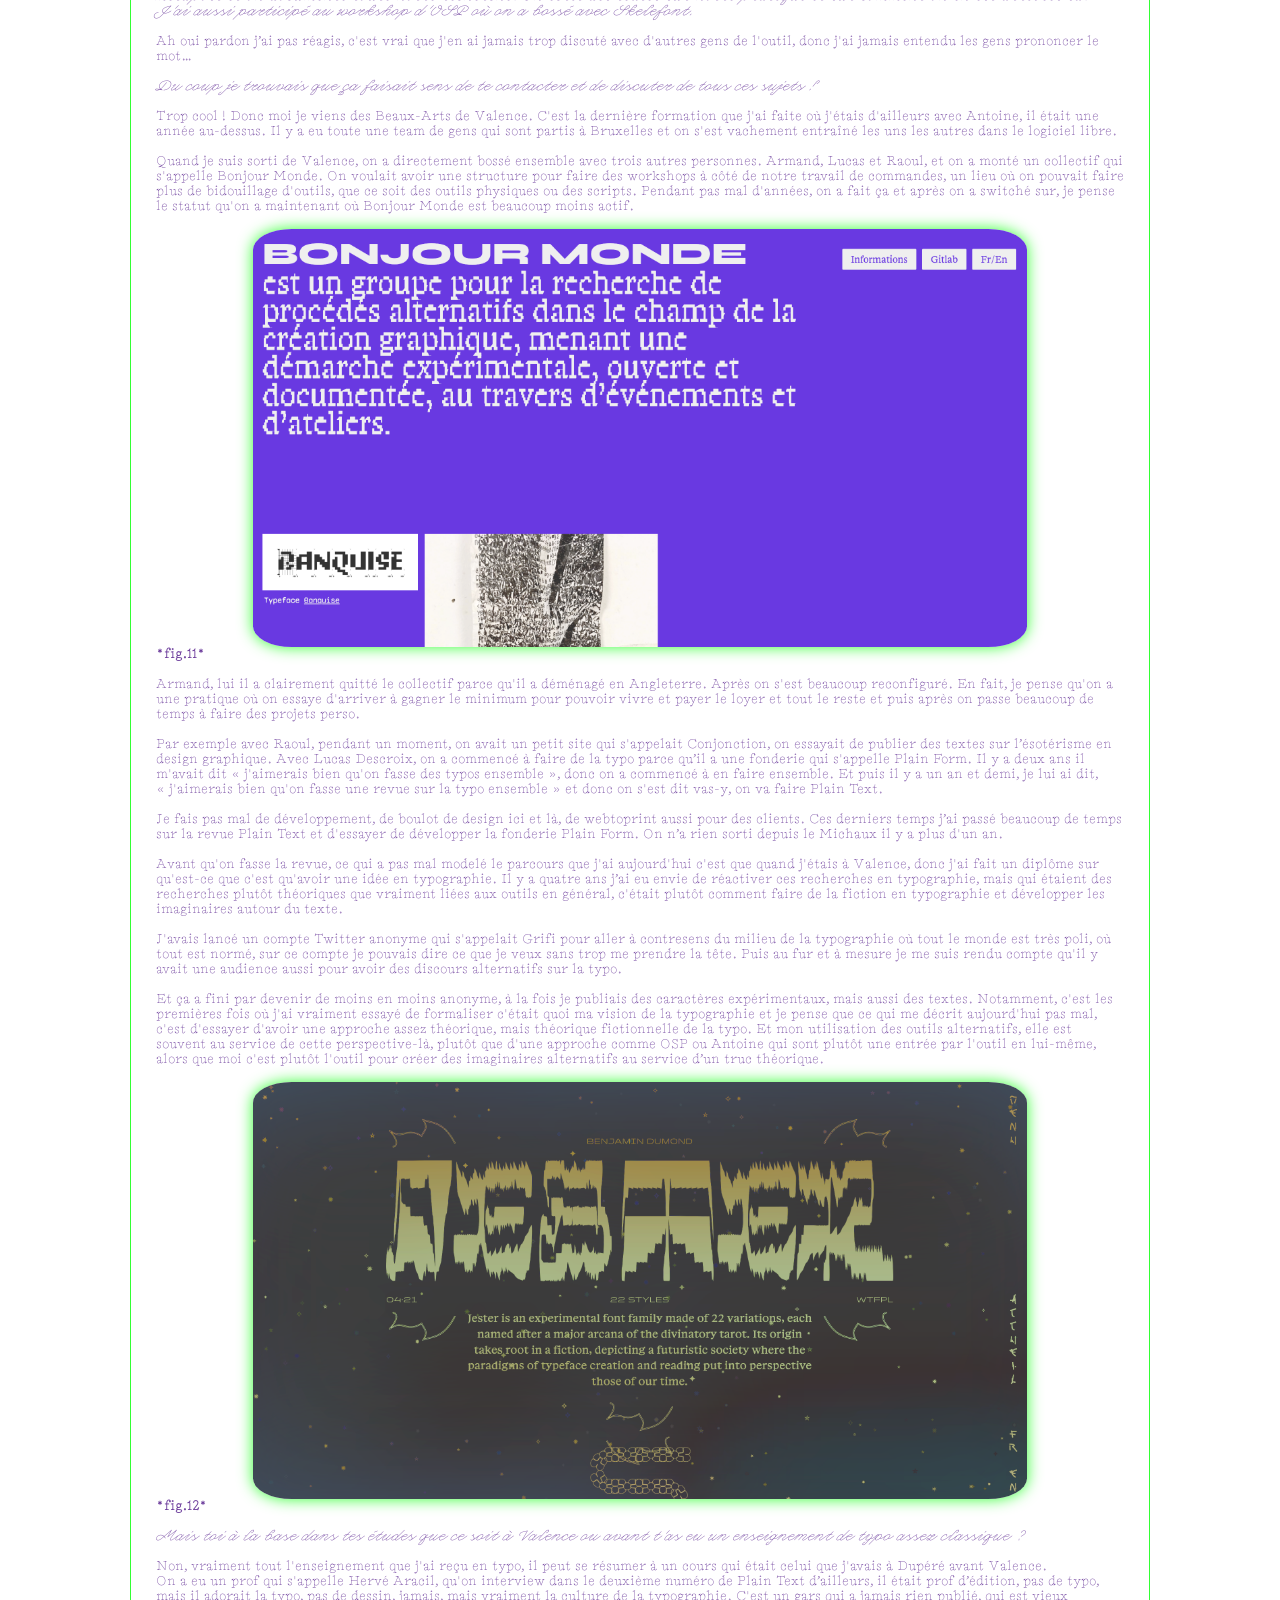
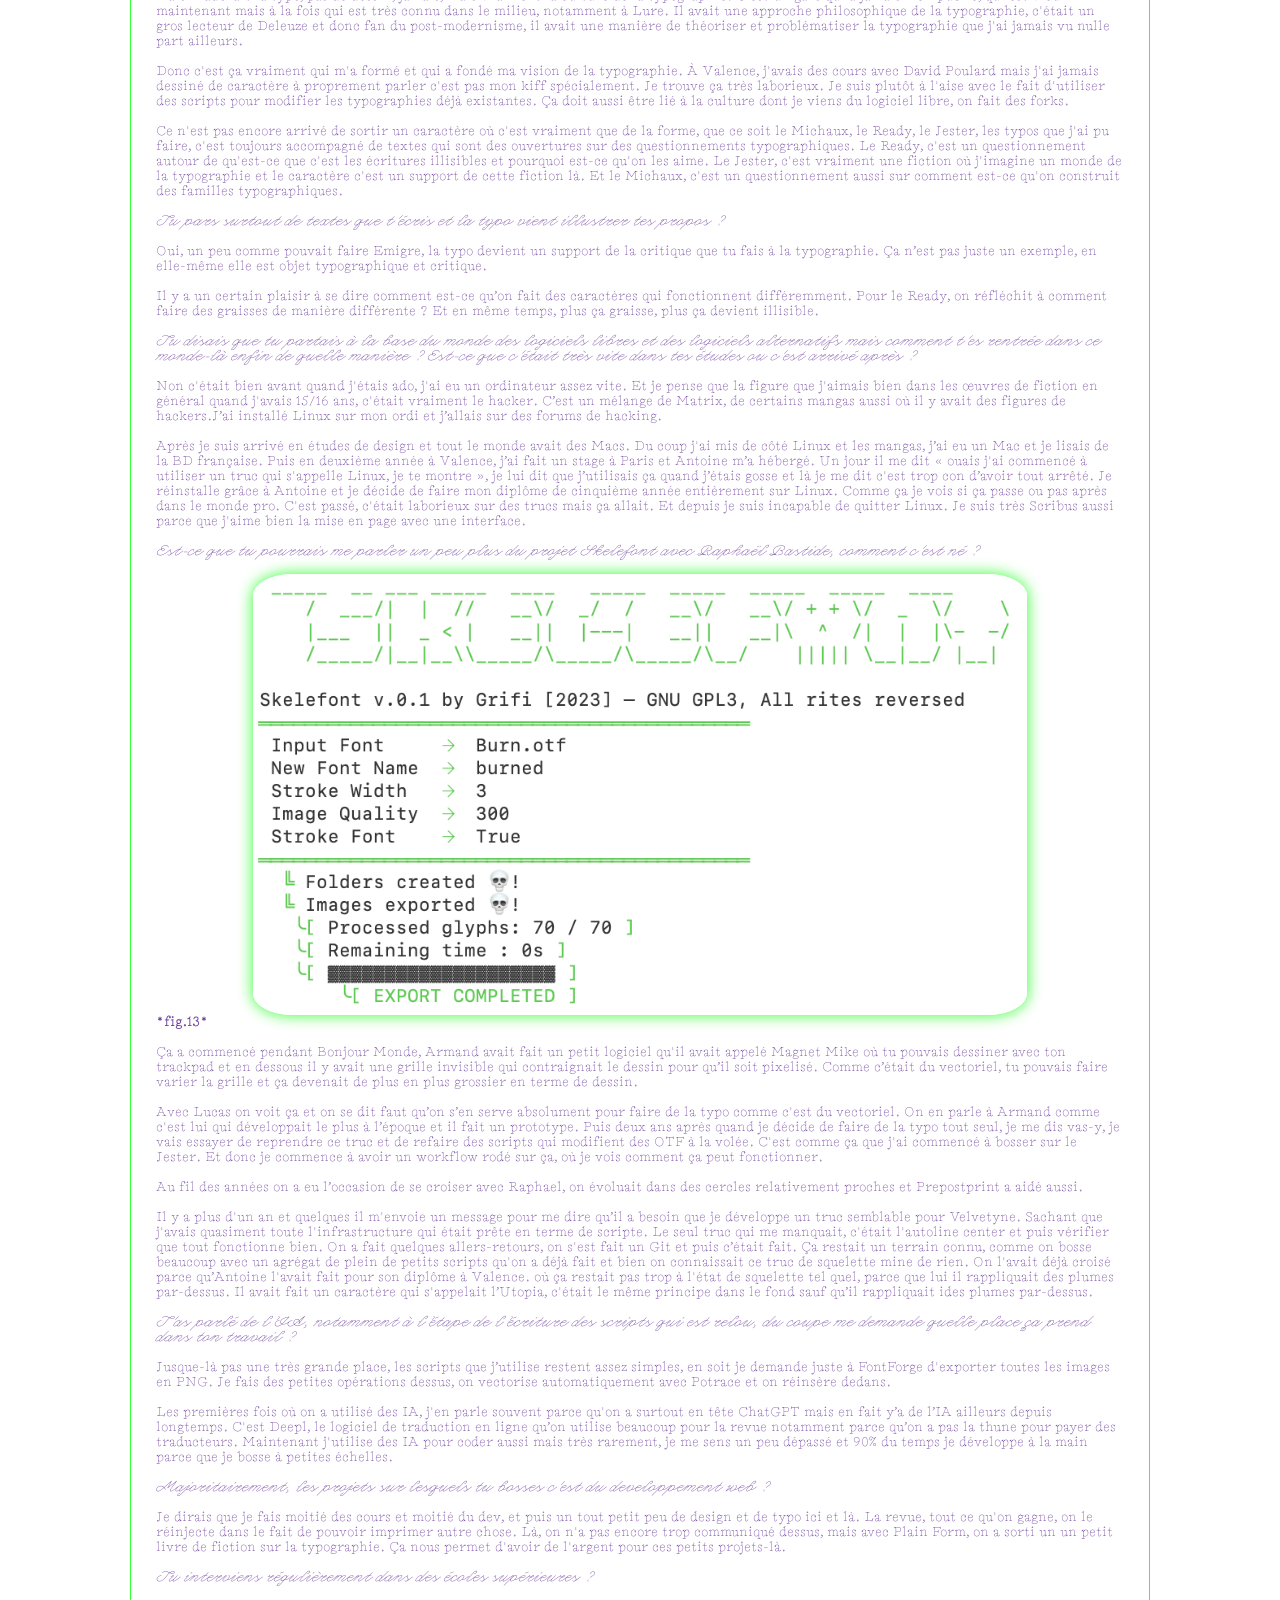
==== commit dc616dfd: "modifs lundi 1 matin" ====
--- a/rencontres.html
+++ b/rencontres.html
@@ -29,6 +29,7 @@
   <li><a href="#revenus">revenus</a></li> 
   <li><a href="#fonderies">fonderies</a></li>
 </details>
+
 <details>
   <summary>
     <a href="#jo">Juliette Ogier</a>
@@ -47,6 +48,7 @@
   <li><a href="#revenus">revenus</a></li> 
   <li><a href="#fonderies">fonderies</a></li>
 </details>
+
 <details>
   <summary>
     <a href="#bd">Benjamin Dumond</a>
@@ -65,6 +67,7 @@
   <li><a href="#revenus">revenus</a></li> 
   <li><a href="#fonderies">fonderies</a></li>
 </details>
+
 <details>
   <summary>
     <a href="#ad">Amélie Dumont</a>
@@ -98,45 +101,44 @@
     <h2>[fontes; revival; <br> art nouveau; <br> Peter Wiegel; <br>glyphs inclusifs;<br> Velvetyne; <br>licences libres]</h2>
     
     <p class="chapitre">
-        Je peux commencer par te raconter ce projet-là parce que c’était un peu le point de départ. 
-        En fait, j’ai fait l’identité d’un lieu culturel à Strasbourg qui s’appelle Le palais des fêtes. Et comme bien des projets, il y avait une contrainte économique du fait que j’avais zéro sous pour acheter une fonte. Il fallait que je me débrouille. <br><br>
+      Je peux commencer par te raconter ce projet-là parce que c’était un peu le point de départ. 
+      En fait, j’ai fait l’identité d’un lieu culturel à Strasbourg qui s’appelle Le palais des fêtes. Et comme bien des projets, il y avait une contrainte économique du fait que j’avais zéro sous pour acheter une fonte. Il fallait que je me débrouille. <br><br>
+    
+      Le Palais des Fêtes est un lieu à Strasbourg, très rarement ouvert, mais un magnifique lieu de bal. C’était est un endroit où avant on organisait de nombreux carnavals, soirées de charité, bals populaires, etc. Un lieu qui respire la fête, la danse et la musique et le fait d’être ensemble, dans la joie et la bonne humeur, très populaire. Aujourd’hui ce lieu est classé donc il n’y s’y passe presque plus rien. C’est un lieu entièrement Art nouveau avec des éléments floraux sur des bas-reliefs, etc. <br>
       
-        Le palais des fêtes est un lieu à Strasbourg, très rarement ouvert, mais un magnifique lieu de bal. C’était est un endroit où avant on organisait de nombreux carnavals, soirées de charité, bals populaires, etc. Un lieu qui respire la fête, la danse et la musique et le fait d’être ensemble, dans la joie et la bonne humeur, très populaire. Aujourd’hui ce lieu est classé donc il n’y s’y passe presque plus rien. C’est un lieu entièrement Art nouveau avec des éléments floraux sur des bas-reliefs, etc. <br><br>
-        
-        Donc il fallait que je crée l’identité de ce lieu-là. Et avec les bases de données de typothèques libres ou gratuites que j’avais, je suis tombée sur la typo de Peter Wiegel et j’ai trouvé la Feronia qui correspondait hyper bien à cette identité-là. D’une part par tout ce que le lieu dégage et d’autre part parce qu’en parallèle je bosse sur le travail d’une graphiste qui s’appelle Hella Arno. C’est une graphiste strasbourgeoise qui a fait énormément de projets sur le territoire alsacien et notamment beaucoup d’affiches pour ces carnavals, ces bals populaires dans le palais des fêtes dans les années 50. <br><br>
-        
-        Les lettrages qu’elle dessinait, c’était vraiment à chaque fois quelque chose comme un ruban, il y avait quelque chose de très rond, de très lié. Et en fait tout matchait, c’est comme ça que j’en suis arrivée à la Feronia.<br><br>
+      Donc il fallait que je crée l’identité de ce lieu-là. Et avec les bases de données de typothèques libres ou gratuites que j’avais, je suis tombée sur la typo de Peter Wiegel et j’ai trouvé la Feronia qui correspondait hyper bien à cette identité-là. D’une part par tout ce que le lieu dégage et d’autre part parce qu’en parallèle je bosse sur le travail d’une graphiste qui s’appelle Hella Arno. C’est une graphiste strasbourgeoise qui a fait énormément de projets sur le territoire alsacien et notamment beaucoup d’affiches pour ces carnavals, ces bals populaires dans le palais des fêtes dans les années 50. <br><br>
+      
+      Les lettrages qu’elle dessinait, c’était vraiment à chaque fois quelque chose comme un ruban, il y avait quelque chose de très rond, de très lié. Et en fait tout matchait, c’est comme ça que j’en suis arrivée à la Feronia.<br><br>
 
         <img src="images/jr/feronia.jpg" class="images"/>
-        <br>
+        <b>*fig.1*</b>
+        <br><br>
         C’était avec toute cette atmosphère-là, cet univers-là qui était intéressant pour moi. Et donc j’ai fait cette identité. Sauf qu’en faisant l’identité, je me suis rendue compte que la fonte était ultra bancale. C’était juste le crénage, juste le kerning qui partait un petit peu dans tous les sens.<br>
         Je sais pas si tu as eu la même chose aussi avec l’Admiral. Ce qui était normal en soit ce n’était pas l’objectif de la fonte d’être nickelle…<br><br>
         
         J’ai commencé à bidouiller par là dans un premier temps. Mais très vite j’ai eu besoin, par volonté personnelle de rajouter des glyphes inclusifs, sauf que du coup je me suis plongée là-dedans - comme t’as dû le faire - et en fait quand t’en fais un, tu veux en faire 10 et quand tu en fais 10, tu dois en faire 30 etc. <br>
-        Ça s’est fait un petit peu comme ça : au début parce que j’avais besoin de lisibilité dans le travail, et après parce que je me suis dit que quitte à retravailler le kerning, autant mettre les glyphes inclusifs - et je les ai dessinés pour les affiches - et autant les rajouter dans la fonte… <br><br>
+        Ça s’est fait un petit peu comme ça&nbsp;: au début parce que j’avais besoin de lisibilité dans le travail, et après parce que je me suis dit que quitte à retravailler le kerning, autant mettre les glyphes inclusifs - et je les ai dessinés pour les affiches - et autant les rajouter dans la fonte… <br><br>
         
         C’est que du hasard tout ce projet-là, c’est un amoncellement de petits évènements. 
-        Je t’explique : à Strasbourg, il y a un festival de graphisme qui s’appelle Format. C’est un festival assez récent. Et Velvetyne, qui est la plateforme, l’association sur laquelle je distribue cette fonte, avait un petit stand où iels vendaient leurs goodies etc. Je les ai hébergés pendant le festival. Il y avait Océane Juvin qui habite à Nancy et qui travaille à la galerie My Monkey. Il y avait Lucas Le Bihan, il y avait aussi Ilona Legrand qui était stagiaire à Velvetyne à ce moment-là et qui par la suite a fait un stage chez moi. <br>
+        Je t’explique&nbsp;: à Strasbourg, il y a un festival de graphisme qui s’appelle Format. C’est un festival assez récent. Et Velvetyne, qui est la plateforme, l’association sur laquelle je distribue cette fonte, avait un petit stand où iels vendaient leurs goodies etc. Je les ai hébergés pendant le festival. Il y avait Océane Juvin qui habite à Nancy et qui travaille à la galerie My Monkey. Il y avait Lucas Le Bihan, il y avait aussi Ilona Legrand qui était stagiaire à Velvetyne à ce moment-là et qui par la suite a fait un stage chez moi. <br>
         
         Vu que Océane, Lucas et tout ça - Lucas un peu moins parce qu’il est vraiment plus typographe que graphiste dans le travail qu’il présente etc. - sont graphistes et donc forcément entre graphistes, on a parlé de travail et on a parlé de ce travail-là que je faisais pour le palais des fêtes. <br><br>
         
         D’abord, iels étaient chez Velvetyne à un moment où iels se posaient la question de l’intégralité du travail de Peter Wiegel, car son site Internet était très vieux et parfois il crashait parce que l’URL était caduque etc. Iels avaient cette volonté de reprendre en charge déjà rien que financièrement l’alimentation du site de Peter Wiegel, donc iels payaient tous les mois pour que le site soit actif. Donc déjà iels étaient là-dedans. <br><br>
         
-        Ensuite chez Velvetyne, iels étaient en pleine restructuration du genre : qui on est&nbsp;? pourquoi on le fait&nbsp;? quelles fontes on distribue&nbsp;? pourquoi on les distribue&nbsp;? et avaient décidé de faire un peu de tri c’est pour ça que certaines fontes ont disparu de leur catalogue. Aujourd’hui, iels sont un peu plus précises sur ce qu’iels veulent montrer ou pas, sur leur vision de la typographie libre.
+        Ensuite chez Velvetyne, iels étaient en pleine restructuration du genre&nbsp;: qui on est&nbsp;? pourquoi on le fait&nbsp;? quelles fontes on distribue&nbsp;? pourquoi on les distribue&nbsp;? et avaient décidé de faire un peu de tri c’est pour ça que certaines fontes ont disparu de leur catalogue. Aujourd’hui, iels sont un peu plus précises sur ce qu’iels veulent montrer ou pas, sur leur vision de la typographie libre.
          <br><br>
         
-        Pour chaque nouveau projet, iels en parlent ensemble et si le projet est «&nbsp;accepté&nbsp;», s’il rentre dans les clous, tu as un ou une interlocutrice privilégiée mais il n’y a pas énormément de suivi technique : iels savent très bien qu'être typographe, c’est aussi un vrai taf et qu’iels ne peuvent pas se substituer au métier de typographe avec la même expertise.<br><br>
+        Pour chaque nouveau projet, iels en parlent ensemble et si le projet est «&nbsp;accepté&nbsp;», s’il rentre dans les clous, tu as un ou une interlocutrice privilégiée mais il n’y a pas énormément de suivi technique&nbsp;: iels savent très bien qu'être typographe, c’est aussi un vrai taf et qu’iels ne peuvent pas se substituer au métier de typographe avec la même expertise.<br><br>
 
         
         En fait sur Velvetyne, il y a plein de gens·tes qui proposent des polices de caractère qui ne sont pas parfaites - c’est la première fois qu’iels font une police par exemple - et l’enjeu, ce n’est pas de proposer des polices nickelles où il n’y a pas de bug, etc. Mais de proposer d’autres visions possibles sur ce qu’est une police de caractère, quel outil c’est et à quoi ça peut servir. <br>
         
         Donc l’idée c’est de travailler et faire un projet parce que ça te touche et ça te fait plaisir et tu trouves ça important de refaire le projet de Peter Wiegel ou en tout cas le continuer, le compléter avec des considérations politiques essentielles et actuelles, et après de le redistribuer.
         En fait c’est plus du partage de connaissances et une façon de mettre des outils à disposition plutôt qu’une fonderie où on va faire de la production pure dans le but de vendre.<br><br>
-      
         
         <i>Oui, c’est vraiment rendre accessible des fontes qui sont faites par des personnes qui viennent un peu de partout, c’est aussi un espace mis à disposition.</i> <br><br>
         
-    
         Et ça encourage aussi les projets un peu plus farfelus&nbsp;!
         Parfois on n’est pas forcément dans la lisibilité immédiate, on va être dans quelque chose d’un peu plus conceptuel, on va être dans la recherche. Je crois que c’est Raphaël qui avait fait la fonte fourmis par exemple, c’est une fonte qui vient qui vient évoluer pendant que tu écris, elle change de forme etc. 
       
@@ -144,12 +146,11 @@
 
         <i>Ah oui, c’est les Ouvrières. Oui c’est celle de Laure Azizi… elle était à la cambre, c’est pour ça&nbsp;!</i>
         <br><br>
-
-      
         C’est une plateforme qui vient encourager ce genre d’expérimentations aussi, tu vois. Et c’est un endroit où on peut le faire, où en tout cas on peut regrouper ces forces-là parce que tout le monde fasse des expérimentations. L’idée de Velvetyne, c’est aussi d’avoir de la visibilité en regroupant ces forces-là, expérimentales, sans se substituer à un travail de typographe. Enfin tu vois l’idée ce n’est pas de saper le travail du typographe qui essaye de vendre sa fonte c’est autre chose en fait c’est quelque chose de complémentaire. 
         <br><br>
         <img src="images/jr/velvetyne.png" class="images"/>
-        <br>
+        <b>*fig.2*</b>
+        <br><br>
         Du coup je leur en ai parlé et ça tombait bien parce que eux iels étaient en train d’essayer de reprendre, de redonner un peu un souffle au site de Peter Wiegel et moi j’étais là-dessus, c’était du hasard et iels ont dit bon bah en fait ça marche bien, ce serait cool que tu puisses sortir ta fonte pour de vrai - la Feronia -
         
         Et ça a mis vachement de temps parce qu’en fait moi j’ai un taf.
@@ -160,9 +161,9 @@
         Au début, iels voulaient que je rajoute un set de fleuron qui marchait super bien parce que l’art nouveau etc. 
         
         Au final, j’ai essayé d’imaginer un jeu de frise avec des tirets et des fleurons qui viennent un peu comme un puzzle, d’essayer de jouer avec ça plus le dingbat. Enfin le set fruits et légumes, j’avoue ça c’était juste pour le plaisir.  <br><br>
-
         <img src="images/jr/feroniapi2.png" class="images"/>
-        <br>
+        <b>*fig.3*</b>
+        <br><br>
         
         Le gros point sur lequel iels avaient attiré mon attention - je sais pas si toi tu avais ça pour l’Admiral - c’est que j’ai du tout redessiner de A à Z. 
         J’ai l’impression que Peter Wiegel, il scannait des dessins en fait ou des photos et du coup forcément tu vois le tracé il n’est pas numérique. Ce qui peut être très très beau d’ailleurs… C’est pour ça que ma version de la Feronia ne se substitue pas à l’autre parce qu’en fait elles n’ont pas le même tracé. Mais pour apporter de la lisibilité, il fallait que je la redessine. Et Velvetyne m’avait demandé de lisser tout ça. 
@@ -182,7 +183,7 @@
         <br><br>
         Et iels vous apprennent quoi d’ailleurs à la Cambre là-dessus&nbsp;? 
         <br><br>
-        <i>C’est très simple : Pierre et Eugénie Bidaut font parties de BBB, disons que c’est même pas un sujet, c’est-à-dire que personne de la Cambre depuis je sais pas 5 ans n’inclut pas ses glyphes inclusifs dans ses fontes. 
+        <i>C’est très simple&nbsp;: Pierre et Eugénie Bidaut font parties de BBB, disons que c’est même pas un sujet, c’est-à-dire que personne de la Cambre depuis je sais pas 5 ans n’inclut pas ses glyphes inclusifs dans ses fontes. 
         C’est sûr qu’on a trop de la chance d’être entouré·es de ces profs là pour qui c’est une évidence parce que moi avant c’était vraiment pas le cas, j’étais à Estienne à Paris en typo aussi et ça n’avait rien à voir quoi, donc là c’est vrai que ça donne un peu d’espoir dans la suite. </i>
         <br><br>
         Et l’apprendre comme une nouvelle norme presque au final. J’aime bien l’idée qu’on se pose plus trop de questions, on le fait et c’est que du positif pour tout le monde donc on se prend pas la tête.
@@ -194,7 +195,8 @@
         Parce que toi t’es partie de là du coup&nbsp;? t’as choisi&nbsp;? tu voulais augmenter une fonte et du coup t’as choisi celle-ci&nbsp;? t’aurais pu prendre une autre&nbsp;? 
         <br><br>
         <img src="images/jr/admiral.png" class="images"/>
-        <br>
+        <b>*fig.4*</b>
+        <br><br>
         <i>Alors moi, ça fait plusieurs années que j’utilise la Admiral et qu’elle fait un peu partie de mon travail et donc j’avais cette idée depuis un moment de la redessiner parce qu'elle est très peu utilisable de manière pratique. 
         C’est juste que j’avais pas forcément le temps ni l’énergie mais cette année je l’ai et ça fait aussi sens dans mes recherches donc je trouvais que c’était le bon moment pour faire ça. J’étais aussi très attachée aux fontes de Peter Wiegel.</i>
         <br><br>
@@ -208,35 +210,35 @@
         <br><br>
         <i>Alors j’ai pas retrouvé les pubs parce qu’en fait il y a très peu d’écrits là-dessus, mais par contre j’ai trouvé plein d’infos sur la fonderie originelle et son dessinateur de caractères. Et donc j’ai un peu un historique là-dessus, mais j’ai pas l’utilisation exacte de la fonte. 
         J’ai juste des spécimens en fait mais disons qu’il n’y a pas de fontes in use de l’Admiral quoi&nbsp;!</i>
-    </p>
-
-    <h2>[typographe; <br> études; militantisme; enseignement; collectif]</h2>
-
-    <p class="chapitre">     
+
+    <!-- <h2>[typographe; <br> études; militantisme;<br> enseignement; collectif]</h2> -->
+
         Tu me demandes si je suis typographe ou graphiste&nbsp;? ou comment je vois ça dans mon taf&nbsp;? 
-        Je pense que j’ai pas la légitimité de me dire que je suis typographe parce que je n’ai pas fait d’études de typo à part des études théoriques. Mais le fait est que, vu que je fais des bouquins  depuis super longtemps, j’ai quand même un œil qui s’est aiguisé un petit peu et surtout une envie… Mon travail est très porté sur quelle police de caractère je choisis etc. c’est vraiment la base du taf.
+        Je pense que j’ai pas la légitimité de me dire que je suis typographe parce que je n’ai pas fait d’études de typo à part des études théoriques. Mais le fait est que, vu que je fais des bouquins  depuis super longtemps, j’ai quand même un œil qui s’est aiguisé un petit peu et surtout une envie… Mon travail est très porté sur quelle police de caractère je choisis etc. c’est vraiment la base du taf. <br><br>
         Je pense que j’ai pas la légitimité de me dire que je suis typographe parce que je n’ai pas fait d’études de typo à part des études théoriques. Mais le fait est que, vu que je fais des bouquins depuis super longtemps, j’ai quand même un œil qui s’est aiguisé un petit peu et surtout une envie… Mon travail est très porté sur quelle police de caractère je choisis etc. c’est vraiment la base du taf.
-        
+        <br><br>
         Donc je ne pourrais pas dire que je suis typographe parce que clairement j’ai pas tout le bagage qu’il faut, mais par contre si je continue à en faire, je pourrais le dire. Je sais pas si je suis typographe, mais en tout cas j’ai fait un taf de typo et ça c’est quand même indéniable.
-        Après il y a quand même un truc où j’ai l’impression que si t’as pas fait d’études en typo, tu peux pas te dire typographe alors qu’en fait tu manies quand même la typographie au quotidien etc. Une sorte d’illégitimité par rapport à toutes les autres personnes qui manient ces formes-là, qui se disent typographe. Et en fait, il y a plein de façons de faire de la typo. <br><br>
-        
+        Après il y a quand même un truc où j’ai l’impression que si t’as pas fait d’études en typo, tu peux pas te dire typographe alors qu’en fait tu manies quand même la typographie au quotidien etc. Une sorte d’illégitimité par rapport à toutes les autres personnes qui manient ces formes-là, qui se disent typographe. Et en fait, il y a plein de façons de faire de la typo. 
+        <br><br>
         J’ai accompagné, il y a quatre ans Paul Dagorn, qui était dans mon atelier à Paris avant et qui a fait une police de caractère qui s’appelle la Foutique. Je sais pas si t’en as entendu parler. 
-        On a fait toute une expo pour le lancement de cette police etc. un livre où il y a André Baldinger qui a écrit dedans et dans tout le livre, il raconte comment une police de caractère peut se dessiner avec une méthodologie qui n’est pas celle qu’on apprend à l’école, de se dire que la méthode, c’est : je vais créer une forme, je vais la tester sur un matériau, puis je vais regarder ce que ça donne, puis je vais changer la forme etc. 
-        C’était un truc un peu empirique où il a testé sur de la moquette, sur de la céramique, en minuscule, en géant, sérigraphie et du coup c’est comme ça que, au fur et à mesure, il a créé sa typo. 
+        On a fait toute une expo pour le lancement de cette police etc. un livre où il y a André Baldinger qui a écrit dedans et dans tout le livre, il raconte comment une police de caractère peut se dessiner avec une méthodologie qui n’est pas celle qu’on apprend à l’école, de se dire que la méthode, c’est&nbsp;: je vais créer une forme, je vais la tester sur un matériau, puis je vais regarder ce que ça donne, puis je vais changer la forme etc. <br>
+        C’était un truc un peu empirique où il a testé sur de la moquette, sur de la céramique, en minuscule, en géant, sérigraphie et du coup c’est comme ça que, au fur et à mesure, il a créé sa typo. <br><br>
         Et je trouve que le fait de pas avoir ces études-là, notamment des études assez cadrées comme il peut y avoir Estienne ou autre, ça permet de s’extraire d’une méthodologie et de venir proposer des méthodologies différentes. Iels ne se considèrent pas comme typographe mais la résultante, c’est quand même une police de caractère&nbsp;! <br><br>
         Après là je pense que t’es dans les meilleures dispositions au final, pendant trois ans, t’as pris des bases de fou et c’est normal qu’au Master ça vienne tout bousculer, ça veut dire que t’as le meilleur des deux mondes.
         <br><br>
         <i>Oui oui j’ai quand même ce "privilège" de m’autoriser à déconstruire tout ce que j’ai appris de base et de pouvoir m’en servir autrement. C’est vrai qu’il y a quand même plein de questionnements à faire autour de ce monde-là de la typo, de cet entre soi un peu, enfin il y a quand même beaucoup de choses encore problématiques je trouve.</i>
         <br><br>
         <img src="images/jr/bbb.png" class="images"/>
-        <br>
+        <b>*fig.5*</b>
+        <br><br>
         Bah justement je pense que c’est là que Velvetyne intervient comme BBB - d’ailleurs il faudrait que je leur propose aussi la fonte - qu’il est important d’avoir ces espaces-là qui soient visibles pour imaginer des polices de caractère avec d’autres méthodologies que celles classiques et de les encourager.
-    
-        Et c’est aussi une forme de militantisme, avec des outils qu’on sait utiliser. Avec des choses qu’on maîtrise, de dire voilà «&nbsp;je vais concentrer mon militantisme à travers les polices de caractère que j’utilise, que ce soit ce que je fais là avec oui certes une fonte de Peter Wiegel, mais aussi dans ce que j’utilise dans mon travail au quotidien&nbsp;». <br><br>
+        <br><br>
+        Et c’est aussi une forme de militantisme, avec des outils qu’on sait utiliser. Avec des choses qu’on maîtrise, de dire voilà «&nbsp;je vais concentrer mon militantisme à travers les polices de caractère que j’utilise, que ce soit ce que je fais là avec oui certes une fonte de Peter Wiegel, mais aussi dans ce que j’utilise dans mon travail au quotidien&nbsp;». 
+        <br><br>
         Il y a énormément de fontes qui viennent de BBB, il y a énormément de fontes que j’achète à des personnes qui sont pas des grandes fonderies, mais plutôt des typographes indépendants indépendantes et tout ça et du coup c’est une façon de militer par la typo.
-        
+        <br><br>
         C’est important aussi de donner des sous au bout d’un moment au·àla typographe et dans ces cas-là, j’essaye toujours que ce soit les boîtes avec lesquelles je travaille qui achètent les polices de caractère en fait. 
-        
+        <br><br>
         Moi je travaille qu’avec des maisons d’édition de sciences sociales ou de littérature ou la CGT. Et du coup c’est aussi une part de militantisme. En tout cas, c’est important pour moi que je leur fasse débourser des sous à ces structures-là, qui ont des polices de caractère inclusives ou qui présentent une nouvelle forme de création etc etc. 
         <br><br>
         <i>J’imagine que c’est aussi une forme d’éducation pour ces structures-là qui sont pas forcément au courant de ce qui se passe dans le monde de la typo. et du coup tu viens aussi un peu leur apporter ce côté-là. </i>
@@ -246,34 +248,30 @@
         <i> Tu enseignes où&nbsp;? </i>
         <br><br>
         À l’université de Strasbourg. 
-        En première année, le premier cours, ça va être vraiment : Ok, ça veut dire quoi déjà la typographie&nbsp;? Et je parle aussi directement d’écriture inclusive, parce que moi les cours typo que j’ai eus, c’était vraiment genre la classification box et machin, il n’y avait que ça donc j’essaie un peu de leur faire voir tout ça.
-        
+        En première année, le premier cours, ça va être vraiment&nbsp;: Ok, ça veut dire quoi déjà la typographie&nbsp;? Et je parle aussi directement d’écriture inclusive, parce que moi les cours typo que j’ai eus, c’était vraiment genre la classification box et machin, il n’y avait que ça donc j’essaie un peu de leur faire voir tout ça.
+        <br><br>
         Par contre, avec mes client·es, je peux pas prendre tout le temps ce temps-là, de leur expliquer c’est quoi une police de caractère, pourquoi celle-ci elle est différente de celle-ci etc. Donc il y a plein de fois où je vais utiliser des polices que je trouve importantes d’utiliser, mais j’avoue l’éducation derrière, je la fais pas forcément.
         <br><br>
         Pour le travail de collectif - moi je suis indépendante, je ne travaille pas en collectif systématiquement - je dirais que la moitié de mes projets sont avec d’autres personnes. Je suis dans un atelier, j’ai toujours travaillé en atelier avec d’autres personnes autour car je suis bien incapable de travailler toute seule chez moi. 
-        J’ai besoin de confronter mes idées à d’autres personnes, rien que pour la fonte la Ferronia : je leur montre pour savoir si c’est lisible, si la forme me plaît etc. Je suis toujours en interaction avec des gens. Sur le taf d’édition, je vais faire plutôt seule mais il y a des tafs comme un magazine de la CGT où je suis toujours avec une autre personne ou pour les gros projets, genre les expos toujours à plusieurs etc. Rien que travailler dans un lieu collectif te force ça favorise l'échange.
+        J’ai besoin de confronter mes idées à d’autres personnes, rien que pour la fonte la Ferronia&nbsp;: je leur montre pour savoir si c’est lisible, si la forme me plaît etc. Je suis toujours en interaction avec des gens. Sur le taf d’édition, je vais faire plutôt seule mais il y a des tafs comme un magazine de la CGT où je suis toujours avec une autre personne ou pour les gros projets, genre les expos toujours à plusieurs etc. Rien que travailler dans un lieu collectif te force ça favorise l'échange.
         En plus je suis dans un atelier avec un gars qui était dans l’atelier Téméraire, je sais pas si tu vois ce que c’est. Donc forcément les questions du «&nbsp;libre&nbsp;» et les questions du «&nbsp;collectif&nbsp;» sont très présentes dans nos conversations. 
         <br><br>
         A l’université, on est deux profs sur les questions de quel logiciel on propose aux étudiants aux étudiantes. Ça c’est des discussions qui reviennent souvent et c’est pas si facile parce que en fait je comprends que tes profs t’aient proposé glyphes et qu’iels t’aient montré glyphe parce que c’est tout ce qu’iels maîtrisent et qu’en fait là on est pas forcément sure d’apprendre, de connaitre un autre logiciel, comment ça fonctionne, comment une lettre elle fonctionne etc. 
-        
+        <br><br>
         Je comprends les deux côtés, c’est aussi difficile d’être prof et de savoir maîtriser tous les outils de création libre pour pouvoir bien les expliquer et bien aider d’autres personnes à évoluer à l’intérieur de ces logiciels. 
         En tout cas ce sont des discussions dans mon travail.
 
-
-    </p>
-
-    <h2>[suite Adobe; logiciels libres <br> ou indépendants; revenus; licences; fonderies]</h2>
-
-    <p class="chapitre">   
-      
+    <!-- <h2>[suite Adobe; logiciels libres <br> ou indépendants; revenus; licences; fonderies]</h2> -->
+
         <i>Est-ce que toi au quotidien il y a une place pour les logiciels libres ou bien il y a cet équilibre un peu qui se crée où tu bascules entre les deux, parce que c’est pas si évident d'être complétement autonome, en tout cas de se dissocier&nbsp;?
         </i>
         <br><br>
-        J’ai appris sur la suite Adobe mais j’essaye enfin j’ai tous les logiciels, je pense que c’est grâce à mes étudiantes puisque honnêtement, c’est terrible mais c’est une question de précarité : les logiciels Adobe et tout ça, ça coûte une blindax. C’est hors de question que je dise à mes étudiantes de dépenser 60 balles par mois pour avoir ces logiciels-là. J’ai pas envie de ça en tout cas. 
+        J’ai appris sur la suite Adobe mais j’essaye enfin j’ai tous les logiciels, je pense que c’est grâce à mes étudiantes puisque honnêtement, c’est terrible mais c’est une question de précarité&nbsp;: les logiciels Adobe et tout ça, ça coûte une blindax. C’est hors de question que je dise à mes étudiantes de dépenser 60 balles par mois pour avoir ces logiciels-là. J’ai pas envie de ça en tout cas. 
         Donc, soit je leur propose de se débrouiller pour les avoir sans payer, enfin je leur propose pas et iels se débrouillent. Soit je leur propose des alternatives genre Inscape. Mais si je leur propose, il faut que je sache l’utiliser. Ça va être dans ces moments-là où moi j’utilise ces logiciels là, c’est plus dans la transmission de la pédagogie, parce que honnêtement quand je taffe, j’ai tellement mes habitudes et je suis super efficace en fait sur Indesign. 
         <br><br>
         Il faudrait du temps d’expérimentation, d’expérience, de maîtrise pour que je puisse changer. Donc ça j’espère un jour, en tout cas je m’y essaye, mais pour l’instant c’est sûr et certain que je suis pas aussi efficace. 
-        Pareil pour les réseaux sociaux, je suis en train de migrer aussi pour plus être sur Instagram, c’est quand même un sujet aussi.
+        Pareil pour les réseaux sociaux, je suis en train de migrer aussi pour plus être sur Instagram, c’est quand même un sujet aussi. 
+        <br><br>
         Mais faut savoir que la réalité professionnelle, elle est hardos.
         <br><br>
         Et enfin vous à Bruxelles, vous avez la continuité des revenus mais en France elle n’est pas passée tu sais, je sais pas si tu as vu, il y a eu un projet de loi et ça c’est que des claques que tu te prends dans la gueule tous les jours, l’urgence c’est plus de trouver du taf que…
@@ -302,7 +300,8 @@
         Est-ce que c’est Future Fonts&nbsp;? </i>
         <br><br>
         <img src="images/jr/futurefonts.png" class="images"/>
-        <br>
+        <b>*fig.6*</b>
+        <br><br>
         Oui c’est ça&nbsp;!
     
         Et bah tu vois là, je trouve qu’il y a un truc un peu plus juste alors je ne me suis pas du tout concentrée sur comment ça fonctionne et voilà comment ça marche derrière au niveau associatif qui paye le site etc. 
@@ -384,90 +383,102 @@
 
   <p class="chapitre">
 
-<i>Est-ce que tu veux bien te présenter comment toi t’as l’habitude de le faire quand tu parles de ton travail&nbsp;?</i>
-<br><br>
-Justement, c'est un peu un petit peu mes questions du moment, comment je me définis, mais donc je suis designer graphique, typographique et maintenant peintre en lettres. 
-Donc j'ai fait des études de graphisme, après je me suis spécialisée en typographie. 
-<br><br>
-Je me suis beaucoup intéressée à la question de faire à plusieurs, pas forcément en même temps mais aussi de faire avant ou après des personnes, c'est-à-dire s'approprier des projets ou comment préparer la réappropriation de projets.Le travail collectif en général, c'est quelque chose qui me porte dans mon travail et dans ce que je fais de façon générale. 
-<br><br>
-Ces derniers temps, je me suis mise à la peinture en lettres, dans le cadre du Prix Savoir-faire en transmission. Et je fais beaucoup de réinterprétation de lettres, puisqu’avec la peinture tout est mouvant en permanence.
-<br><br>
-À la fois il y a encore toujours mon projet à l’ANRT, qui est là puisqu'il y a une exposition à Nancy actuellement et il va y en avoir une à Strasbourg bientôt. C’est donc un peu complexe de me présenter, dans 6 mois je le ferai sûrement différemment.
- <br><br>
-<i>J’aimerais bien qu’on revienne à tes recherches pendant ton DNSEP autour des licences et tu travail à plusieurs en typographie.</i>
-<br><br>
-J’ai commencé par m’intéresser à Fontyou c'était une fonderie qui s’appelle maintenant Black Founderie. Le but c'était de faire appel à des personnes qui ne pouvaient pas développer des projets typographiques complexes par manque de temps ou de compétences en les accompagnant à développer leur caractère et puis les vendre. Je trouvais ça super intéressant comme manière de travailler ensemble.
-<br><br>
-Je m'intéressais beaucoup aussi aux licences et  j’en ai trouvé plein qui étaient hyper intéressantes, notamment la Do What The Fuck You Want licence.  une licence c'est ce qu'on laisse faire aux gens. 
-Par exemple les fontes qui ont été faites avec le CNAP, Alice Savoie et Sandrine Nugue, elles sont gratuites, on peut les utiliser mais on ne peut pas les modifier. C'est des objets graphiques où  on peut pas bouger les points du dessin de caractère. 
-Sauf qu' c'est souvent un petit peu flou ce qu'on a le droit de faire pas et c'est justement ce que j'ai voulu questionner dans ce mémoire.
-<br><br>
-À quel moment on rentre dans le dessin de caractère et on n’est pas juste en train de faire une composition typographique&nbsp;? Est-ce que si je mets un contour sur la lettre, ça serait pas déjà déformer&nbsp;? Est-ce que changer l'interlettrage c'est pas déjà déformer&nbsp;? 
-<br><br>
-Dans la peinture en lettre je me pose les mêmes questions, on reproduit la lettre et il y a des choses qu'on vient aussi de façon changer, on va faire les arrondis un peu moins piquants parce qu’on a mis trop de diluant dans la peinture etc.
-<br><br>
-Mon projet de diplôme de DNSEP, il s'appelait Fontes Tiroir, l’idée, c'était de faire un site participatif qui soit un petit peu plus respectueux quand on reprend le caractère de quelqu'un, quand on l'utilise aussi. Venir revaloriser le fait de faire à plusieurs et puis de favoriser aussi des échanges.
-Je me suis rendue compte que plein de gens avaient dessiné des caractères que je trouvais super, mais qu'ils avaient jamais avancé ou terminé. 
-Le but du site, c'était de mettre à la même échelle beaucoup de choses, notamment la partie recherche, la partie dessin (croquis) qu’on voit très rarement sur des sites. 
-Je voulais d’abord qu’on puisse comprendre le travail qu'il y avait derrière avant de pouvoir télécharger la fonte et d’en voir toutes les versions. Ça fonctionne un peu comme des tiroirs où on n'a pas juste accès au fichier final.
-<br><br>
-L'intérêt du collectif, je pense pour beaucoup de personnes, c'est un moteur de travail dans le sens où quand il y a du monde autour de moi, j'arrive beaucoup mieux à avancer. On a un peu aussi des comptes à rendre à quelqu'un et donc on est aussi plus efficace ou en tout cas plus rapide. Ça permet des créations d’idées auxquelles j'aurais jamais pensé toute seule et ça élève aussi les projets en général.
-<br><br>
-<i>Comment vous vous êtes organisé·es du coup pour l'Enclava en collectif&nbsp;? Comment il est né&nbsp;? </i>
-<br><br>
-C'est un très bon exemple de projet où pour le coup, on avait déjà des affinités de travail avec Camille et Hugo. C'était dans le cadre d'un cours avec Corentin Noyer qui nous a emmené au fonds ancien de l'école de l'ISDAT avec Anne Jourdain la conservatrice. 
-On devait fouiller dans les vieux livres et voir ce qui nous intéressait. L’idée étant de faire un revival en groupe.
-<br><br>
-On avait plusieurs exemples de lettres de monastère, c'était majoritairement des lettres de titrage. 
-On les trouvait intéressantes parce que les lettres étaient enclavées, imbriquées les unes dans les autres et on trouvait que ça faisait des sortes de ligatures.
-On l’a appelé l'Enclava parce que c'était enclavé et aussi parce que c'était beaucoup des lettres du monastère de la Cava. On avait aussi l'avantage d'avoir fait les workshops de Bye Bye Binary, c'est Hugo qui s’est occupé·e de l’encodage.
-<br><br>
-Je trouve que c'est le genre de projets où typiquement c'est pas simple de mettre en avant l’autorialité, c'est un mot que j'ai appris quand je faisais mon mémoire : qui fait quoi, à quel niveau, le temps que ça prend, les compétences ou les moyens que ça demande à chaque personne. 
-Par exemple, moi aujourd'hui, j'ai encore jamais encodé de glyphes inclusifs mais je sais faire plein de trucs en dessin de caractère, vu qu’on bossait avec Hugo qui savait, on lui a laissé faire ce taf là. Tout ça se fait un peu naturellement en fonction des compétences de chacun·e.
-J'ai souvent été la personne qui faisait l’unification en rassemblant les fichiers de tout le monde.
-<br><br>
-Tout ça c'est parce qu'on travaille sur Git qui fonctionne comme ça.
-Je trouve que c'est pas complètement optimisé pour le collectif, ça manque de simultanéité comme avec Fontra ou google doc. Avec Git y’a quand même cette étape en plus de devoir mettre à jour. On se perd vite dans les versions, on sait plus si c'est celle avec les glyphes inclusifs ou celle que j’ai corrigé en dernier bref, on a dû écrasé quelques versions comme ça.
-Je trouve que c'est des choses qui mériteraient d'être améliorées pour faciliter le travail en collectif et les échanges. 
-<br><br>
-Pour moi en tout cas, à l'heure actuelle, le mieux pour faire des projets en groupe, c'est de se donner un temps où t'es ensemble au même endroit. 
-<br><br>
-<i>C'est vrai qu'il y a quand même un truc quand t'es dans la vraie vie ensemble à plusieurs, il y a une énergie que t'as pas quand t'es à distance en visio. Enfin c'est pas du tout la même ambiance, on est bien plus stimulé·es en tout cas.
-<br><br>
-Si là tu refaisais un projet typo, dans ton temps plutôt pro contrairement à l’Enclava qui était dans un contexte d’étude et où le choix de la licence était plus « simple », tu ferais un autre choix de licence ou pas forcément&nbsp;? </i>
-<br><br>
-C'est une très bonne question qui me torture un peu en ce moment. Je pense que j'aimerais bien un jour avoir quand même un endroit où publier mes projets, et donc comme beaucoup de dessinateur·ices de caractère, avoir ma propre licence. 
-<br><br>
-Je sais pas si t'as vu, c'est Anton Moglia qui a fait une licence amicale. Le but c'est quand t'as pas fini un caractère ou que c'est un caractère que tu distribues pas pour l’instant, ou que tu veux  le prêter à quelqu’un, t’utilises la licence amicale. La personne l’utilise pour son projet mais iel partage pas les fichiers fontes.
-<br><br>
-<i>Et donc est-ce que c'est un peu ce que t'as en tête quand tu dis que t'as envie d'écrire ta propre licence&nbsp;? C'est de créer un peu tes propres règles un peu comme Anton&nbsp;? </i>
-<br><br>
-
-Je pense que c'est quand même aussi important à un moment et sur certains projets d'être rémunéré·es. Si on est rémunéré·es sur le temps de travail qu'on y a passé, donc dans le cadre d'une recherche d'un projet scolaire même juste d'une résidence par exemple, je trouve que c'est aussi honnête d'accepter de le donner gratuitement, s'il est donné gratuitement, est-ce qu'on veut qu'il soit aussi redistribué par n'importe qui, en tout cas se poser la question.
-
-Il pourrait y avoir d’avantage de projets de fonderies collectives aussi, comme Collletttivo.
-<br><br>
-<i>Est-ce que tu aurais des conseils de graphistes typographes à qui je peux poser un peu des questions comme ça ou en tout cas qui traitent ce genre de sujets&nbsp;? Peut-être qui toi t’ont aidé ou inspire dans tes recherches&nbsp;?</i>
-<br><br>
-Tes recherches elles me font penser au projet collectif Prepostprint. La question du webtoprint open source elle est tellement intéressante parce que c'est vraiment le meilleure moyen de partager au plus grand nombre et facilement sur internet et, en parallèle, il y’a quand même possibilité d’avoir un élément imprimé qui apporte autre chose.
-Le logo c'est un ordinateur, une imprimante et un livre qui se tiennent les mains.
-C’est une mise en page qui découle du site web et ça marche hyper bien.
-<br><br>
-<i> 
-C’est un peu l’idée de ces entretiens que je mène ici, c'est qu’il y ait une version web et une autre print. On a fait un workshop avec Julie Blanc où on a appris à utiliser Paged.js. Ça rejoint clairement ce qu’iels font à Prepostprint.
-Je trouve que ça permet de concevoir autrement le graphisme aussi, les mises en page peuvent être hyper simples parce que c'est du web et donc il y a moins de prises de tête, on va direct à l’essentielle et le print découle facilement.
-</i>
-<br><br>
-	J'aime bien la WTFPL, leur DA est marrante si tu visites le site, tu peux lire le texte de la licence aussi. 
-  <br><br>
-	«&nbsp;The League of Moveable type&nbsp;» ça peut être une autre ref aussi c'est la première fonderie open source qui a été faite en 2009. Mais c'est un peu bizarre je trouve, enfin tu liras leur manifeste, mais les logos qu’on peut voir direct en arrivant sur le site ça fait très capitaliste.
-  <br><br>
-	Après il y a le travail de Charles Mazet aussi sur l'écriture normalisée, même si c'est un peu à côté, enfin c'est plus le côté visuel de monolinéaire, mais ça rejoint forcément les strokes fontes. 
-  <br><br>
-Alors c'est un peu pas trop à voir, mais moi le projet que j'ai découvert parce que je faisais la médiation d'une expo des 20 ans de l’ANRT. 
-Le travail de Camille Trimardeau sur la notation en gymnastique qu’elle a mené à l’ANRT est très interessant aussi. On peut dire qu’elle a fait une sorte de single line aussi d’après des symboles utilisés pour noter les acrobaties. Sur le fond c'est pas totalement en lien avec ton projet mais quand tu regardes les formes c'est hyper inspirant je trouve.
-
+    <i>Est-ce que tu veux bien te présenter comment toi t’as l’habitude de le faire quand tu parles de ton travail&nbsp;?</i>
+    <br><br>
+    Justement, c'est un peu un petit peu mes questions du moment, comment je me définis, mais donc je suis designer graphique, typographique et maintenant peintre en lettres. 
+    Donc j'ai fait des études de graphisme, après je me suis spécialisée en typographie. 
+    <br><br>
+    Je me suis beaucoup intéressée à la question de faire à plusieurs, pas forcément en même temps mais aussi de faire avant ou après des personnes, c'est-à-dire s'approprier des projets ou comment préparer la réappropriation de projets.Le travail collectif en général, c'est quelque chose qui me porte dans mon travail et dans ce que je fais de façon générale. 
+    <br><br>
+    Ces derniers temps, je me suis mise à la peinture en lettres, dans le cadre du Prix Savoir-faire en transmission. Et je fais beaucoup de réinterprétation de lettres, puisqu’avec la peinture tout est mouvant en permanence.
+    <br><br>
+    À la fois il y a encore toujours mon projet à l’ANRT, qui est là puisqu'il y a une exposition à Nancy actuellement et il va y en avoir une à Strasbourg bientôt. C’est donc un peu complexe de me présenter, dans 6 mois je le ferai sûrement différemment.
+     <br><br>
+    <i>J’aimerais bien qu’on revienne à tes recherches pendant ton DNSEP autour des licences et tu travail à plusieurs en typographie.</i>
+    <br><br>
+    J’ai commencé par m’intéresser à Fontyou c'était une fonderie qui s’appelle maintenant Black Founderie. Le but c'était de faire appel à des personnes qui ne pouvaient pas développer des projets typographiques complexes par manque de temps ou de compétences en les accompagnant à développer leur caractère et puis les vendre. Je trouvais ça super intéressant comme manière de travailler ensemble.
+    <br><br>
+    Je m'intéressais beaucoup aussi aux licences et  j’en ai trouvé plein qui étaient hyper intéressantes, notamment la Do What The Fuck You Want licence.  une licence c'est ce qu'on laisse faire aux gens. 
+    Par exemple les fontes qui ont été faites avec le CNAP, Alice Savoie et Sandrine Nugue, elles sont gratuites, on peut les utiliser mais on ne peut pas les modifier. C'est des objets graphiques où  on peut pas bouger les points du dessin de caractère. 
+    Sauf qu' c'est souvent un petit peu flou ce qu'on a le droit de faire pas et c'est justement ce que j'ai voulu questionner dans ce mémoire.
+    <br><br>
+    À quel moment on rentre dans le dessin de caractère et on n’est pas juste en train de faire une composition typographique&nbsp;? Est-ce que si je mets un contour sur la lettre ou je change l'interlettrage, c'est pas déjà déformer&nbsp;?
+    <br><br>
+    Dans la peinture en lettre je me pose les mêmes questions, on reproduit la lettre et il y a des choses qu'on vient aussi de façon changer, on va faire les arrondis un peu moins piquants parce qu’on a mis trop de diluant dans la peinture etc.
+    <br><br>
+    Mon projet de diplôme de DNSEP, il s'appelait Fontes Tiroir, l’idée, c'était de faire un site participatif qui soit un petit peu plus respectueux quand on reprend le caractère de quelqu'un, quand on l'utilise aussi. Venir revaloriser le fait de faire à plusieurs et puis de favoriser aussi des échanges.
+    Je me suis rendue compte que plein de gens avaient dessiné des caractères que je trouvais super, mais qu'ils avaient jamais avancé ou terminé. 
+    Le but du site, c'était de mettre à la même échelle beaucoup de choses, notamment la partie recherche, la partie dessin (croquis) qu’on voit très rarement sur des sites. 
+    Je voulais d’abord qu’on puisse comprendre le travail qu'il y avait derrière avant de pouvoir télécharger la fonte et d’en voir toutes les versions. Ça fonctionne un peu comme des tiroirs où on n'a pas juste accès au fichier final.
+    <br><br>
+    <img src="images/jo/fontestiroir.jpg" class="images"/>
+    <b>*fig.7*</b>
+    <br><br>
+    L'intérêt du collectif, je pense pour beaucoup de personnes, c'est un moteur de travail dans le sens où quand il y a du monde autour de moi, j'arrive beaucoup mieux à avancer. On a un peu aussi des comptes à rendre à quelqu'un et donc on est aussi plus efficace ou en tout cas plus rapide. Ça permet des créations d’idées auxquelles j'aurais jamais pensé toute seule et ça élève aussi les projets en général.
+    <br><br>
+    <i>Comment vous vous êtes organisé·es du coup pour l'Enclava en collectif&nbsp;? Comment il est né&nbsp;? </i>
+    <br><br>
+    C'est un très bon exemple de projet où pour le coup, on avait déjà des affinités de travail avec Camille et Hugo. C'était dans le cadre d'un cours avec Corentin Noyer qui nous a emmené au fonds ancien de l'école de l'ISDAT avec Anne Jourdain la conservatrice. 
+    On devait fouiller dans les vieux livres et voir ce qui nous intéressait. L’idée étant de faire un revival en groupe.
+    <br><br>
+    On avait plusieurs exemples de lettres de monastère, c'était majoritairement des lettres de titrage. 
+    On les trouvait intéressantes parce que les lettres étaient enclavées, imbriquées les unes dans les autres et on trouvait que ça faisait des sortes de ligatures.
+    On l’a appelé l'Enclava parce que c'était enclavé et aussi parce que c'était beaucoup des lettres du monastère de la Cava. On avait aussi l'avantage d'avoir fait les workshops de Bye Bye Binary, c'est Hugo qui s’est occupé·e de l’encodage.
+    <br><br>
+    Je trouve que c'est le genre de projets où typiquement c'est pas simple de mettre en avant l’autorialité, c'est un mot que j'ai appris quand je faisais mon mémoire&nbsp;: qui fait quoi, à quel niveau, le temps que ça prend, les compétences ou les moyens que ça demande à chaque personne. 
+    Par exemple, moi aujourd'hui, j'ai encore jamais encodé de glyphes inclusifs mais je sais faire plein de trucs en dessin de caractère, vu qu’on bossait avec Hugo qui savait, on lui a laissé faire ce taf là. Tout ça se fait un peu naturellement en fonction des compétences de chacun·e.
+    J'ai souvent été la personne qui faisait l’unification en rassemblant les fichiers de tout le monde.
+    <br><br>
+    <img src="images/jo/enclav.png" class="images" />
+    <b>*fig.8*</b>
+    <br><br>
+    Tout ça c'est parce qu'on travaille sur Git qui fonctionne comme ça.
+    Je trouve que c'est pas complètement optimisé pour le collectif, ça manque de simultanéité comme avec Fontra ou google doc. Avec Git y’a quand même cette étape en plus de devoir mettre à jour. On se perd vite dans les versions, on sait plus si c'est celle avec les glyphes inclusifs ou celle que j’ai corrigé en dernier bref, on a dû écrasé quelques versions comme ça.
+    Je trouve que c'est des choses qui mériteraient d'être améliorées pour faciliter le travail en collectif et les échanges. 
+    <br><br>
+    Pour moi en tout cas, à l'heure actuelle, le mieux pour faire des projets en groupe, c'est de se donner un temps où t'es ensemble au même endroit. 
+    <br><br>
+    <i>C'est vrai qu'il y a quand même un truc quand t'es dans la vraie vie ensemble à plusieurs, il y a une énergie que t'as pas quand t'es à distance en visio. Enfin c'est pas du tout la même ambiance, on est bien plus stimulé·es en tout cas.
+    <br><br>
+    Si là tu refaisais un projet typo, dans ton temps plutôt pro contrairement à l’Enclava qui était dans un contexte d’étude et où le choix de la licence était plus «&nbsp;simple&nbsp;», tu ferais un autre choix de licence ou pas forcément&nbsp;? </i>
+    <br><br>
+    C'est une très bonne question qui me torture un peu en ce moment. Je pense que j'aimerais bien un jour avoir quand même un endroit où publier mes projets, et donc comme beaucoup de dessinateur·ices de caractère, avoir ma propre licence. 
+    <br><br>
+    Je sais pas si t'as vu, c'est Anton Moglia qui a fait une licence amicale. Le but c'est quand t'as pas fini un caractère ou que c'est un caractère que tu distribues pas pour l’instant, ou que tu veux  le prêter à quelqu’un, t’utilises la licence amicale. La personne l’utilise pour son projet mais iel partage pas les fichiers fontes.
+    <br><br>
+    <i>Et donc est-ce que c'est un peu ce que t'as en tête quand tu dis que t'as envie d'écrire ta propre licence&nbsp;? C'est de créer un peu tes propres règles un peu comme Anton&nbsp;? </i>
+    <br><br>
+    
+    Je pense que c'est quand même aussi important à un moment et sur certains projets d'être rémunéré·es. Si on est rémunéré·es sur le temps de travail qu'on y a passé, donc dans le cadre d'une recherche d'un projet scolaire même juste d'une résidence par exemple, je trouve que c'est aussi honnête d'accepter de le donner gratuitement, s'il est donné gratuitement, est-ce qu'on veut qu'il soit aussi redistribué par n'importe qui, en tout cas se poser la question.
+    
+    Il pourrait y avoir d’avantage de projets de fonderies collectives aussi, comme Collletttivo.
+    <br><br>
+    <img src="images/jo/collletttivo.png" class="images">
+    <b>*fig.9*</b>
+    <br><br>
+    <i>Est-ce que tu aurais des conseils de graphistes typographes à qui je peux poser un peu des questions comme ça ou en tout cas qui traitent ce genre de sujets&nbsp;? Peut-être qui toi t’ont aidé ou inspire dans tes recherches&nbsp;?</i>
+    <br><br>
+    Tes recherches elles me font penser au projet collectif Prepostprint. La question du webtoprint open source elle est tellement intéressante parce que c'est vraiment le meilleure moyen de partager au plus grand nombre et facilement sur internet et, en parallèle, il y’a quand même possibilité d’avoir un élément imprimé qui apporte autre chose.
+    Le logo c'est un ordinateur, une imprimante et un livre qui se tiennent les mains.
+    C’est une mise en page qui découle du site web et ça marche hyper bien.
+    <br><br>
+    <img src="images/jo/ppp.png" class="images">
+    <b>*fig.10*</b>
+    <br><br>
+    <i> 
+    C’est un peu l’idée de ces entretiens que je mène ici, c'est qu’il y ait une version web et une autre print. On a fait un workshop avec Julie Blanc où on a appris à utiliser Paged.js. Ça rejoint clairement ce qu’iels font à Prepostprint.
+    Je trouve que ça permet de concevoir autrement le graphisme aussi, les mises en page peuvent être hyper simples parce que c'est du web et donc il y a moins de prises de tête, on va direct à l’essentielle et le print découle facilement.
+    </i>
+    <br><br>
+    J'aime bien la WTFPL, leur DA est marrante si tu visites le site, tu peux lire le texte de la licence aussi. 
+    <br><br>
+    «&nbsp;The League of Moveable type&nbsp;» ça peut être une autre ref aussi c'est la première fonderie open source qui a été faite en 2009. Mais c'est un peu bizarre je trouve, enfin tu liras leur manifeste, mais les logos qu’on peut voir direct en arrivant sur le site ça fait très capitaliste.
+    <br><br>
+    Après il y a le travail de Charles Mazet aussi sur l'écriture normalisée, même si c'est un peu à côté, enfin c'est plus le côté visuel de monolinéaire, mais ça rejoint forcément les strokes fontes. 
+    <br><br>
+    Alors c'est un peu pas trop à voir, mais moi le projet que j'ai découvert parce que je faisais la médiation d'une expo des 20 ans de l’ANRT. 
+    Le travail de Camille Trimardeau sur la notation en gymnastique qu’elle a mené à l’ANRT est très interessant aussi. On peut dire qu’elle a fait une sorte de single line aussi d’après des symboles utilisés pour noter les acrobaties. Sur le fond c'est pas totalement en lien avec ton projet mais quand tu regardes les formes c'est hyper inspirant je trouve.
+    
     </p>
 </div>
 
@@ -480,132 +491,141 @@
   </div>
 
     <p class="chapitre">
-    <i>Je suis en dernière année de Master typographie à la Cambre et mon projet de diplôme et de recherche qui va sûrement continuer après, c'est comment faire autrement en typographie. Notamment parce que le début de mon parcours, c'était à Estienne. 
-    À La Cambre j’apprends plutôt à déconstruire ce que j'ai appris à Estienne ou en tout cas m’en servir autrement. Je m’intéresse aussi à comment travailler en collectif et faire du dessin de caractère avec d'autres outils que ceux que j’ai appris à la base.
-    Pour ça je rencontre des gens·tes qui bossent autour de ces questions et l'idée à la fin c'est de regrouper toutes ces recherches dans un site web pour rendre accessible ces ressources.</i>
-    <br><br>
-    
-    Et du coup t'as fait quoi comme type de projet là autour de ça à la Cambre&nbsp;? 
-    <br><br>
-    <i>Alors j'ai fait pas mal de Metapost parce qu’on a eu un workshop avec Antoine Gelgon l'année dernière mais aussi du Paged.js avec Julie Blanc.
-    Et en fait tout part de ces deux workshops c'est à partir de là que je suis rentrée dans le monde des outils alternatifs. Depuis un an je bosse avec une ancienne diplômée de la cambre, Enora, et on fait une typo ensemble sur metapost et on documente toute notre recherche. On écrit des textes sur notre pratique et sur comment on en est arrivées là. 
-    J'ai aussi participé au workshop d'OSP où on a bossé avec Skelefont. </i>
-    <br><br>
-    Ah oui pardon j’ai pas réagis, c'est vrai que j'en ai jamais trop discuté avec d'autres gens de l'outil, donc j'ai jamais entendu les gens prononcer le mot…
-    <br><br>
-    <i>Du coup je trouvais que ça faisait sens de te contacter et de discuter de tous ces sujets !</i>
-    <br><br>
-    Trop cool ! Donc moi je viens des Beaux-Arts de Valence. C'est la dernière formation que j'ai faite où j'étais d'ailleurs avec Antoine, il était une année au-dessus. Il y a eu toute une team de gens qui sont partis à Bruxelles et on s'est vachement entraîné les uns les autres dans le logiciel libre.
-    <br><br>
-    Quand je suis sorti de Valence, on a directement bossé ensemble avec trois autres personnes. Armand, Lucas et Raoul, et on a monté un collectif qui s'appelle Bonjour Monde. On voulait avoir une structure pour faire des workshops à côté de notre travail de commandes, un lieu où on pouvait faire plus de bidouillage d'outils, que ce soit des outils physiques ou des scripts. 
-    Pendant pas mal d'années, on a fait ça et après on a switché sur, je pense le statut qu'on a maintenant où Bonjour Monde est beaucoup moins actif. 
-    <br><br>
-    Armand, lui il a clairement quitté le collectif parce qu'il a déménagé en Angleterre. 
-    Après on s'est beaucoup reconfiguré. En fait, je pense qu'on a une pratique où on essaye d'arriver à gagner le minimum pour pouvoir vivre et payer le loyer et tout le reste et puis après on passe beaucoup de temps à faire des projets perso.
-    <br><br>
-    Par exemple avec Raoul, pendant un moment, on avait un petit site qui s'appelait Conjonction, on essayait de publier des textes sur l’ésotérisme en design graphique. Avec Lucas Descroix, on a commencé à faire de la typo parce qu’il a une fonderie qui s'appelle Plain Form. Il y a deux ans il m'avait dit «&nbsp;j'aimerais bien qu'on fasse des typos ensemble&nbsp;», donc on a commencé à en faire ensemble. Et puis il y a un an et demi, je lui ai dit, «&nbsp;j'aimerais bien qu'on fasse une revue sur la typo ensemble&nbsp;» et donc on s'est dit vas-y, on va faire Plain Text.
-    <br><br>
-    Je fais pas mal de développement, de boulot de design ici et là, de webtoprint aussi pour des clients. Ces derniers temps j’ai passé beaucoup de temps sur la revue Plain Text et d'essayer de développer la fonderie Plain Form. On n’a rien sorti depuis le Michaux il y a plus d'un an.
-    <br><br>
-    Avant qu'on fasse la revue, ce qui a pas mal modelé le parcours que j'ai aujourd'hui c'est que quand j'étais à Valence, donc j'ai fait un diplôme sur qu'est-ce que c'est qu'avoir une idée en typographie.
-    Il y a quatre ans j’ai eu envie de réactiver ces recherches en typographie, mais qui étaient des recherches plutôt théoriques que vraiment liées aux outils en général, c'était plutôt comment faire de la fiction en typographie et développer les imaginaires autour du texte. 
-    <br><br>
-    J'avais lancé un compte Twitter anonyme qui s'appelait Grifi pour aller à contresens du milieu de la typographie où tout le monde est très poli, où tout est normé, sur ce compte je pouvais dire ce que je veux sans trop me prendre la tête. Puis au fur et à mesure je me suis rendu compte qu'il y avait une audience aussi pour avoir des discours alternatifs sur la typo. 
-    <br><br>
-    Et ça a fini par devenir de moins en moins anonyme, à la fois je publiais des caractères expérimentaux, mais aussi des textes. Notamment, c'est les premières fois où j'ai vraiment essayé de formaliser c'était quoi ma vision de la typographie et je pense que ce qui me décrit aujourd'hui pas mal, c'est d'essayer d'avoir une approche assez théorique, mais théorique fictionnelle de la typo.
-    Et mon utilisation des outils alternatifs, elle est souvent au service de cette perspective-là, plutôt que d'une approche comme OSP ou Antoine qui sont plutôt une entrée par l'outil en lui-même, alors que moi c'est plutôt l'outil pour créer des imaginaires alternatifs au service d’un truc théorique. 
-    <br><br>
-    <i>Mais toi à la base dans tes études que ce soit à Valence ou avant t'as eu un enseignement de typo assez classique&nbsp;? </i>
-    <br><br>
-    Non, vraiment tout l'enseignement que j'ai reçu en typo, il peut se résumer à un cours qui était celui que j'avais à Dupéré avant Valence.<br>
-    On a eu un prof qui s'appelle Hervé Aracil, qu'on interview dans le deuxième numéro de Plain Text d’ailleurs, il était prof d’édition, pas de typo, mais il adorait la typo, pas de dessin, jamais, mais vraiment la culture de la typographie. C'est un gars qui a jamais rien publié, qui est vieux maintenant mais à la fois qui est très connu dans le milieu, notamment à Lure.
-    Il avait une approche philosophique de la typographie, c'était un gros lecteur de Deleuze et donc  fan du post-modernisme, il avait une manière de théoriser et problématiser la typographie que j'ai jamais vu nulle part ailleurs.
-    <br><br>
-    Donc c'est ça vraiment qui m'a formé et qui a fondé ma vision de la typographie. À Valence, j'avais des cours avec David Poulard mais j'ai jamais dessiné de caractère à proprement parler c'est pas mon kiff spécialement. Je trouve ça très laborieux. Je suis plutôt à l'aise avec le fait d'utiliser des scripts pour modifier les typographies déjà existantes. Ça doit aussi être lié à la culture dont je viens du logiciel libre, on fait des forks.
-    <br><br>
-    Ce n'est pas encore arrivé de sortir un caractère où c'est vraiment que de la forme, que ce soit le Michaux, le Ready, le Jester, les typos que j'ai pu faire, c'est toujours accompagné de textes qui sont des ouvertures sur des questionnements typographiques. Le Ready, c'est un questionnement autour de qu'est-ce que c'est les écritures illisibles et pourquoi est-ce qu'on les aime. Le Jester, c'est vraiment une fiction où j'imagine un monde de la typographie et le caractère c'est un support de cette fiction là. Et le Michaux, c'est un questionnement aussi sur comment est-ce qu'on construit des familles typographiques. 
-    <br><br>
-    <i>Tu pars surtout de textes que t'écris et la typo vient illustrer tes propos&nbsp;?</i> 
-    <br><br>
-    Oui, un peu comme pouvait faire Emigre, la typo devient un support de la critique que tu fais à la typographie. Ça n’est pas juste un exemple, en elle-même elle est objet typographique et critique. 
-    <br><br>
-    Il y a un certain plaisir à se dire comment est-ce qu’on fait des caractères qui fonctionnent différemment. Pour le Ready, on réfléchit à comment faire des graisses de manière différente&nbsp;?
-    Et en même temps, plus ça graisse, plus ça devient illisible. 
-    <br><br>
-    <i>Tu disais que tu partais à la base du monde des logiciels libres et des logiciels alternatifs mais comment t'es rentrée dans ce monde-là enfin de quelle manière&nbsp;? Est-ce que c'était très vite dans tes études ou c'est arrivé après&nbsp;? </i>
-    <br><br>
-    Non c'était bien avant quand j'étais ado, j'ai eu un ordinateur assez vite. Et je pense que la figure que j'aimais bien dans les œuvres de fiction en général quand j'avais 15/16 ans, c'était vraiment le hacker. C’est un mélange de Matrix, de certains mangas aussi où il y avait des figures de hackers.J’ai installé Linux sur mon ordi et j’allais sur des forums de hacking. 
-    <br><br>
-    Après je suis arrivé en études de design et tout le monde avait des Macs. Du coup j'ai mis de côté Linux et les mangas, j’ai eu un Mac et je lisais de la BD française. Puis en deuxième année à Valence, j’ai fait un stage à Paris et Antoine m’a hébergé. Un jour il me dit «&nbsp;ouais j'ai commencé à utiliser un truc qui s'appelle Linux, je te montre&nbsp;», je lui dit que j’utilisais ça quand j’étais gosse et là je me dit c'est trop con d’avoir tout arrêté. Je réinstalle grâce à Antoine et je décide de faire mon diplôme de cinquième année entièrement sur Linux. 
-    Comme ça je vois si ça passe ou pas après dans le monde pro. C'est passé, c'était laborieux sur des trucs mais ça allait. Et depuis je suis incapable de quitter Linux.
-    <br><br>
-    Je suis très Scribus aussi parce que j'aime bien la mise en page avec une interface. 
-    <br><br>
-    <i>Est-ce que tu pourrais me parler un peu plus du projet Skelefont avec Raphaël Bastide, comment c'est né&nbsp;?</i>
-    <br><br>
-    Ça a commencé pendant Bonjour Monde, Armand avait fait un petit logiciel qu'il avait appelé Magnet Mike où tu pouvais dessiner avec ton trackpad et en dessous il y avait une grille invisible qui contraignait le dessin pour qu’il soit pixelisé. Comme c’était du vectoriel, tu pouvais faire varier la grille et ça devenait de plus en plus grossier en terme de dessin.
-    <br><br>
-    Avec Lucas on voit ça et on se dit faut qu’on s’en serve absolument pour faire de la typo comme c'est du vectoriel. On en parle à Armand comme c'est lui qui développait le plus à l’époque et il fait un prototype. Puis deux ans après quand je décide de faire de la typo tout seul, je me dis vas-y, je vais essayer de reprendre ce truc et de refaire des scripts qui modifient des OTF à la volée. 
-    C'est comme ça que j'ai commencé à bosser sur le Jester. Et donc je commence à avoir un workflow rodé sur ça, où je vois comment ça peut fonctionner. 
-    <br><br>
-    Au fil des années on a eu l’occasion de se croiser avec Raphael, on évoluait dans des cercles relativement proches et Prepostprint a aidé aussi. 
-    <br><br>
-    Il y a plus d'un an et quelques il m'envoie un message pour me dire qu’il a besoin que je développe un truc semblable pour Velvetyne. Sachant que j'avais quasiment toute l'infrastructure qui était prête en terme de scripte. Le seul truc qui me manquait, c'était l'autoline center et puis vérifier que tout fonctionne bien. On a fait quelques allers-retours, on s'est fait un Git et puis c’était fait. Ça restait un terrain connu, comme on bosse beaucoup avec un agrégat de plein de petits scripts qu'on a déjà fait et bien on connaissait ce truc de squelette mine de rien. On l'avait déjà croisé parce qu’Antoine l'avait fait pour son diplôme à Valence. où ça restait pas trop à l'état de squelette tel quel, parce que lui il rappliquait des plumes par-dessus. 
-    Il avait fait un caractère qui s'appelait l’Utopia, c'était le même principe dans le fond sauf qu’il rappliquait ides plumes par-dessus. 
-    <br><br>
-    <i>T'as parlé de l’IA, notamment à l’étape de l’écriture des scripts qui est relou, du coupe me demande quelle place ça prend dans ton travail&nbsp;?</i> 
-    <br><br>
-    Jusque-là pas une très grande place, les scripts que j’utilise restent assez simples, en soit je demande juste à FontForge d'exporter toutes les images en PNG. Je fais des petites opérations dessus, on vectorise automatiquement avec Potrace et on réinsère dedans. 
-    <br><br>
-    Les premières fois où on a utilisé des IA, j'en parle souvent parce qu'on a surtout en tête ChatGPT mais en fait y’a de l’IA ailleurs depuis longtemps. C'est Deepl, le logiciel de traduction en ligne qu’on utilise beaucoup pour la revue notamment parce qu’on a pas la thune pour payer des traducteurs. 
-    Maintenant j'utilise des IA pour coder aussi mais très rarement, je me sens un peu dépassé et 90% du temps je développe à la main parce que je bosse à petites échelles.
-    <br><br>
-    <i>Majoritairement, les projets sur lesquels tu bosses c'est du developpement web&nbsp;?</i> 
-    <br><br>
-    Je dirais que je fais moitié des cours et moitié du dev, et puis un tout petit peu de design et de typo ici et là.
-    La revue, tout ce qu'on gagne, on le réinjecte dans le fait de pouvoir imprimer autre chose. Là, on n'a pas encore trop communiqué dessus, mais avec Plain Form, on a sorti un un petit livre de fiction sur la typographie. Ça nous permet d'avoir de l'argent pour ces petits projets-là. 
-    <br><br>
-    <i>Tu interviens régulièrement dans des écoles supérieures&nbsp;?</i> 
-    <br><br>
-    J'interviens à Lisaa, une école privée à Paris, là on fait des workshops de typo où on est assez libre. On fait des expérimentations avec des gens qui savent pas faire de la typo.
-    <br><br>
-    Je donne aussi des cours de Web to Print à la fac de Nîmes avec Lucille Haute. On fait des éditions à plusieurs avec les étudiants, on utilise PagedJS, c’est vraiment de la formation sur des workflows alternatifs.
-    <br><br>
-    J'ai aussi quelques heures, mais vraiment pas beaucoup, à la fac de Lyon sur les logiciels libre. Je donne des cours de Scribus avec des gens qui font pas du tout des études de design. J'aime bien faire des cours avec des gens qui sont zéro en design, c'est toujours l'occasion de faire du prosélytisme Scribus c'est sympa. 
-    <br><br>
-    <i>Pour revenir sur la typo, pour Plain Form c'était quoi les discussions autour du choix des licences&nbsp;? Comment vous vous êtes mis d'accord sur on va vendre cette typo ou pas&nbsp;? </i>
-    <br><br>
-    Plain Form à la base c'est vraiment le projet de Lucas. Donc j'avoue tout ce qui est administratif, c'est lui qui gère. Après la question des licences, quand je postais des trucs sur Grifi tout était en domaine public, parce que je voulais la licence la plus permissive possible.
-    <br><br>
-    La licence que Lucas a choisi sur Plain Form, c'est une licence qui dépend uniquement de la taille que tu as en tant qu'utilisateur de la typographie. Si t'es Nike, tu payes cher, si t'es tout seul, tu payes le minimum et ça dépend pas de la taille de ton projet en soit.
-    <br><br>
-    <i>T'as parlé rapidement des outils collaboratifs et je me demandais quels étaient les outils que tu utilisais quand tu bossais à plusieurs que ce soit pour de la co-création/publication/édition&nbsp;?</i>
-    <br><br>
-    Je continue à utiliser GitCloud de temps en temps, on l'a surtout utilisé du temps de Bonjour Monde, presque plus comme une archive, on n'a jamais été des heavy Git user comme OSP peut l’être.
-    On a toujours plus été dans l'optique de s’attribuer des rôles différents. Armand, il codait, moi j'étais dans les logiciels libres, Inkscape, FontForge etc. Lucas, il faisait de la typo sur Glyphs pour le coup et Raoul il jonglait avec tout. 
-    J'ai toujours préféré cette façon de travailler où on se marche pas trop sur les pieds. Et à la fin, ça fait une sorte de projet global parce que chacun s'est occupé de ses parties quoi et les partage sur un dossier partagé.
-    <br><br>
-    Ça nous ait aussi beaucoup arriver de fabriquer nos propres outils. 
-    Le dernier gros projet qu’on a eu ces dernières années, c'est le Bookolab, une sorte de surcouche sur PagedJS en gros. C'est un CMS qu'on rajoute, c'est avec ça qu'on bosse quand on fait les cours à Nîmes. Ça permet de faire un livre comme tu fais un site Web tout ça dans une interface. 
-    <br><br>
-    L'enseignement du code, je trouve que c'est un truc compliqué quand t'es pas un étudiant qui se dit de manière proactive je vais faire du code. Ça prend du temps, j'ai l'impression d’avoir passer des plombes à faire du code tout seul dans ma chambre et je comprends que ça soit pas le kiff de tout le monde.
-    <br><br>
-    Des fois je me dis c'est plus intéressant d'expliquer des trucs de mise en page, c'est quoi des belles marges ou la hiérarchie de l'information plutôt que de faire du Web pur en responsive.
-    <br><br>
-    <i>C'est sûr que c'est une entrée alternative de passer par la mise en page ou même je pense à Metapost parce que ça fonctionne pareil en soit t’as une interface qui te sort du code brut. On a eu un workshop avec Julie Blanc sur PagedJS et il y avait ce côté qui rendait le code accessible.<br>
-    Et tu agis à quel niveau dans Plain Text&nbsp;? </i>
-    <br><br>
-    À la base, tout devait être fait en PagedJS, on était donc tous les deux dans le comité éditorial. 
-    On créait la revue de zéro, le contenu, contacter tous les auteurs, la relecture, la traduction, la mise en page etc. Maintenant qu’on est un peu plus rodé et qu’un numéro c'est beaucoup moins chronophage qu’avant, je veux m'occuper que de la gestion éditoriale et du contenu de la forme théorique. J’écris beaucoup aussi, c'est une bonne excuse pour avoir une tribune et raconter des choses. Je fais pas mal de suivi de texte et de réécriture et ça me plaît, c'est notamment pour des gens qui sont pas forcément habitués à écrire.
-    <br><br>
-    <i>Est-ce que t'aurais des conseils en webtoprint à me donner, quels outils vous utilisez avec tes étudiant·es&nbsp;?</i>
-    <br><br>
-    Pour Grifi, par exemple, je m'étais dit comment est-ce que je fais pour faire un truc imprimable donc il y a du Webtoprint. J'avais fait du CSS Sprint pour qu’il y ait l'aspect site Web et que quand t'imprimes ça te fasse un truc joli. Je pense que des fois au plus simple le mieux et j’ai l’impression que dans ton cas de site web qui regroupe tes recherches et entretiens ça peut largement suffire. Entre les media query et les display none. Paged.js c'est un outil incroyable mais en remplacement de Indesign, tu fais pas un site avec.
-    <br><br>
-    <i>Merci beaucoup pour ton temps Benjamin c’était grave intéressant !</i>
-    <br><br>
-    De rien et tiens-moi au courant de ton site Web quand il sera en ligne, je suis chaud de voir avec les autres entretiens et ta typo aussi ça m'intéresse. 
-</p>
+      <i>Je suis en dernière année de Master typographie à la Cambre et mon projet de diplôme et de recherche qui va sûrement continuer après, c'est comment faire autrement en typographie. Notamment parce que le début de mon parcours, c'était à Estienne. 
+        À La Cambre j’apprends plutôt à déconstruire ce que j'ai appris à Estienne ou en tout cas m’en servir autrement. Je m’intéresse aussi à comment travailler en collectif et faire du dessin de caractère avec d'autres outils que ceux que j’ai appris à la base.
+        Pour ça je rencontre des gens·tes qui bossent autour de ces questions et l'idée à la fin c'est de regrouper toutes ces recherches dans un site web pour rendre accessible ces ressources.</i>
+        <br><br>
+        
+        Et du coup t'as fait quoi comme type de projet là autour de ça à la Cambre&nbsp;? 
+        <br><br>
+        <i>Alors j'ai fait pas mal de Metapost parce qu’on a eu un workshop avec Antoine Gelgon l'année dernière mais aussi du Paged.js avec Julie Blanc.
+        Et en fait tout part de ces deux workshops c'est à partir de là que je suis rentrée dans le monde des outils alternatifs. Depuis un an je bosse avec une ancienne diplômée de la cambre, Enora, et on fait une typo ensemble sur metapost et on documente toute notre recherche. On écrit des textes sur notre pratique et sur comment on en est arrivées là. 
+        J'ai aussi participé au workshop d'OSP où on a bossé avec Skelefont. </i>
+        <br><br>
+        Ah oui pardon j’ai pas réagis, c'est vrai que j'en ai jamais trop discuté avec d'autres gens de l'outil, donc j'ai jamais entendu les gens prononcer le mot…
+        <br><br>
+        <i>Du coup je trouvais que ça faisait sens de te contacter et de discuter de tous ces sujets !</i>
+        <br><br>
+        Trop cool ! Donc moi je viens des Beaux-Arts de Valence. C'est la dernière formation que j'ai faite où j'étais d'ailleurs avec Antoine, il était une année au-dessus. Il y a eu toute une team de gens qui sont partis à Bruxelles et on s'est vachement entraîné les uns les autres dans le logiciel libre.
+        <br><br>
+        Quand je suis sorti de Valence, on a directement bossé ensemble avec trois autres personnes. Armand, Lucas et Raoul, et on a monté un collectif qui s'appelle Bonjour Monde. On voulait avoir une structure pour faire des workshops à côté de notre travail de commandes, un lieu où on pouvait faire plus de bidouillage d'outils, que ce soit des outils physiques ou des scripts. 
+        Pendant pas mal d'années, on a fait ça et après on a switché sur, je pense le statut qu'on a maintenant où Bonjour Monde est beaucoup moins actif. 
+        <br><br>
+        <img src="images/bd/bonjourmonde.png" class="images">
+        <b>*fig.11*</b>
+        <br><br>
+        Armand, lui il a clairement quitté le collectif parce qu'il a déménagé en Angleterre. 
+        Après on s'est beaucoup reconfiguré. En fait, je pense qu'on a une pratique où on essaye d'arriver à gagner le minimum pour pouvoir vivre et payer le loyer et tout le reste et puis après on passe beaucoup de temps à faire des projets perso.
+        <br><br>
+        Par exemple avec Raoul, pendant un moment, on avait un petit site qui s'appelait Conjonction, on essayait de publier des textes sur l’ésotérisme en design graphique. Avec Lucas Descroix, on a commencé à faire de la typo parce qu’il a une fonderie qui s'appelle Plain Form. Il y a deux ans il m'avait dit «&nbsp;j'aimerais bien qu'on fasse des typos ensemble&nbsp;», donc on a commencé à en faire ensemble. Et puis il y a un an et demi, je lui ai dit, «&nbsp;j'aimerais bien qu'on fasse une revue sur la typo ensemble&nbsp;» et donc on s'est dit vas-y, on va faire Plain Text.
+        <br><br>
+        Je fais pas mal de développement, de boulot de design ici et là, de webtoprint aussi pour des clients. Ces derniers temps j’ai passé beaucoup de temps sur la revue Plain Text et d'essayer de développer la fonderie Plain Form. On n’a rien sorti depuis le Michaux il y a plus d'un an.
+        <br><br>
+        Avant qu'on fasse la revue, ce qui a pas mal modelé le parcours que j'ai aujourd'hui c'est que quand j'étais à Valence, donc j'ai fait un diplôme sur qu'est-ce que c'est qu'avoir une idée en typographie.
+        Il y a quatre ans j’ai eu envie de réactiver ces recherches en typographie, mais qui étaient des recherches plutôt théoriques que vraiment liées aux outils en général, c'était plutôt comment faire de la fiction en typographie et développer les imaginaires autour du texte. 
+        <br><br>
+        J'avais lancé un compte Twitter anonyme qui s'appelait Grifi pour aller à contresens du milieu de la typographie où tout le monde est très poli, où tout est normé, sur ce compte je pouvais dire ce que je veux sans trop me prendre la tête. Puis au fur et à mesure je me suis rendu compte qu'il y avait une audience aussi pour avoir des discours alternatifs sur la typo. 
+        <br><br>
+        Et ça a fini par devenir de moins en moins anonyme, à la fois je publiais des caractères expérimentaux, mais aussi des textes. Notamment, c'est les premières fois où j'ai vraiment essayé de formaliser c'était quoi ma vision de la typographie et je pense que ce qui me décrit aujourd'hui pas mal, c'est d'essayer d'avoir une approche assez théorique, mais théorique fictionnelle de la typo.
+        Et mon utilisation des outils alternatifs, elle est souvent au service de cette perspective-là, plutôt que d'une approche comme OSP ou Antoine qui sont plutôt une entrée par l'outil en lui-même, alors que moi c'est plutôt l'outil pour créer des imaginaires alternatifs au service d’un truc théorique. 
+        <br><br>
+        <img src="images/bd/grifi.png" class="images">
+        <b>*fig.12*</b>
+        <br><br>
+        <i>Mais toi à la base dans tes études que ce soit à Valence ou avant t'as eu un enseignement de typo assez classique&nbsp;? </i>
+        <br><br>
+        Non, vraiment tout l'enseignement que j'ai reçu en typo, il peut se résumer à un cours qui était celui que j'avais à Dupéré avant Valence.<br>
+        On a eu un prof qui s'appelle Hervé Aracil, qu'on interview dans le deuxième numéro de Plain Text d’ailleurs, il était prof d’édition, pas de typo, mais il adorait la typo, pas de dessin, jamais, mais vraiment la culture de la typographie. C'est un gars qui a jamais rien publié, qui est vieux maintenant mais à la fois qui est très connu dans le milieu, notamment à Lure.
+        Il avait une approche philosophique de la typographie, c'était un gros lecteur de Deleuze et donc  fan du post-modernisme, il avait une manière de théoriser et problématiser la typographie que j'ai jamais vu nulle part ailleurs.
+        <br><br>
+        Donc c'est ça vraiment qui m'a formé et qui a fondé ma vision de la typographie. À Valence, j'avais des cours avec David Poulard mais j'ai jamais dessiné de caractère à proprement parler c'est pas mon kiff spécialement. Je trouve ça très laborieux. Je suis plutôt à l'aise avec le fait d'utiliser des scripts pour modifier les typographies déjà existantes. Ça doit aussi être lié à la culture dont je viens du logiciel libre, on fait des forks.
+        <br><br>
+        Ce n'est pas encore arrivé de sortir un caractère où c'est vraiment que de la forme, que ce soit le Michaux, le Ready, le Jester, les typos que j'ai pu faire, c'est toujours accompagné de textes qui sont des ouvertures sur des questionnements typographiques. Le Ready, c'est un questionnement autour de qu'est-ce que c'est les écritures illisibles et pourquoi est-ce qu'on les aime. Le Jester, c'est vraiment une fiction où j'imagine un monde de la typographie et le caractère c'est un support de cette fiction là. Et le Michaux, c'est un questionnement aussi sur comment est-ce qu'on construit des familles typographiques. 
+        <br><br>
+        <i>Tu pars surtout de textes que t'écris et la typo vient illustrer tes propos&nbsp;?</i> 
+        <br><br>
+        Oui, un peu comme pouvait faire Emigre, la typo devient un support de la critique que tu fais à la typographie. Ça n’est pas juste un exemple, en elle-même elle est objet typographique et critique. 
+        <br><br>
+        Il y a un certain plaisir à se dire comment est-ce qu’on fait des caractères qui fonctionnent différemment. Pour le Ready, on réfléchit à comment faire des graisses de manière différente&nbsp;?
+        Et en même temps, plus ça graisse, plus ça devient illisible. 
+        <br><br>
+        <i>Tu disais que tu partais à la base du monde des logiciels libres et des logiciels alternatifs mais comment t'es rentrée dans ce monde-là enfin de quelle manière&nbsp;? Est-ce que c'était très vite dans tes études ou c'est arrivé après&nbsp;? </i>
+        <br><br>
+        Non c'était bien avant quand j'étais ado, j'ai eu un ordinateur assez vite. Et je pense que la figure que j'aimais bien dans les œuvres de fiction en général quand j'avais 15/16 ans, c'était vraiment le hacker. C’est un mélange de Matrix, de certains mangas aussi où il y avait des figures de hackers.J’ai installé Linux sur mon ordi et j’allais sur des forums de hacking. 
+        <br><br>
+        Après je suis arrivé en études de design et tout le monde avait des Macs. Du coup j'ai mis de côté Linux et les mangas, j’ai eu un Mac et je lisais de la BD française. Puis en deuxième année à Valence, j’ai fait un stage à Paris et Antoine m’a hébergé. Un jour il me dit «&nbsp;ouais j'ai commencé à utiliser un truc qui s'appelle Linux, je te montre&nbsp;», je lui dit que j’utilisais ça quand j’étais gosse et là je me dit c'est trop con d’avoir tout arrêté. Je réinstalle grâce à Antoine et je décide de faire mon diplôme de cinquième année entièrement sur Linux. 
+        Comme ça je vois si ça passe ou pas après dans le monde pro. C'est passé, c'était laborieux sur des trucs mais ça allait. Et depuis je suis incapable de quitter Linux.
+        Je suis très Scribus aussi parce que j'aime bien la mise en page avec une interface. 
+        <br><br>
+        <i>Est-ce que tu pourrais me parler un peu plus du projet Skelefont avec Raphaël Bastide, comment c'est né&nbsp;?</i>
+        <br><br>
+        <img src="images/bd/skelefont.png" class="images">
+        <b>*fig.13*</b>
+        <br><br>
+        Ça a commencé pendant Bonjour Monde, Armand avait fait un petit logiciel qu'il avait appelé Magnet Mike où tu pouvais dessiner avec ton trackpad et en dessous il y avait une grille invisible qui contraignait le dessin pour qu’il soit pixelisé. Comme c’était du vectoriel, tu pouvais faire varier la grille et ça devenait de plus en plus grossier en terme de dessin.
+        <br><br>
+        Avec Lucas on voit ça et on se dit faut qu’on s’en serve absolument pour faire de la typo comme c'est du vectoriel. On en parle à Armand comme c'est lui qui développait le plus à l’époque et il fait un prototype. Puis deux ans après quand je décide de faire de la typo tout seul, je me dis vas-y, je vais essayer de reprendre ce truc et de refaire des scripts qui modifient des OTF à la volée. 
+        C'est comme ça que j'ai commencé à bosser sur le Jester. Et donc je commence à avoir un workflow rodé sur ça, où je vois comment ça peut fonctionner. 
+        <br><br>
+        Au fil des années on a eu l’occasion de se croiser avec Raphael, on évoluait dans des cercles relativement proches et Prepostprint a aidé aussi. 
+        <br><br>
+        Il y a plus d'un an et quelques il m'envoie un message pour me dire qu’il a besoin que je développe un truc semblable pour Velvetyne. Sachant que j'avais quasiment toute l'infrastructure qui était prête en terme de scripte. Le seul truc qui me manquait, c'était l'autoline center et puis vérifier que tout fonctionne bien. On a fait quelques allers-retours, on s'est fait un Git et puis c’était fait. Ça restait un terrain connu, comme on bosse beaucoup avec un agrégat de plein de petits scripts qu'on a déjà fait et bien on connaissait ce truc de squelette mine de rien. On l'avait déjà croisé parce qu’Antoine l'avait fait pour son diplôme à Valence. où ça restait pas trop à l'état de squelette tel quel, parce que lui il rappliquait des plumes par-dessus. 
+        Il avait fait un caractère qui s'appelait l’Utopia, c'était le même principe dans le fond sauf qu’il rappliquait ides plumes par-dessus. 
+        <br><br>
+        <i>T'as parlé de l’IA, notamment à l’étape de l’écriture des scripts qui est relou, du coupe me demande quelle place ça prend dans ton travail&nbsp;?</i> 
+        <br><br>
+        Jusque-là pas une très grande place, les scripts que j’utilise restent assez simples, en soit je demande juste à FontForge d'exporter toutes les images en PNG. Je fais des petites opérations dessus, on vectorise automatiquement avec Potrace et on réinsère dedans. 
+        <br><br>
+        Les premières fois où on a utilisé des IA, j'en parle souvent parce qu'on a surtout en tête ChatGPT mais en fait y’a de l’IA ailleurs depuis longtemps. C'est Deepl, le logiciel de traduction en ligne qu’on utilise beaucoup pour la revue notamment parce qu’on a pas la thune pour payer des traducteurs. 
+        Maintenant j'utilise des IA pour coder aussi mais très rarement, je me sens un peu dépassé et 90% du temps je développe à la main parce que je bosse à petites échelles.
+        <br><br>
+        <i>Majoritairement, les projets sur lesquels tu bosses c'est du developpement web&nbsp;?</i> 
+        <br><br>
+        Je dirais que je fais moitié des cours et moitié du dev, et puis un tout petit peu de design et de typo ici et là.
+        La revue, tout ce qu'on gagne, on le réinjecte dans le fait de pouvoir imprimer autre chose. Là, on n'a pas encore trop communiqué dessus, mais avec Plain Form, on a sorti un un petit livre de fiction sur la typographie. Ça nous permet d'avoir de l'argent pour ces petits projets-là. 
+        <br><br>
+        <i>Tu interviens régulièrement dans des écoles supérieures&nbsp;?</i> 
+        <br><br>
+        J'interviens à Lisaa, une école privée à Paris, là on fait des workshops de typo où on est assez libre. On fait des expérimentations avec des gens qui savent pas faire de la typo.
+        <br><br>
+        Je donne aussi des cours de Web to Print à la fac de Nîmes avec Lucille Haute. On fait des éditions à plusieurs avec les étudiants, on utilise PagedJS, c’est vraiment de la formation sur des workflows alternatifs.
+        <br><br>
+        J'ai aussi quelques heures, mais vraiment pas beaucoup, à la fac de Lyon sur les logiciels libre. Je donne des cours de Scribus avec des gens qui font pas du tout des études de design. J'aime bien faire des cours avec des gens qui sont zéro en design, c'est toujours l'occasion de faire du prosélytisme Scribus c'est sympa. 
+        <br><br>
+        <i>Pour revenir sur la typo, pour Plain Form c'était quoi les discussions autour du choix des licences&nbsp;? Comment vous vous êtes mis d'accord sur on va vendre cette typo ou pas&nbsp;? </i>
+        <br><br>
+        Plain Form à la base c'est vraiment le projet de Lucas. Donc j'avoue tout ce qui est administratif, c'est lui qui gère. Après la question des licences, quand je postais des trucs sur Grifi tout était en domaine public, parce que je voulais la licence la plus permissive possible.
+        <br><br>
+        <img src="images/bd/plainform.png" class="images">
+        <b>*fig.14*</b>
+        <br><br>
+        La licence que Lucas a choisi sur Plain Form, c'est une licence qui dépend uniquement de la taille que tu as en tant qu'utilisateur de la typographie. Si t'es Nike, tu payes cher, si t'es tout seul, tu payes le minimum et ça dépend pas de la taille de ton projet en soit.
+        <br><br>
+        <i>T'as parlé rapidement des outils collaboratifs et je me demandais quels étaient les outils que tu utilisais quand tu bossais à plusieurs que ce soit pour de la co-création/publication/édition&nbsp;?</i>
+        <br><br>
+        Je continue à utiliser GitCloud de temps en temps, on l'a surtout utilisé du temps de Bonjour Monde, presque plus comme une archive, on n'a jamais été des heavy Git user comme OSP peut l’être.
+        On a toujours plus été dans l'optique de s’attribuer des rôles différents. Armand, il codait, moi j'étais dans les logiciels libres, Inkscape, FontForge etc. Lucas, il faisait de la typo sur Glyphs pour le coup et Raoul il jonglait avec tout. 
+        J'ai toujours préféré cette façon de travailler où on se marche pas trop sur les pieds. Et à la fin, ça fait une sorte de projet global parce que chacun s'est occupé de ses parties quoi et les partage sur un dossier partagé.
+        <br><br>
+        Ça nous ait aussi beaucoup arriver de fabriquer nos propres outils. 
+        Le dernier gros projet qu’on a eu ces dernières années, c'est le Bookolab, une sorte de surcouche sur PagedJS en gros. C'est un CMS qu'on rajoute, c'est avec ça qu'on bosse quand on fait les cours à Nîmes. Ça permet de faire un livre comme tu fais un site Web tout ça dans une interface. 
+        <br><br>
+        L'enseignement du code, je trouve que c'est un truc compliqué quand t'es pas un étudiant qui se dit de manière proactive je vais faire du code. Ça prend du temps, j'ai l'impression d’avoir passer des plombes à faire du code tout seul dans ma chambre et je comprends que ça soit pas le kiff de tout le monde.
+        <br><br>
+        Des fois je me dis c'est plus intéressant d'expliquer des trucs de mise en page, c'est quoi des belles marges ou la hiérarchie de l'information plutôt que de faire du Web pur en responsive.
+        <br><br>
+        <i>C'est sûr que c'est une entrée alternative de passer par la mise en page ou même je pense à Metapost parce que ça fonctionne pareil en soit t’as une interface qui te sort du code brut. On a eu un workshop avec Julie Blanc sur PagedJS et il y avait ce côté qui rendait le code accessible.<br>
+        Et tu agis à quel niveau dans Plain Text&nbsp;? </i>
+        <br><br>
+        À la base, tout devait être fait en PagedJS, on était donc tous les deux dans le comité éditorial. 
+        On créait la revue de zéro, le contenu, contacter tous les auteurs, la relecture, la traduction, la mise en page etc. Maintenant qu’on est un peu plus rodé et qu’un numéro c'est beaucoup moins chronophage qu’avant, je veux m'occuper que de la gestion éditoriale et du contenu de la forme théorique. J’écris beaucoup aussi, c'est une bonne excuse pour avoir une tribune et raconter des choses. Je fais pas mal de suivi de texte et de réécriture et ça me plaît, c'est notamment pour des gens qui sont pas forcément habitués à écrire.
+        <br><br>
+        <i>Est-ce que t'aurais des conseils en webtoprint à me donner, quels outils vous utilisez avec tes étudiant·es&nbsp;?</i>
+        <br><br>
+        Pour Grifi, par exemple, je m'étais dit comment est-ce que je fais pour faire un truc imprimable donc il y a du Webtoprint. J'avais fait du CSS Sprint pour qu’il y ait l'aspect site Web et que quand t'imprimes ça te fasse un truc joli. Je pense que des fois au plus simple le mieux et j’ai l’impression que dans ton cas de site web qui regroupe tes recherches et entretiens ça peut largement suffire. Entre les media query et les display none. Paged.js c'est un outil incroyable mais en remplacement de Indesign, tu fais pas un site avec.
+        <br><br>
+        <i>Merci beaucoup pour ton temps Benjamin c’était hyper intéressant !</i>
+        <br><br>
     
 </div>
 
@@ -620,7 +640,7 @@
   <p class="chapitre">
 
     <i>Comment tu te définis aujourd'hui dans ton travail et est-ce que ça a evolué/s'est précisé au fil des années&nbsp;?</i><br><br>
-    Lorsque je débutais, après la fin de mes études, je me définissais comme designer graphique et développeuse n'utilisant que des outils libres et open source, car c'étaient les deux domaines dans lesquels je travaillais le plus. Et puis j'ai un Master en Design graphique et Typographie, il me semblait logique de me définir comme exerçant ces métiers. Puis plus le temps a passé, plus ma pratique s'est élargie et a mélangé inextricablement plusieurs domaines au sein de mes projets : typographie, code, design graphique, ou encore du textile plus récemment. C'est pourquoi il me semble maintenant que me définir comme designer graphique/développeuse/typographe ne reflète pas exactement ma pratique. J'ai plutôt tendance à dire à présent que je «&nbsp;fais&nbsp;» du design graphique, de la typo, du code, du textile, etc. Comme ça je ne suis pas limitée à un rôle et c'est plus représentatif de la polyvalence présente dans mon travail. Et toujours avec des outils libres, c'est un point central de mon travail.
+  Lorsque je débutais, après la fin de mes études, je me définissais comme designer graphique et développeuse n'utilisant que des outils libres et open source, car c'étaient les deux domaines dans lesquels je travaillais le plus et que comme mon rapport aux outils numériques est central dans mon travail, je précise quels outils j'utilise. J'ai un Master en Typographie et Design graphique, il me semblait logique de me définir comme exerçant ces métiers. Plus le temps a passé, plus ma pratique s'est élargie et a mélangé inextricablement plusieurs domaines au sein de mes projets&nbsp;: typographie, code, design graphique, ou encore du textile plus récemment. C'est pourquoi il me semble maintenant que me définir comme designer graphique/développeuse/typographe ne reflète pas exactement ma pratique. J'ai plutôt tendance à dire à présent que je « fais&nbsp;» du design graphique, de la typo, du code, du textile, etc. Comme ça je ne suis pas limitée à un rôle et c'est plus représentatif de la polyvalence présente dans mon travail. Et toujours avec des outils libres, ça n'a pas changé.
     <br><br>
     <i>Peux-tu me parler de ton parcours dans le monde du libre, de l’open source et des alternatives aux logiciels propriétaires&nbsp;?<br>
           - d’où tu pars à la base&nbsp;?<br>
@@ -629,21 +649,165 @@
     <br><br>
     J'ai commencé à utiliser des outils libres en Master, parce que je me sentais limitée par les outils avec lesquels l'enseignement était donné. J'ai en effet reçu ce qu'on peut qualifier d'enseignement classique en typographie et graphisme (du moins concernant les outils avec lesquels on nous apprenait à travailler, la suite Adobe principalement), et j'avais l'impression que les possibilités étaient restreintes et que toutes mes productions avaient tendance à se ressembler. Puis je ne trouvais pas pertinent d'utiliser automatiquement les mêmes logiciels pour tous les projets, sans jamais se poser de questions sur la démarche de travail ou les modalités de diffusion du projet. 
     <br><br>
-    Sur le plan technique, je n'ai pas eu le sentiment d'avoir à me défaire de ce que je connaissais déjà. Les outils sont pensés et fonctionnent différemment, et faire du code c'est encore autre chose. C'est plutôt que j'ai du m'ouvrir et me former à d'autres paradigmes techniques, passer sous Linux et apprendre à utiliser la ligne de commande par exemple. Je dirais plutôt que j'ai laissé de côté les outils avec lesquels j'ai été formée pour me tourner vers d'autres solutions qui me correspondent plus, que ce soit sur un plan éthique ou dans la méthode de travail. Par contre, sur le plan conceptuel et ma façon de gérer les projets, il y a eu une évlution importante depuis la fin de mes études. Pour moi un projet se fait vraiment en discussion avec un.e commanditaire et il faut que les personnes avec qui je travaille soient en accord avec mon rapport aux outils numériques et aux enjeux politiques/éthiques qui y sont liés. Je conçois les projets dans une démarche de recherche, c'est un point sur lequel je ne transige plus.
-    <br><br>
-    
-    <i>Comment s'est passé l'après école pour toi&nbsp;?<br>
-    Est-ce que tu aurais des conseils à donner aux futur·es diplomé·es&nbsp;?</i>
-    <br><br>
-    Quand je débutais et que je découvrais encore mes outils, je ne collaborais pas qu'avec des personnes connaissant le mouvement du libre ou y étant sensibilisées, ce qui a donné lieu à des moments parfois compliqués parce que nous n'avions pas la même vision des projets/des outils et je devais faire preuve de beaucoup de pédagogie, pour expliquer que je ne pouvais pas utiliser des fichiers en formats propriétaires par exemple, ou que du fait que j'utilisais des outils alternatifs à la suite Adobe, il était normal que le résultat soit différent visuellement. Ce qui fait que maintenant j'accepte des collaborations seulement si ma démarche en regard des outils que j'utilise est comprise et respectée, voire fait pleinement partie du projet.
-    <br><br>
-  
-    <i>Est-ce que le code a toujours été au sein de ta pratique de graphiste/typographe&nbsp;?<br>
-    De quelles manières le code change ta manière de penser la mise en page ou la typo&nbsp;?<br>
+    Sur le plan technique, je n'ai pas eu le sentiment d'avoir à me défaire de ce que je connaissais déjà. Les outils libres sont pensés et fonctionnent différemment, et faire du code c'est encore autre chose. C'est plutôt que j'ai dû m'ouvrir et me former à d'autres paradigmes techniques&nbsp;: passer sous Linux et apprendre à utiliser la ligne de commande par exemple. Je dirais plutôt que j'ai laissé de côté les outils avec lesquels j'ai été formée pour me tourner vers d'autres solutions qui me correspondent plus, que ce soit sur un plan éthique ou dans la méthode de travail. Par contre, sur le plan conceptuel et ma façon de gérer les projets, il y a eu une évolution importante depuis la fin de mes études. Pour moi un projet se fait vraiment en discussion avec un.e commanditaire et il faut que les personnes avec qui je travaille soient en accord avec mon rapport aux outils numériques et aux enjeux politiques/éthiques qui y sont liés. Je conçois les projets dans une démarche de recherche, c'est un point sur lequel je ne transige pas. Donc j'ai arrêté d'accepter n'importe quel projet ou de postuler à n'iporte quel appel d'offre à partir du moment où je n'ai pas la possibilité de travailler comme je le souhaite.
+    <br><br>
+    
+    <i>Comment s'est passé l'après école pour toi&nbsp;? Est-ce que tu aurais des conseils à donner aux futur·es diplomé·es&nbsp;?</i>
+    <br><br>
+    Quand je débutais et que je découvrais encore mes outils, je ne collaborais pas qu'avec des personnes connaissant le mouvement du libre ou y étant sensibilisées, ce qui a donné lieu à des moments parfois compliqués parce que nous n'avions pas la même vision des projets/des outils et je devais faire preuve de beaucoup de pédagogie, pour expliquer que je ne pouvais pas utiliser des fichiers en formats propriétaires par exemple, ou que du fait que j'utilisais des outils alternatifs à la suite Adobe, il était normal que le résultat soit différent visuellement. Parfois la pédagogie portait ses fruits, mais j'ai souvent fini par me fatiguer pour rien car mes interloculeur.ice.s ne voulaient pas changer de point de vue. Ce qui fait que maintenant j'accepte des collaborations seulement si ma démarche en regard des outils que j'utilise est comprise et respectée, voire fait pleinement partie du projet.
+    <br><br>
+    De mon point de vue, si on a vraiment envie de poursuivre une recherche à la sortie des études, j'encourage à persévérer dans cette voie. J'ai bien conscience que quand on est jeune diplômé.e il y a des réalités économiques qui ne permettent pas toujours d'avoir le temps de s'adonner à des projets de recherche. Mais si  on arrive à trouver du temps pour ça, à échanger avec des personnes qui ont des préoccupations similaires, c'est vraiment formateur. 
+
+    <br><br>
+
+    <i>
+      Est-ce que tu as toujours voulu rendre accessibles et libres les fontes que tu dessines&nbsp;?
+      Quelles sont les réflexions que tu as à chaque fois que tu dois faire un choix de licence typographique &nbsp;?
+    </i>
+
+    <br><br>
+    La dimension collective et le partage font pleinement partie de la culture du libre, afin de respecter des principes éthiques et une vision politique, en plus de permettre d'améliorer les outils par le concours de différentes personnes. Il me semble donc parfaitement normal et justifié d'également partager ce que je crée pour mes projets, en rendant accessible le code source de mon travail ou en le diffusant sous licence libre. Je modifie et ré-utilise constamment des logiciels ou des bouts de code écrits par d'autres personnes, et ce grâce au fait qu'iels ont partagé leur travail. Donc je redistribue aussi ce que je crée avec des ressources mises à disposition par des communautés, c'est pourquoi je mets mes typographies sous licence libre.
+    <br><br>
+    Ce qui m'importe dans le choix de licence typographique, c'est, en plus de ce que je viens d'expliquer sur la redistribution de ressources créées avec des outils libres qui m'est chère, de permettre un accès gratuit&nbsp;: je veux permettre à toute personne, même si iel n'a pas les moyens de payer une licence, de pouvoir les utiliser. Ensuite, je veux que les forks ou autres modifications à partir de mes typos soient également distribués sous licence libre&nbsp;: je refuse de voir mon travail privatisé ou commercialisé par d'autres, ce serait contraire aux principes du libre et à mes convictions.
+    <br><br>
+
+    <i>Est-ce que le code a toujours été au sein de ta pratique de graphiste/typographe&nbsp;?
+    De quelles manières le code change ta manière de penser la mise en page ou la typo&nbsp;?
     Est-ce que tu ressens des freins actuels à l’adoption du libre dans le design graphique&nbsp;?</i>
     <br><br>
-    J'ai appris le code majoritairement seule, après la fin de mes études. À l'époque où j'étudiais en école d'art, il n'y avait quasiment pas de cours concernant le code, à peine quelques initiations au web, donc si on voulait apprendre à coder, il fallait faire des recherches de son côté. Dès ma sortie de l'école, j'ai vraiment appris beaucoup de choses en autonomie. Je pense que c'est beaucoup grâce au code (d'abord les outils du web, puis d'autres langages de programmation) que j'ai développé dans les années qui ont suivi ma sortie de l'école une pratique personnelle.
-    
+    J'ai appris le code majoritairement seule, après la fin de mes études. À l'époque où j'étudiais en école d'art, il n'y avait quasiment pas de cours concernant le code, à peine quelques initiations au web, donc si on voulait apprendre à coder, il fallait faire des recherches de son côté. Dès ma sortie de l'école, j'ai appris beaucoup de choses en autonomie. Je pense que c'est beaucoup grâce au code (d'abord les outils du web, puis d'autres langages de programmation) que j'ai développé dans les années qui ont suivi ma sortie de l'école une pratique personnelle.
+    <br><br>
+    J'apprécie d'utiliser des langages de programmation pour leur malléabilité&nbsp;: ils permettent de développer ses propres outils, ou de modifier du code existant pour se l'approprier. Dans mes projets, je prends les outils comme point de départ&nbsp;: à partir des contraintes qu'ils imposent et des possibilités qu'ils offrent, je vais faire des choix. J'applique ce principe au code&nbsp;: quand je découvre un langage de programmation/une librairie, je passe du temps à explorer ce qu'il est possible de faire avec, et je vais essayer d'exploiter ces possibiltés et de les rendre visibles quand je m'en servirai dans un projet. Par exemple quand j'ai dessiné des typos avec Metapost, j'étais totalement dans cette démarche&nbsp;: utiliser pleinement ce que produit cet outil graphiquement/son fonctionnement pour concevoir la forme de mes caractères.
+    <br><br>
+    On peut adopter le libre dans le design graphique par motivation et conviction personnelle, mais c'est difficile de se lancer sans l'aide de personne. Il peut y avoir de sérieuses limitations techniques, surtout quand on débute, et se convertir seul.e à ces outils peut se révéler très complexe. C'est pourquoi je pense que les dynamiques de groupe, les communautés et les collectifs qui permettent de rencontrer ou d'échanger avec d'autres personnes qui utilisent le libre sont hyper importantes pour apprendre à plusieurs et se sentir moins seul.e. Je ne sais pas exactement où les choses en sont dans les écoles d'art, mais pour typiquement le lieu où il serait possible et approprié de se former au libre en communauté. Les étudiant.e.s peuvent s'auto-organiser, mais avoir des équipes pédagogiques ouvertes à ces questions et les intégrant dans les cours faciliterait grandement les choses.
+    <br><br>
+
+    <i>
+      Quels types de projets tu privilégies et pour quelles raisons&nbsp;? Qu'est-ce qui te plaît le plus dans ton métier 
+      &nbsp;? Qu'est-ce que tu aimerais voir changer&nbsp;?
+    </i>
+    <br><br>
+    Je privilégie les projets et les collaborations dans lesquels les outils utilisés vont être au coeur de la démarche, pour les raisons que j'ai évoquées plus haut. Je regarde également avec attention les sujets abordés dans le projet et ses enjeux ; j'ai besoin que ça ait du sens pour moi. J'aime faire ce métier et j'aime travailler comme je le fais car c'est très varié. Chaque projet est unique et même si j'utilise des outils que j'ai déjà utilisés, ce n'est jamais pareil et chaque expérience me permet d'essayer des choses et de nourrir les futurs projets. J'ai trouvé une façon de faire du graphisme avec lequelle je suis parfaitement en accord actuellement, donc je ne sais pas si j'ai envie de voir des choses changer, de mon côté en tout cas. Peut-être souhaiter que de plus en plus de commanditaires, notamment les institutions culturelles, se posent des questions sur leurs outils numériques au sens large, ce qui donnerait lieu à des échanges plus pertinents entre ces structures et les designers.
+    <br><br>
+    <i>Ses mots à retrouver sur son tout nouveau site&nbsp;:</i>
+    <br><br>
+    «&nbsp;Je pense que le choix des outils employés par un·e designer/développeur·se n'est pas neutre ; cela fait pleinement partie de la démarche et influence le processus créatif. Inscrire ma pratique dans le mouvement du libre me permet de créer ou de modifier les outils selon les besoins de chaque projet, mais aussi de chercher d'autres vocabulaires graphiques et paradigmes techniques que ceux produits par des logiciels propriétaires. Mon travail donne une place prépondérante à l'expérimentation avec les outils numériques car je veux explorer les possibilités qu'ils offrent et rendre leurs particularités perceptibles dans mes projets.&nbsp;»
+    <br><br>  
+    <img src="images/ad/amelietools.png" class="images">
+    <b>*fig.15*</b>
+
+  </p>
+
+  <p class="breakright"></p>
+
+    <h2>Ressources personnelles</h2>
+
+    <p class="breakleft"></p>
+    <h3 class="time">avril 2026</h3>
+    <p class="breakright"></p>
+
+    <p class="chapitre">
+
+<i>Pendant mes trois premières années d’études supérieurs en design graphique,
+l’éventualité qu’il y ait des alternatives à la suite Adobe m’était complètement inconnues
+et même pas remise en question. Sans vouloir faire de généralités, je ne pense pas être la
+seule.</i>
+<br><br>
+« Quand j’ai commencé à me former au graphisme, on m’a plus ou moins subtilement
+convaincue que la suite Adobe, était la seule manière de faire du design, sas offrir
+quelconque solution/soutien financier pour l’obtenir, sans non plus proposer une
+alternative gratuite ou bien (à l’époque je ne connaissais pas ce terme) open source.&nbsp;»
+<br><br>
+<i>Dès le départ notre regard, notre créativité, nos reflexes sont sculptés par notre relation
+exclusive et dépendante à ces logiciels propriétaires, sans que l’on s’en rende compte.
+D’un point de vue sociologique, ces outils participent à une homogénéisation des
+pratiques qui s’accompagne d’une logique d’exclusion. En effet, leur coût viennent
+renforcer les clivages sociaux, et empêche une diversité d’étudiant·es en design
+graphique. La correlation entre l’accès financier aux logiciels propriétaires et à la pratique
+elle-même est quasiment inévitable.
+<br><br>
+Certaines esthétiques sont d’ailleurs favorisées et plus acceptées professionnellement
+que d’autres, les productions faites en</i> F/LOSS (Free/Libre Open Source Software)<i> étant
+rarement considérées au même niveau que les autres.
+<br><br>
+En parallèle, j’avais une vision du code très cliché qui me paraissait extrêmement
+éloignée de ma pratique et de l’art en général, en tout cas je ne me sentais pas du tout
+concernée et je n’ai pas le souvenir d’avoir écouté une seule seconde de mes cours de
+langage numérique. Ce domaine était réservé aux geeks, aux hackers, aux web
+développeurs et aux ingénieurs mais pas au graphiste et encore moins au typographe.
+<br><br>
+Depuis mon entrée à l’atelier de typographie de la Cambre, cette vision que j’avais du
+graphisme que je qualifierai de traditionnelle aujourd’hui a été complètement explosée.
+J’y ai découvert d’autres manières de faire graphisme&nbsp;: la recherche constante d’outils
+alternatifs, le bricolage numérique, l’expérimentation et l’intégration du code comme
+matériau de création. Cette approche a profondément remis en question ma vision du
+graphisme, jusque-là relativement normative. Elle m’a permis de comprendre que les
+outils ne sont pas neutres&nbsp;: ils induisent des formes, des esthétiques et même des
+comportements collectifs.
+<br><br>
+C’est en partie grâce au travail de documentation et projet de diplôme</i> Buffet à volonté <i>de</i>
+Clara Bougon,<i> ancienne master à l’atelier que j’ai mis un pied dans le monde du libre.
+Passer des outils privés à ceux du libre, ce n’est pas simplement “changer de logiciel”,
+mais modifier son rapport au monde, à la création et aux autres.
+<br><br>
+<!-- *BOUGON Clara, Buffet à Volonté, petits manuels non-exhaustifs de transition au libre, auto-édité, 2024 -->
+
+L’expression « bricolage&nbsp;» dans le champ numérique et graphique prend alors sens, c'est
+ce que</i> Camille Bosqué <i> explore dans</i> Open Design. Fabrication numérique et mouvement
+maker (Éditions B42, 2021).<i> Les outils de fabrication influencent ce qu’elle appelle la
+</i>“culture maker”<i>, la culture du faire. Selon elle, la réappropriation des technologies
+(imprimantes 3D, code, logiciels libres) crée une esthétique et une éthique innovantes,
+ouvertes et collaboratives.
+<br><br>
+La normalisation et banalisation de l’utilisation des logiciels privés notamment dans les
+écoles d’art alimente une perception unilatérale et conditionne les pratiques en les figeant
+dans un cadre précis de création.
+S’écarter des logiciels dominants devient un acte politique. Faire le choix de travailler
+avec des logiciels libres et concevoir les bugs comme des éléments esthétiques revient à
+désobéir à des normes implicites. C’est dans cette désobéissance que naît un espace de
+liberté où les bases peuvent être redéfinies, voire entièrement réinventées. La finalité de
+l’objet graphique devient, selon moi, moins intéressante que le processus créatif en lui-
+même. Cette pratique permet aussi de renverser la hiérarchie classique où la pratique du
+code est méconnue dans le champs du design graphique.v
+<br><br>
+Dans l’imaginaire collectif, le code semble complètement inaccessible alors qu’en réalité
+il n’est pas plus complexe que l’apprentissage de la suite Adobe ou autre logiciels de ce
+type, mais comme il ne fait pas partie des options de départ il paraît forcément lointain et
+obscur.
+<br><br>
+Comprendre le fonctionnement des outils avec lesquels on travaille, et je parle même de
+la matière première qu’est l’ordinateur pour une graphiste et décider d’étudier leur
+composition interne permet de ne plus en être dépendant·e.
+Le code devient alors un moyen de reprendre le contrôle sur le processus de création et
+de produire des formes autres et intéressantes. Selon moi, l’art se trouve en grande partie
+dans cette façon de faire graphisme, ce mécanisme anticonformiste et propre à chacun·e
+rend l’action unique et spéciale.
+<br><br>
+La culture des forums, des gits, des pads, de tous ces moyens relevant du libre qui
+facilitent le partage de ressources, l’entre-aide, la collectivisation créent des espaces
+numériques de luttes et de stimulation hyper riches. C’est ce que</i> Eric Schrijver <i>démontre
+dans</i> Copiez ce livre (Les Presses du réel, 2023)<i>, en encourageant le changement de
+paradigme autour du droit d’auteur et de la création partagée. Il montre que la copie ne
+doit pas être vue comme un vol mais comme une circulation, un partage et une création.
+Ainsi, l'affranchissement des outils graphiques standards et la réappropriation du langage
+numérique ne relèvent pas uniquement d’une démarche technique mais permet la remise
+en question du designer face à ses outils, sa vision du collectif mais aussi face aux
+normes qui contrôlent inconsciemment sa pratique.
+<br><br>
+En intégrant et concevant la possibilité de faire autrement, on rend possible une
+autonomie créative qui n’est pas seulement esthétique, mais aussi critique et politique.
+Cette réflexion ne consiste pas à rejeter totalement les outils existants, mais à les
+questionner, à prendre conscience de leur place et leur impact sur notre travail, à tenter
+de les détourner, à revaloriser des pratiques souvent jugées et mises de côté. Encourager
+la mise en commun, le partage d’astuces et conseils liées aux</i> F/LOSS<i>. Redonner une
+place centrale aux pratiques et intelligences collectives et communautaires.
+<br><br>
+Cela renvoie directement à la pensée d’</i>Aaron Swartz<i> dans son manifeste </i>Guerilla Open
+Access Manifesto (2008) <i>où il appelle à résister à la privatisation du savoir et d’une
+certaine façon à libérer la connaissance numérique.
+<br><br>
+Ma récente lecture du</i> Manifeste Hacker<i> de </i>Mckenzie Wark<i> est venue poser des mots et éclairer ma réflexion. Selon elle, deux classes s’opposent&nbsp;: la classe vectorialiste (celleux qui détiennent les vecteurs d’information et ne la partagent pas) et la classe hacker (celleux qui créent de nouvelles informations et désirent une production libre).
+Le choix de n’employer que des outils libres et d’utiliser le code comme moyen de production graphique permet de lutter contre cette classe vectorialiste en créant des chemins de traverse qui sortent des normes dominantes et discriminantes de manière politique et militante.</i>
     
     </p>
 </div>
--- a/stylerencontres.css
+++ b/stylerencontres.css
@@ -124,9 +124,11 @@
 }
 
   .betweenbox {
-    height: 10px;
+    height: 30px;
     width: 100%;
-    background-color: transparent;
+    background-image:  radial-gradient(#4a0f85 0.5px, transparent 0.5px), radial-gradient(#4a0f85 0.5px, #ffffff 0.5px);
+    background-size: 20px 20px;
+    background-position: 0 0,10px 10px;
   }
 
   /* .chapitre {
@@ -145,8 +147,18 @@
 
   a {
     text-decoration: none;
+    color: inherit;
   }
 
   a:hover{
     text-shadow: 0 0 0.5em rgb(0, 255, 0);
 }
+
+
+@media screen and (max-width: 500px){
+
+  body {
+    margin: 0;
+  }
+
+}
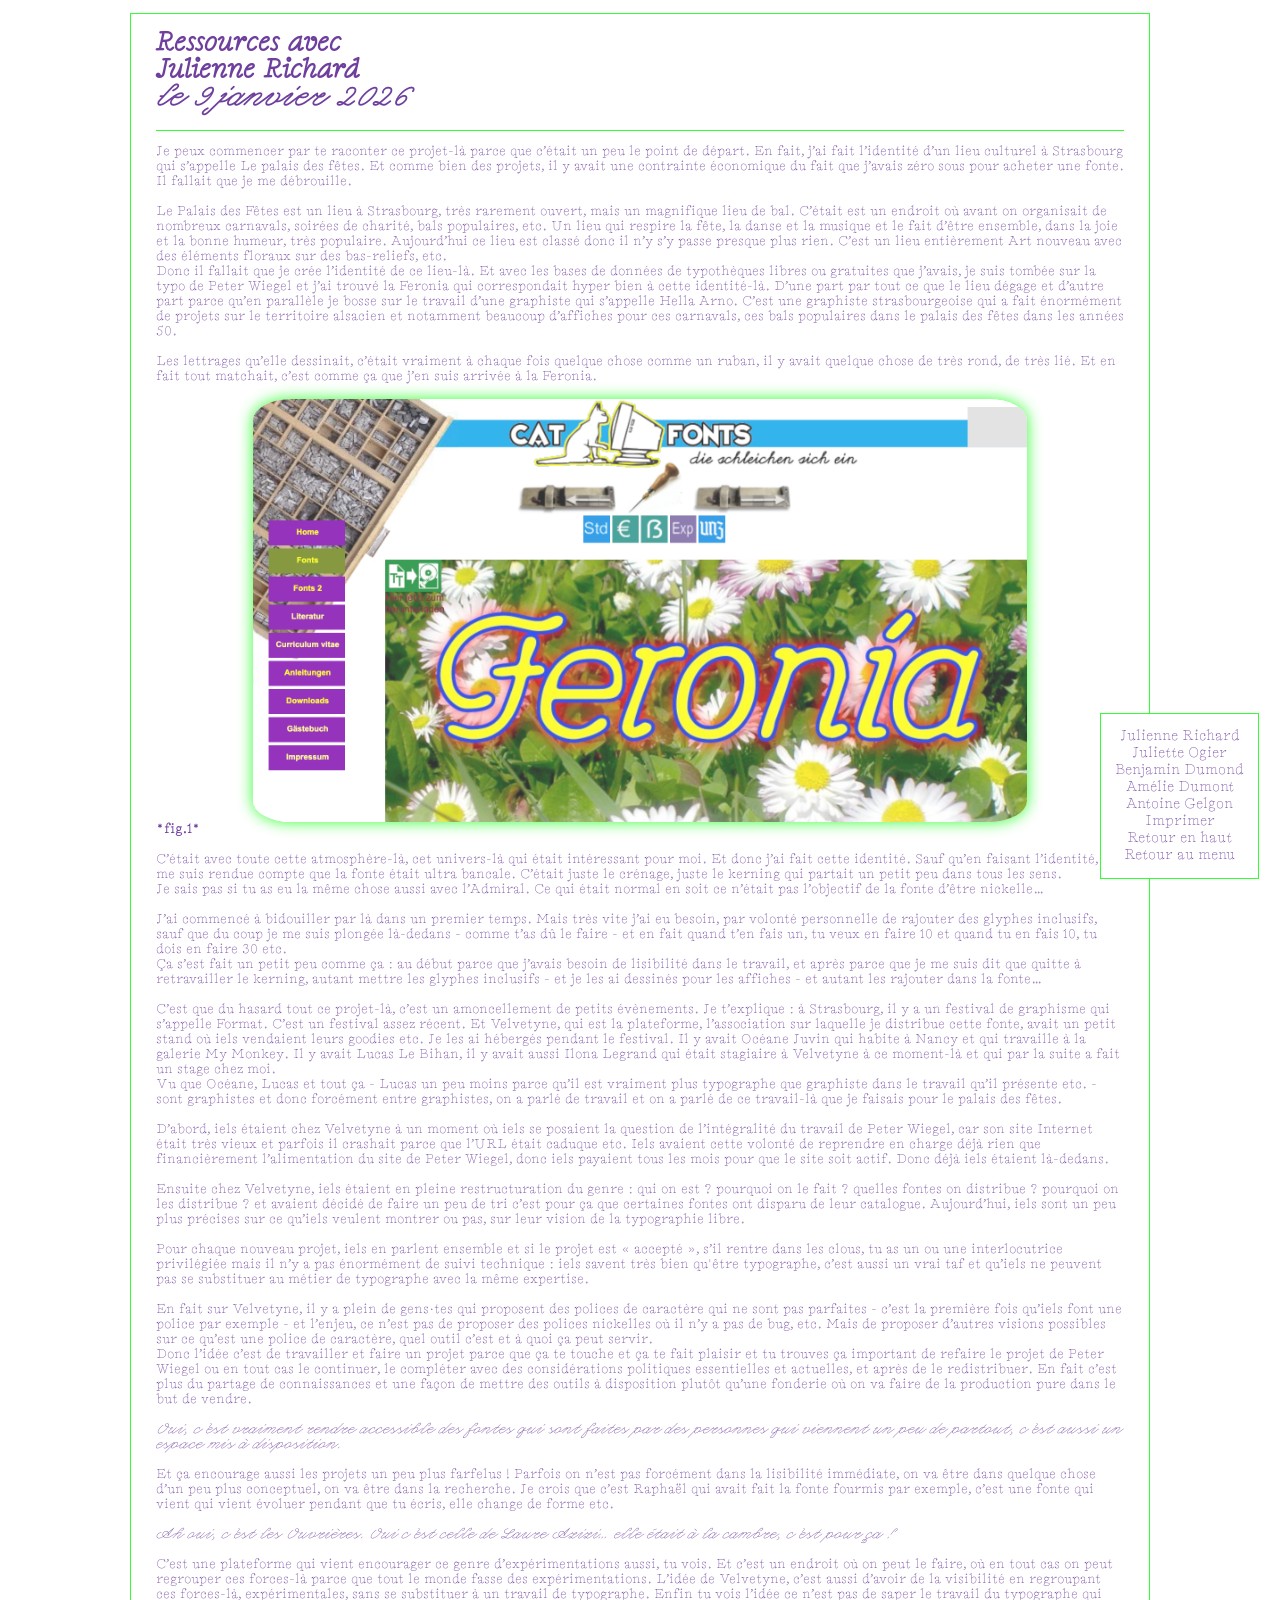
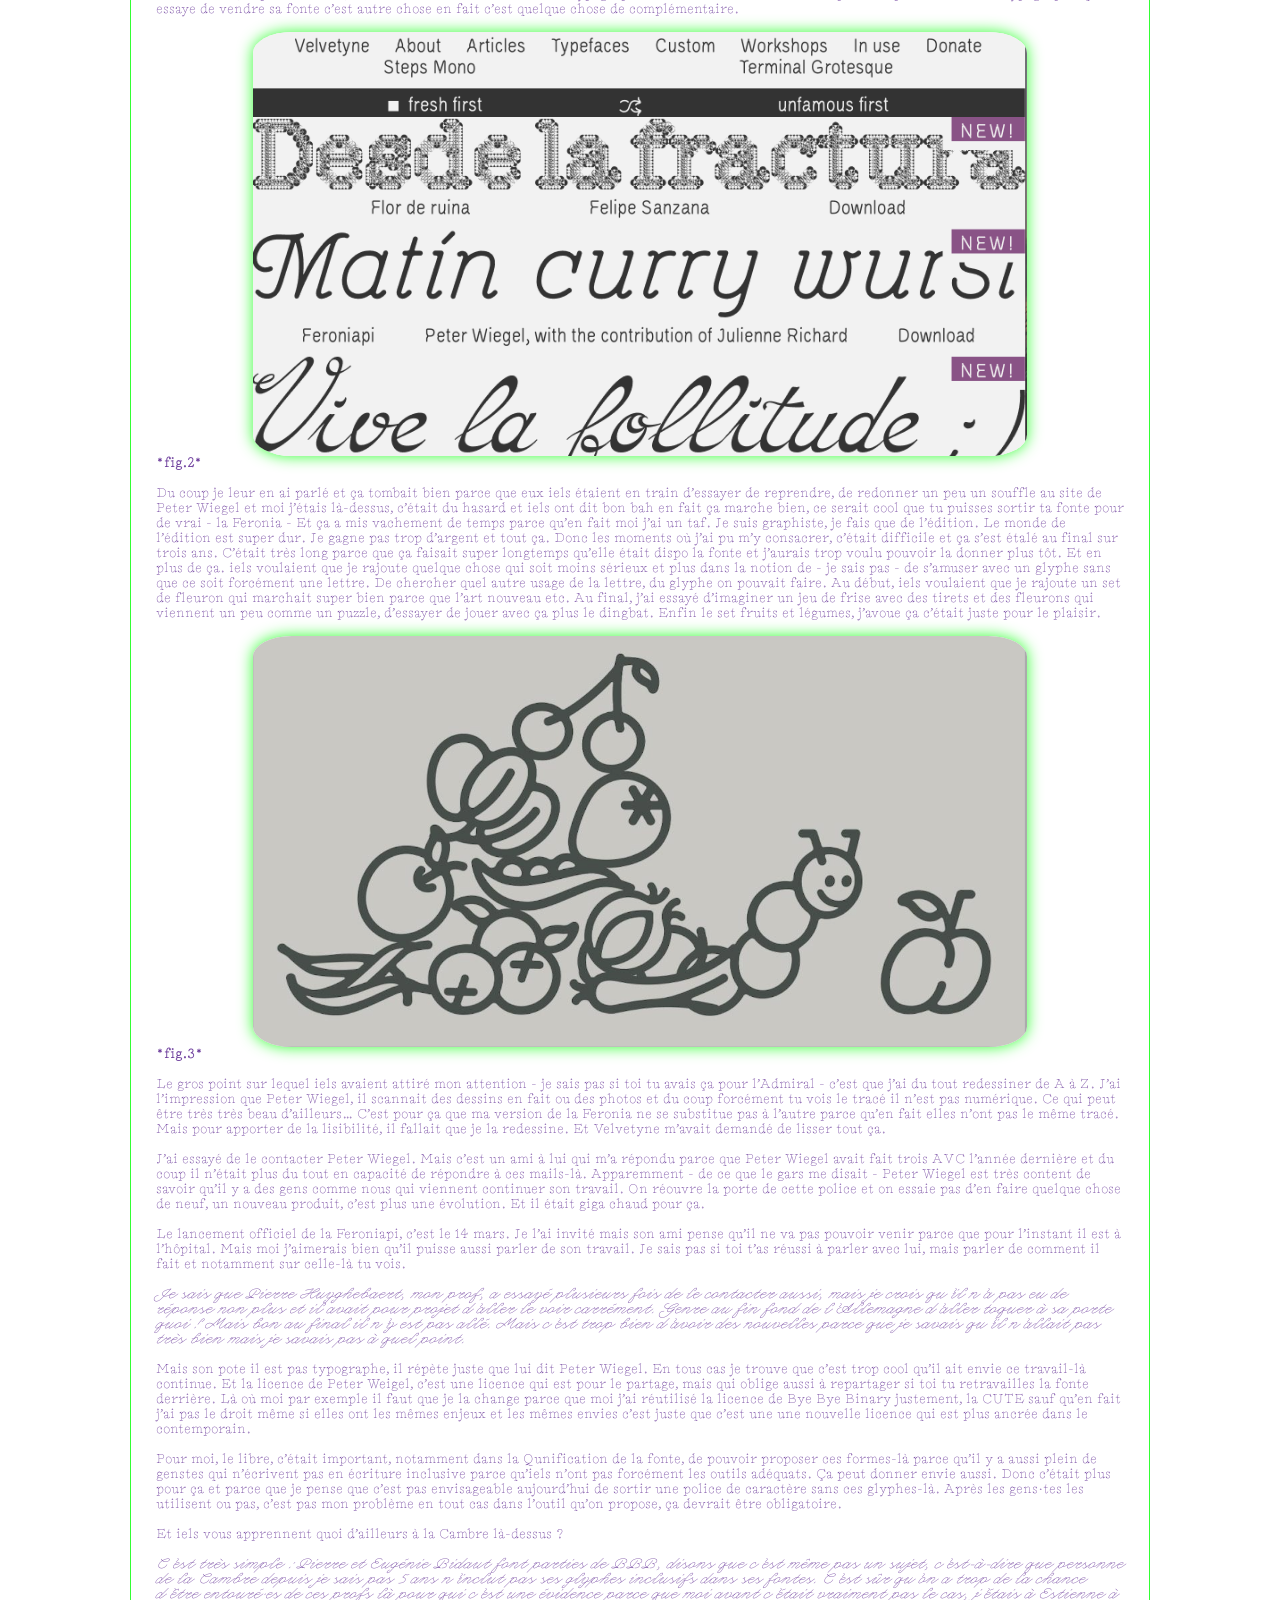
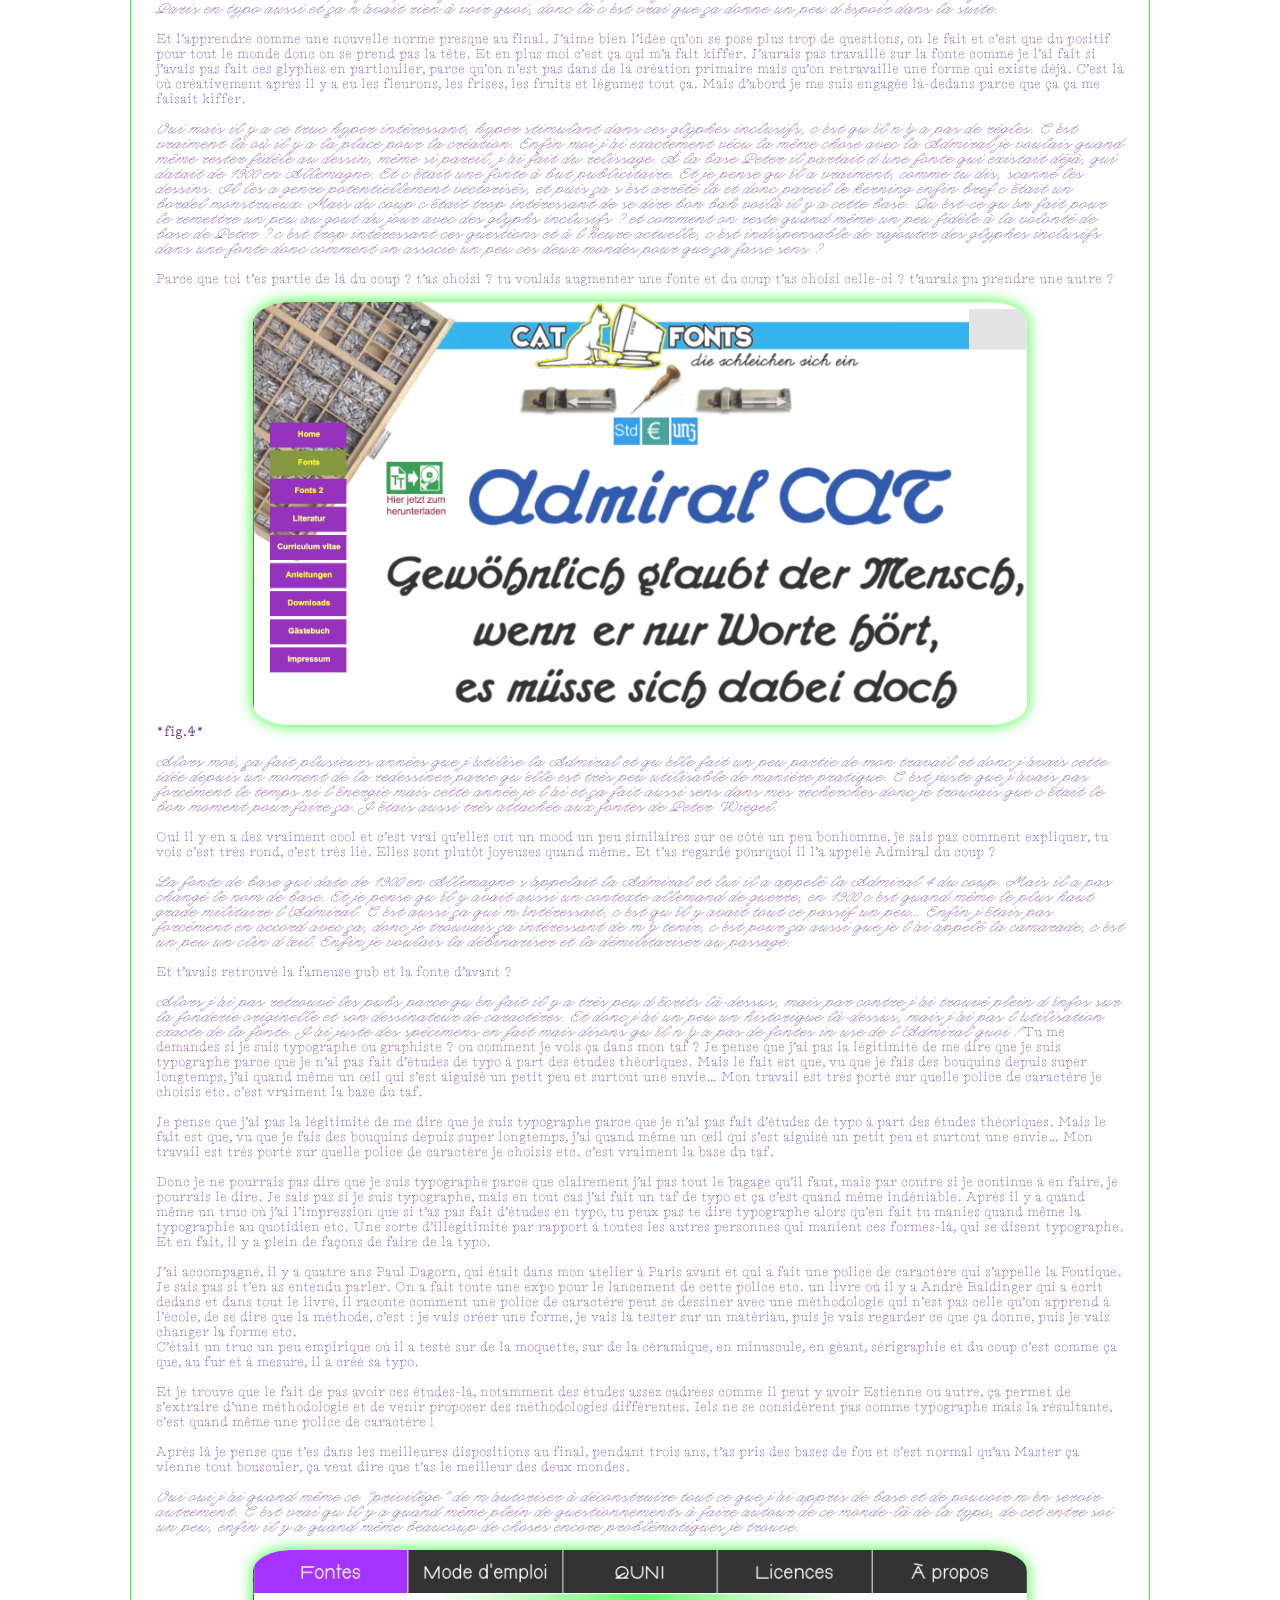
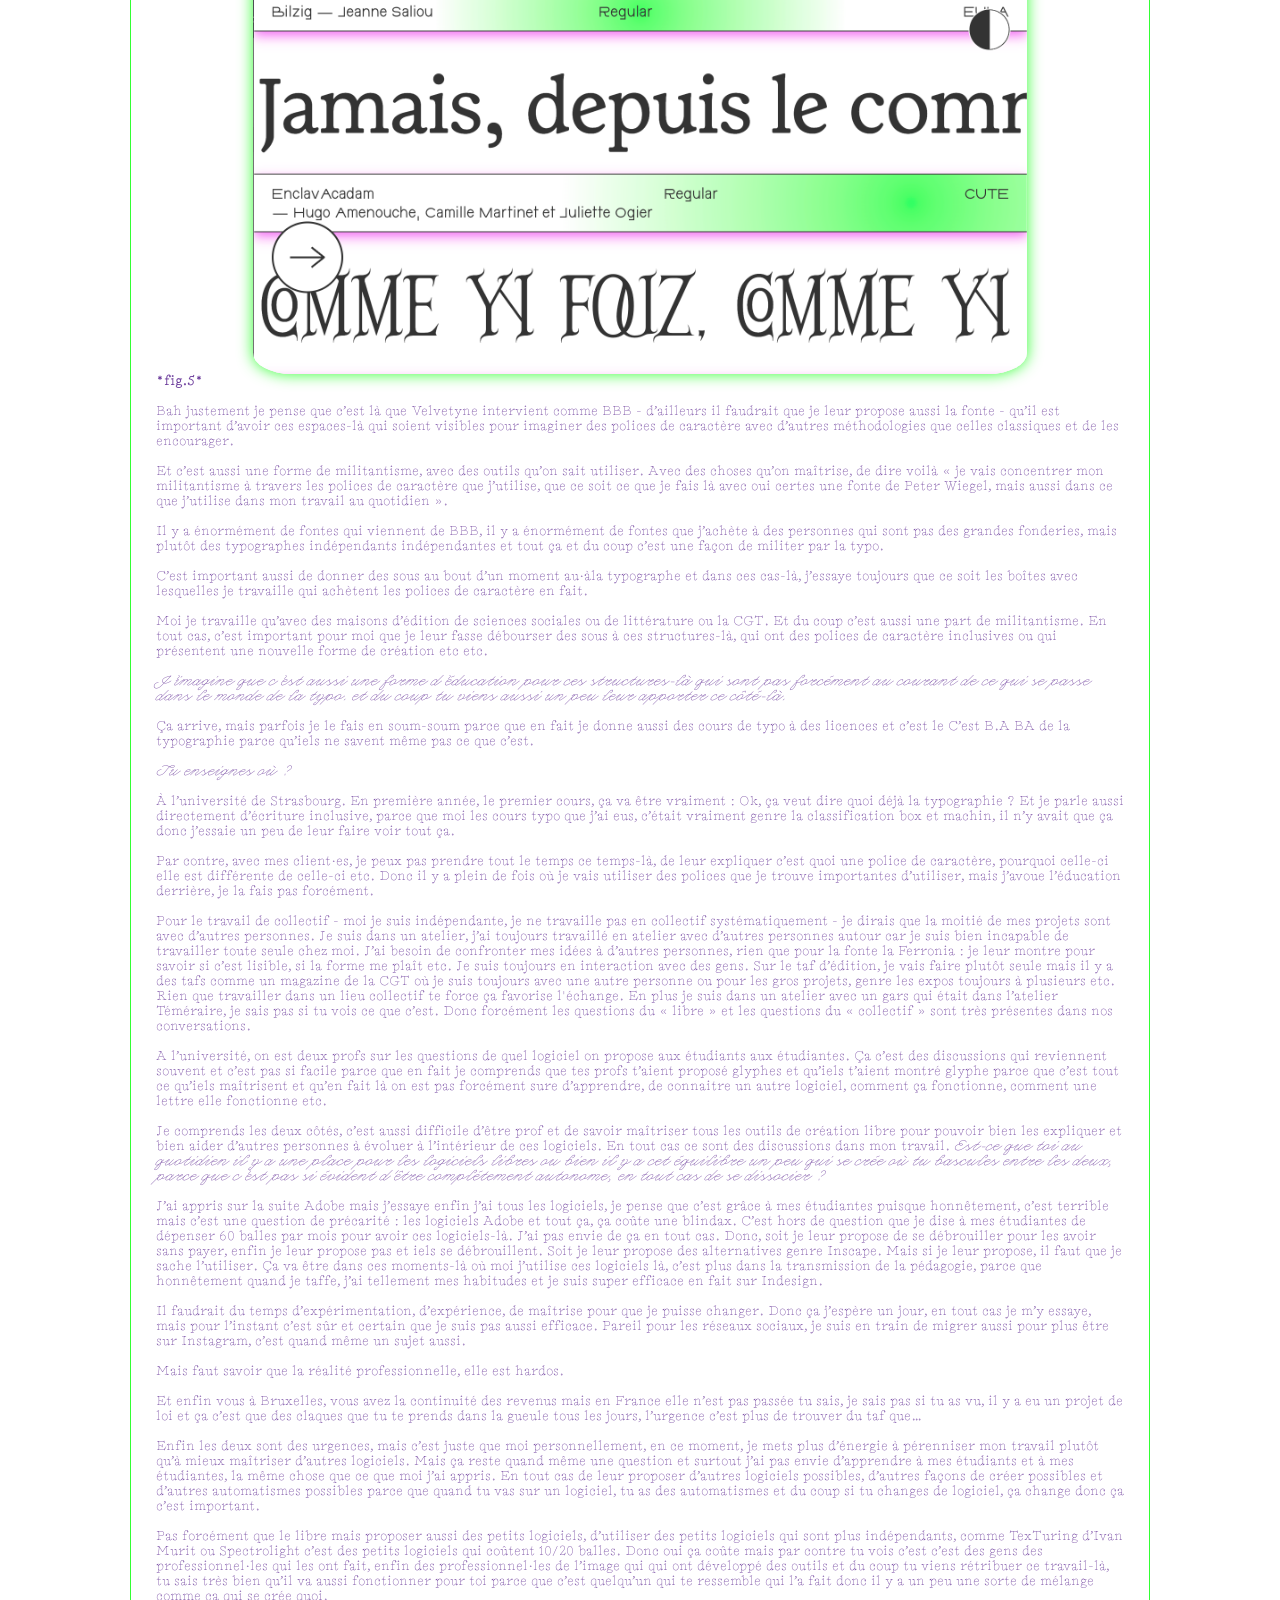
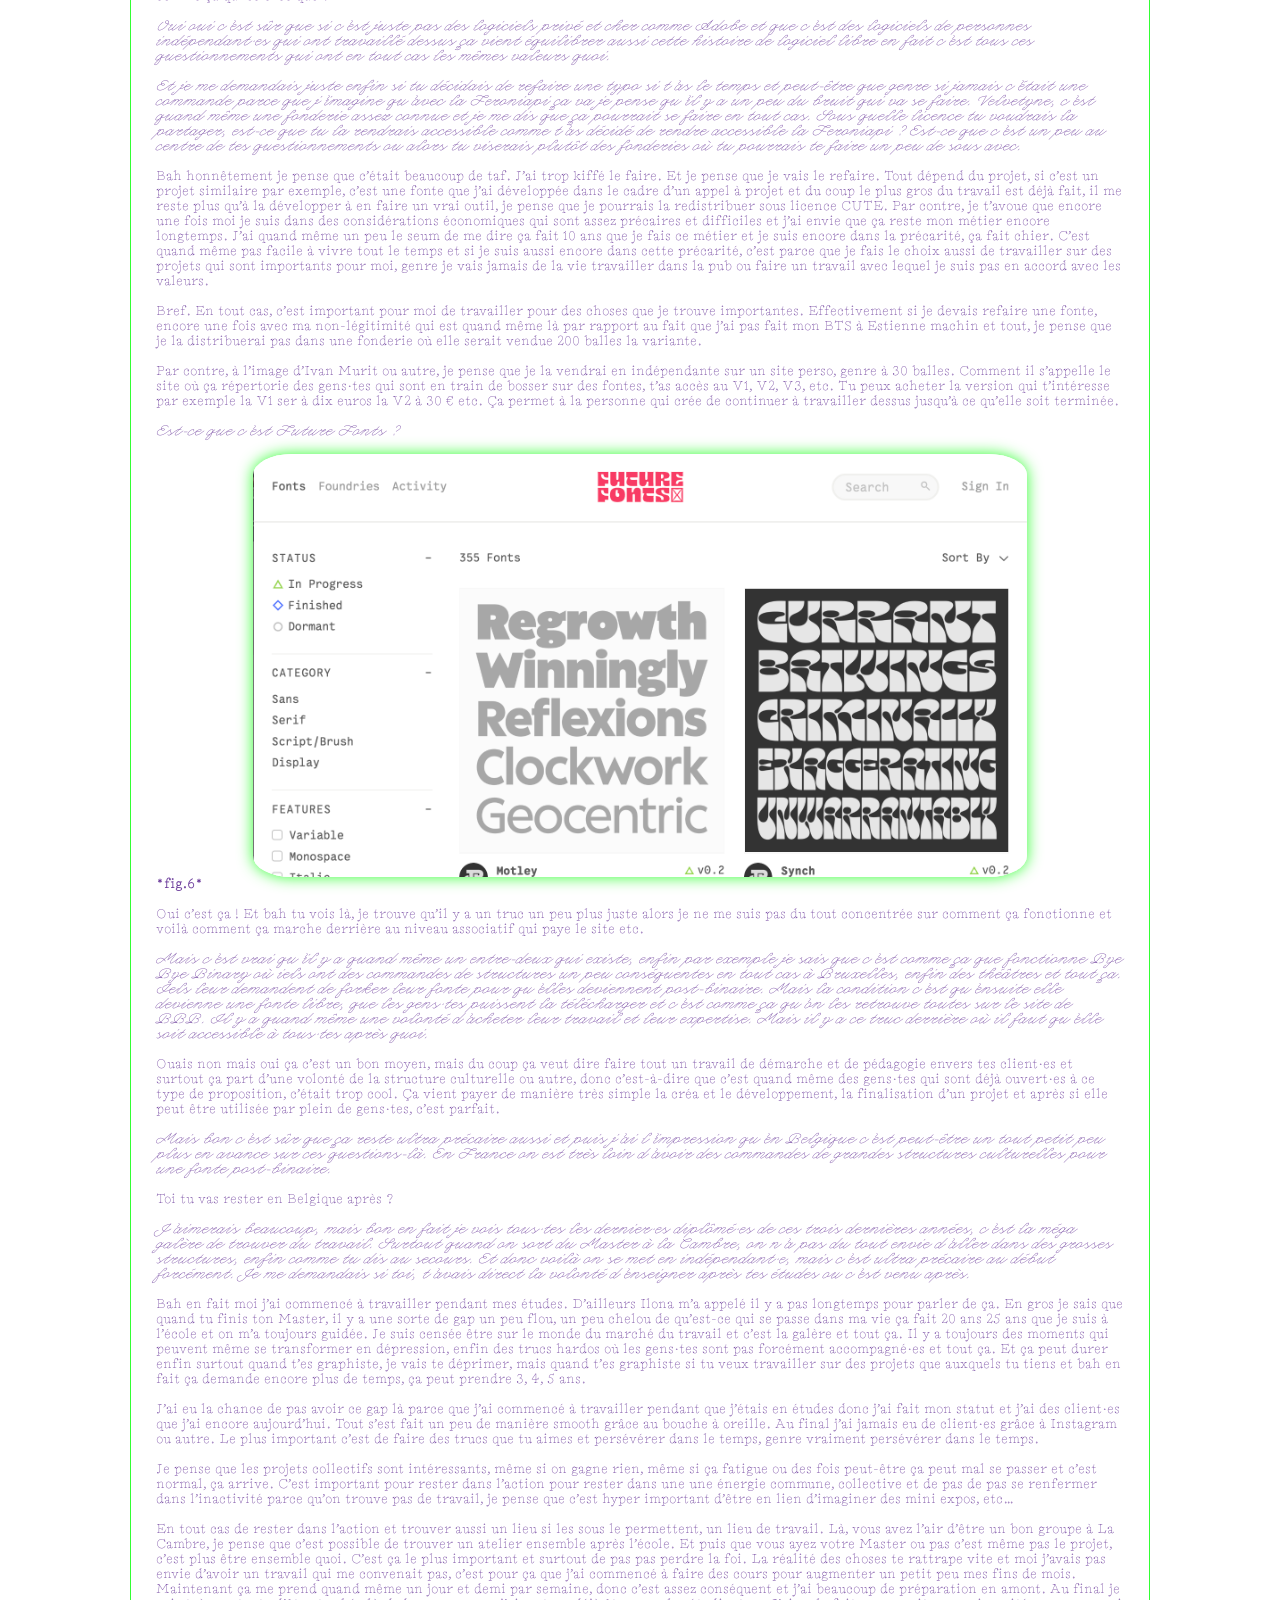
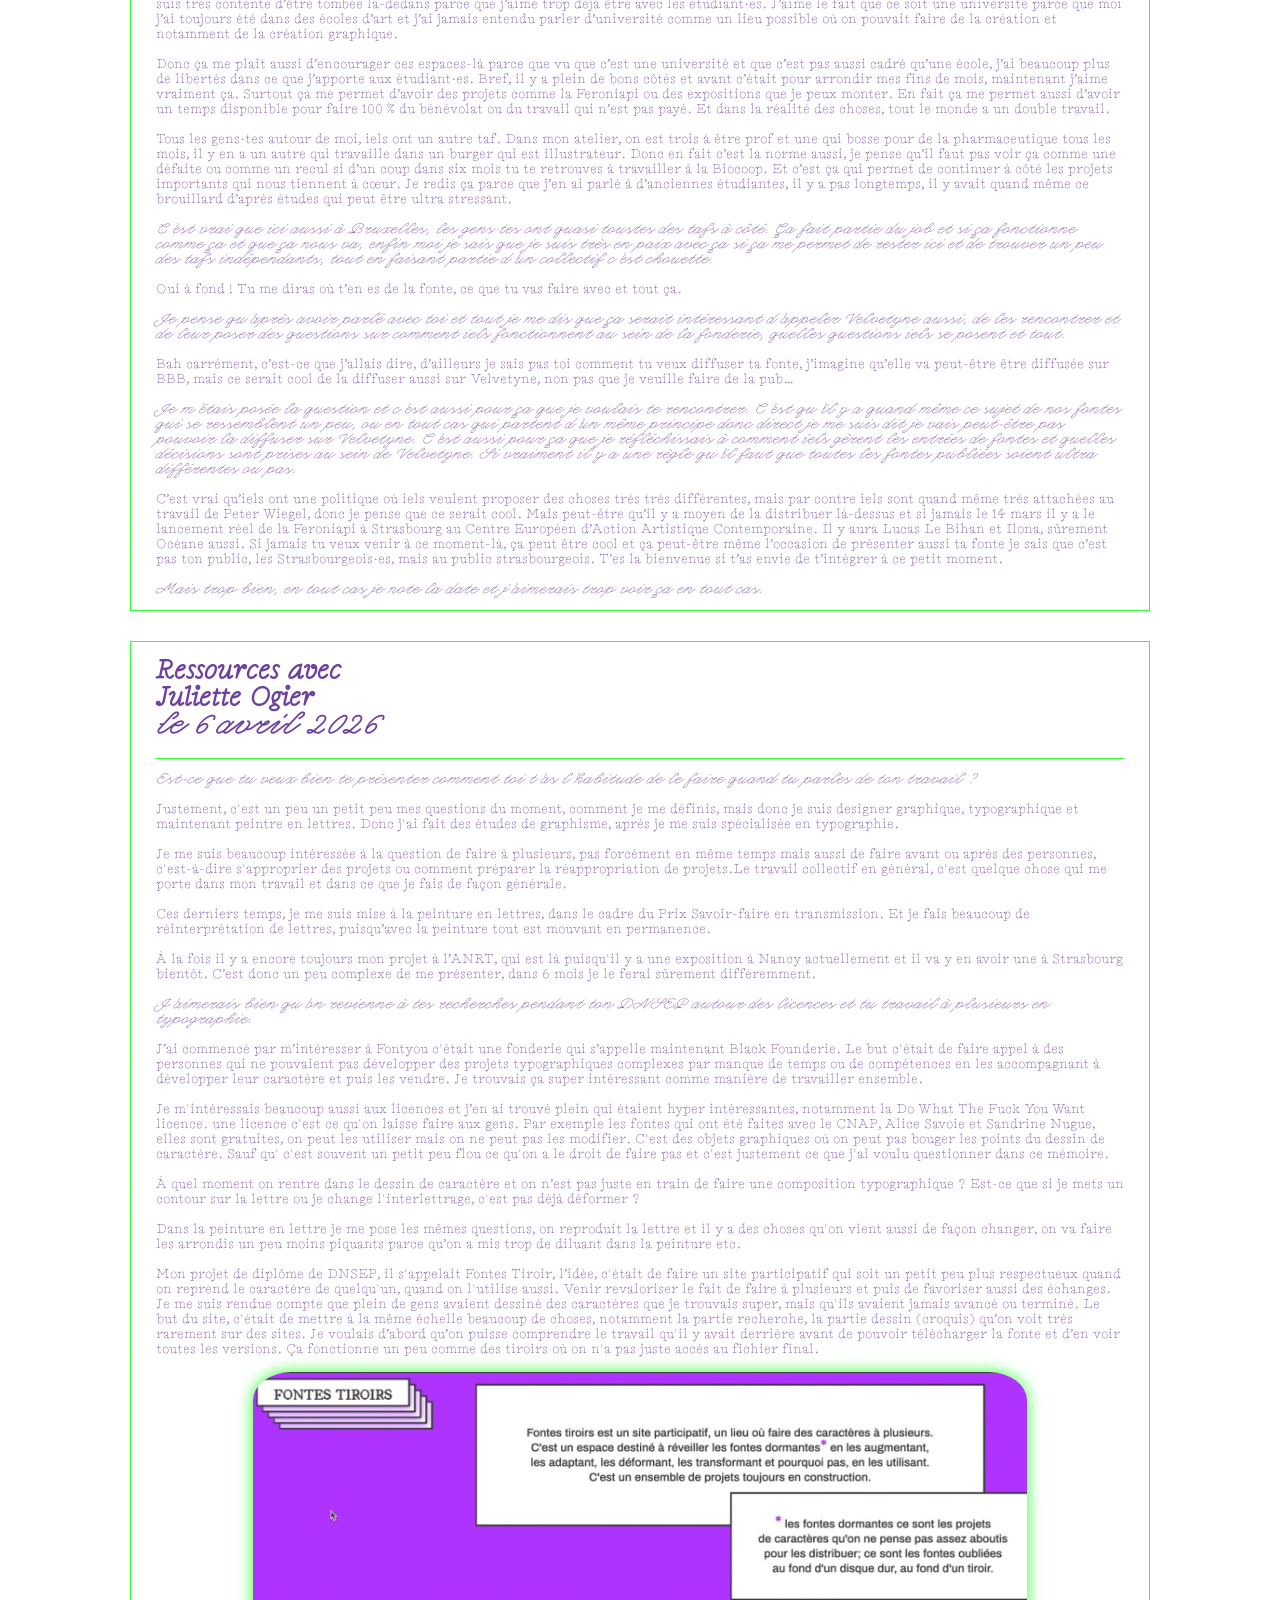
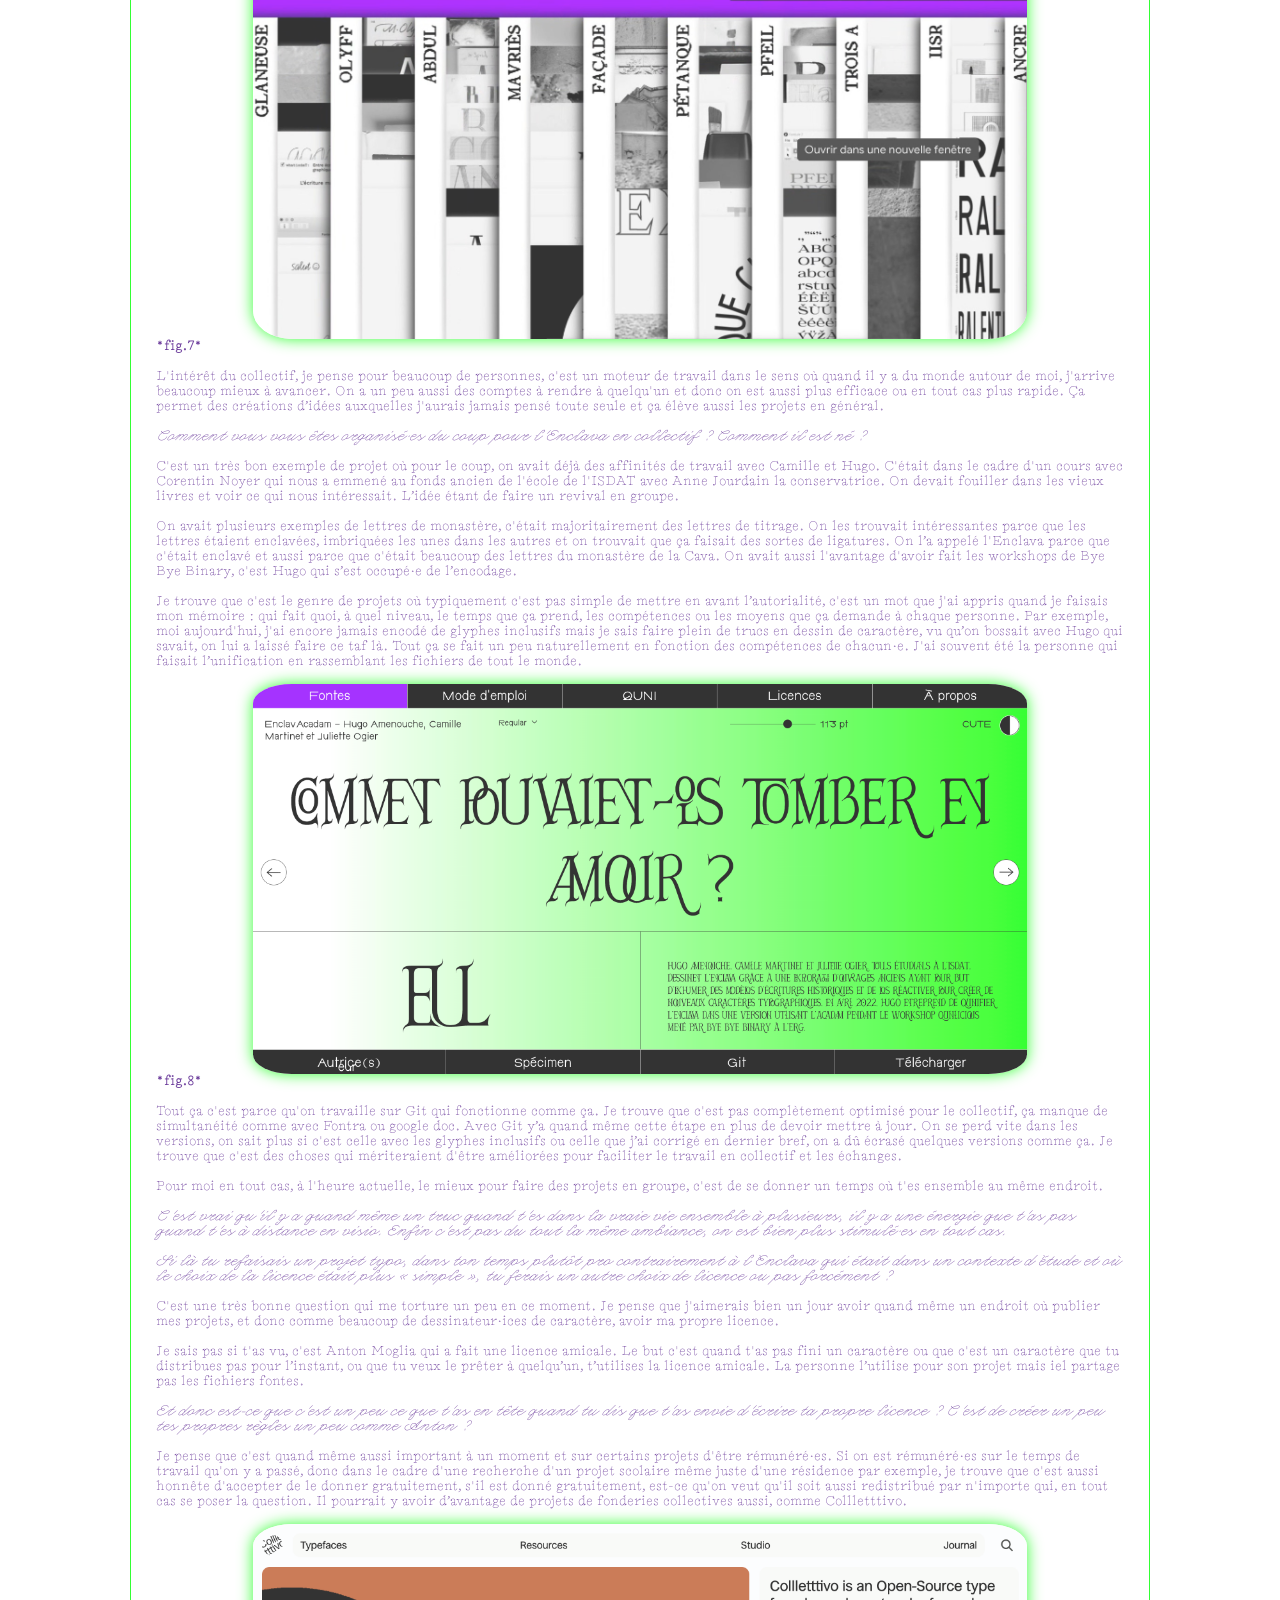
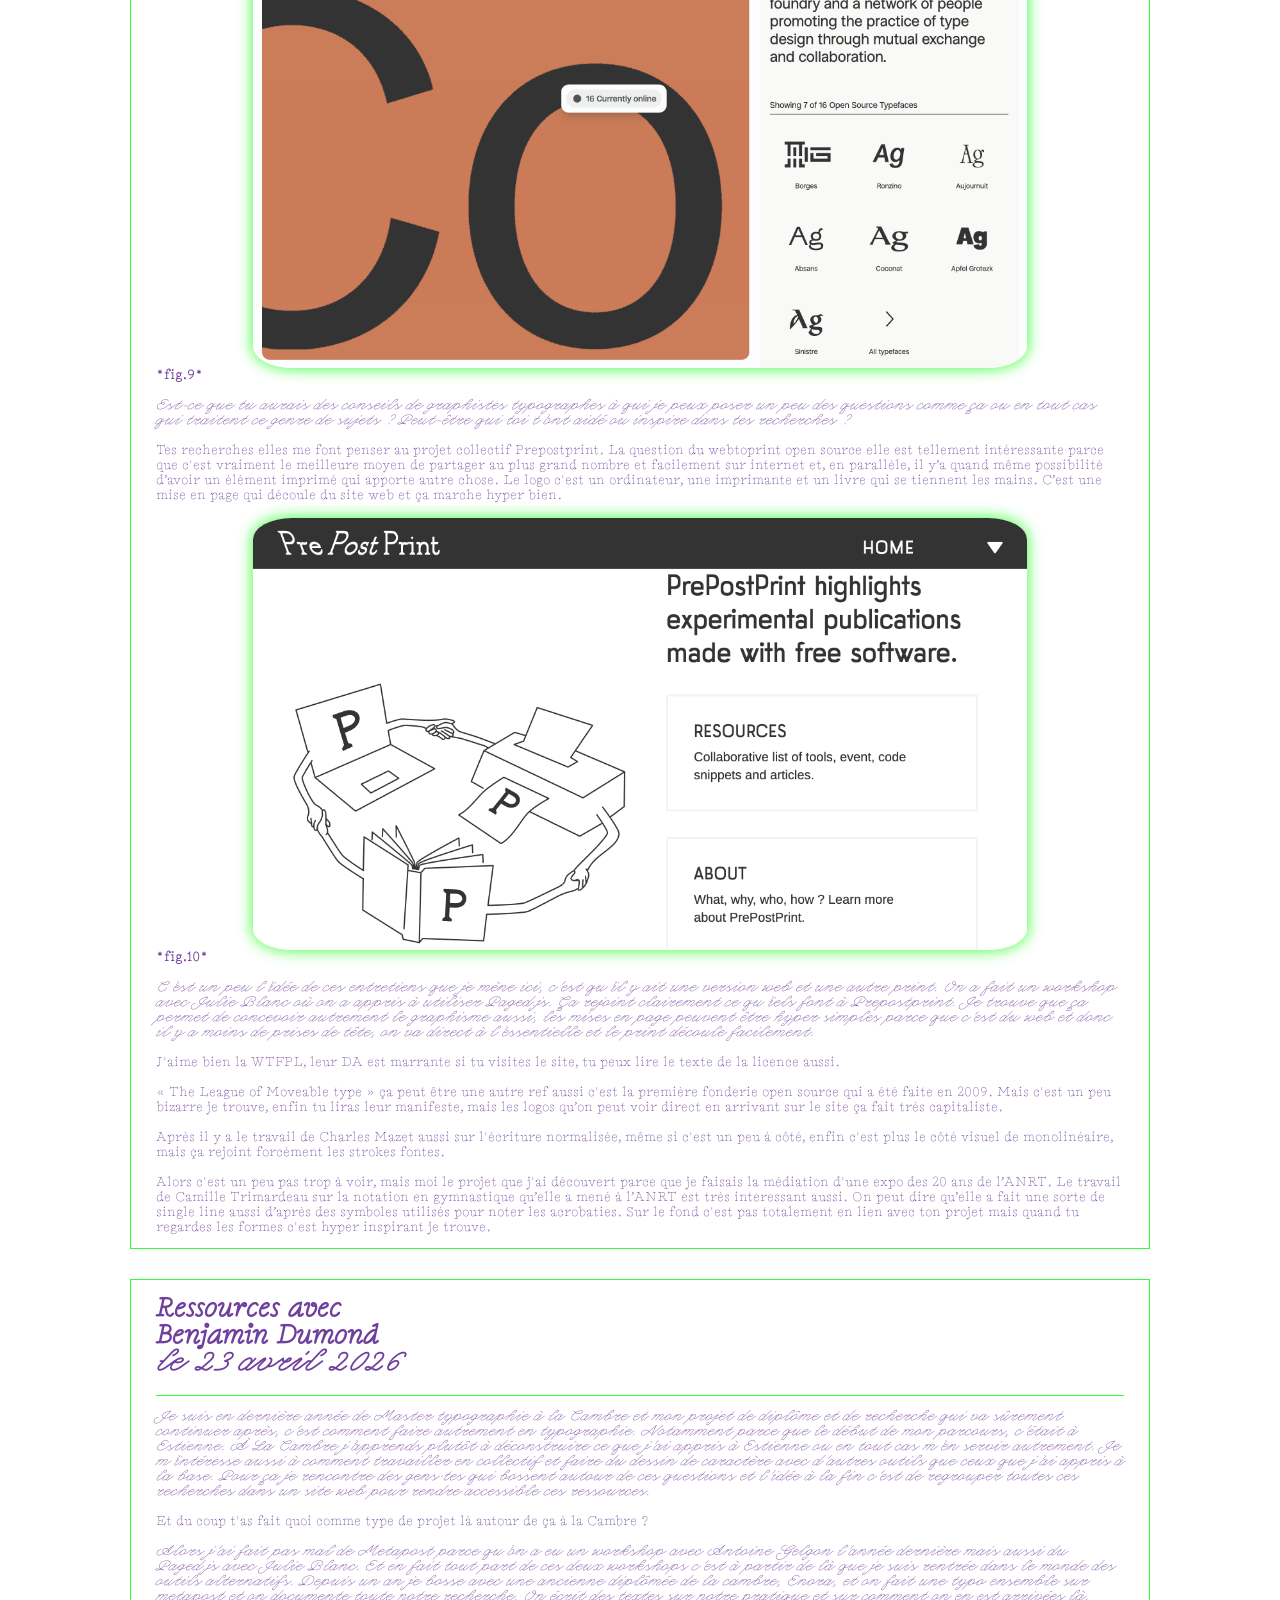
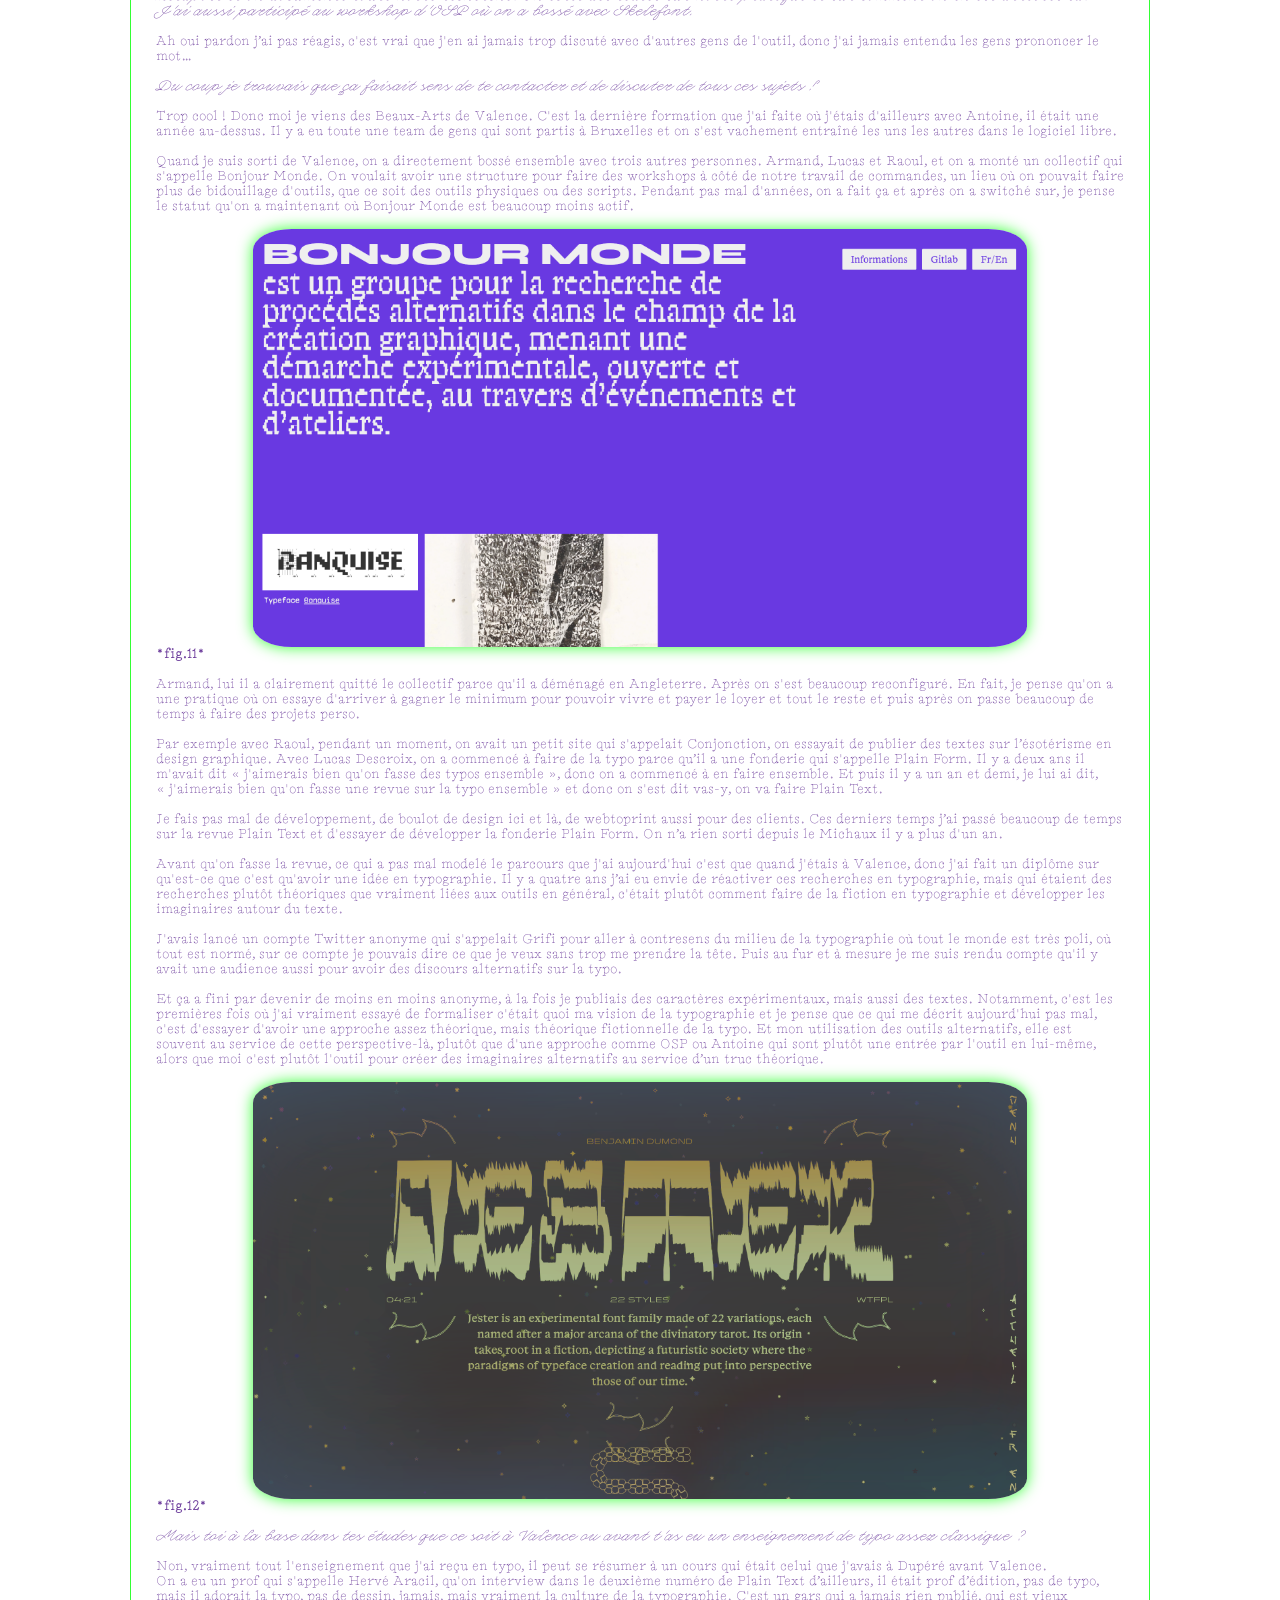
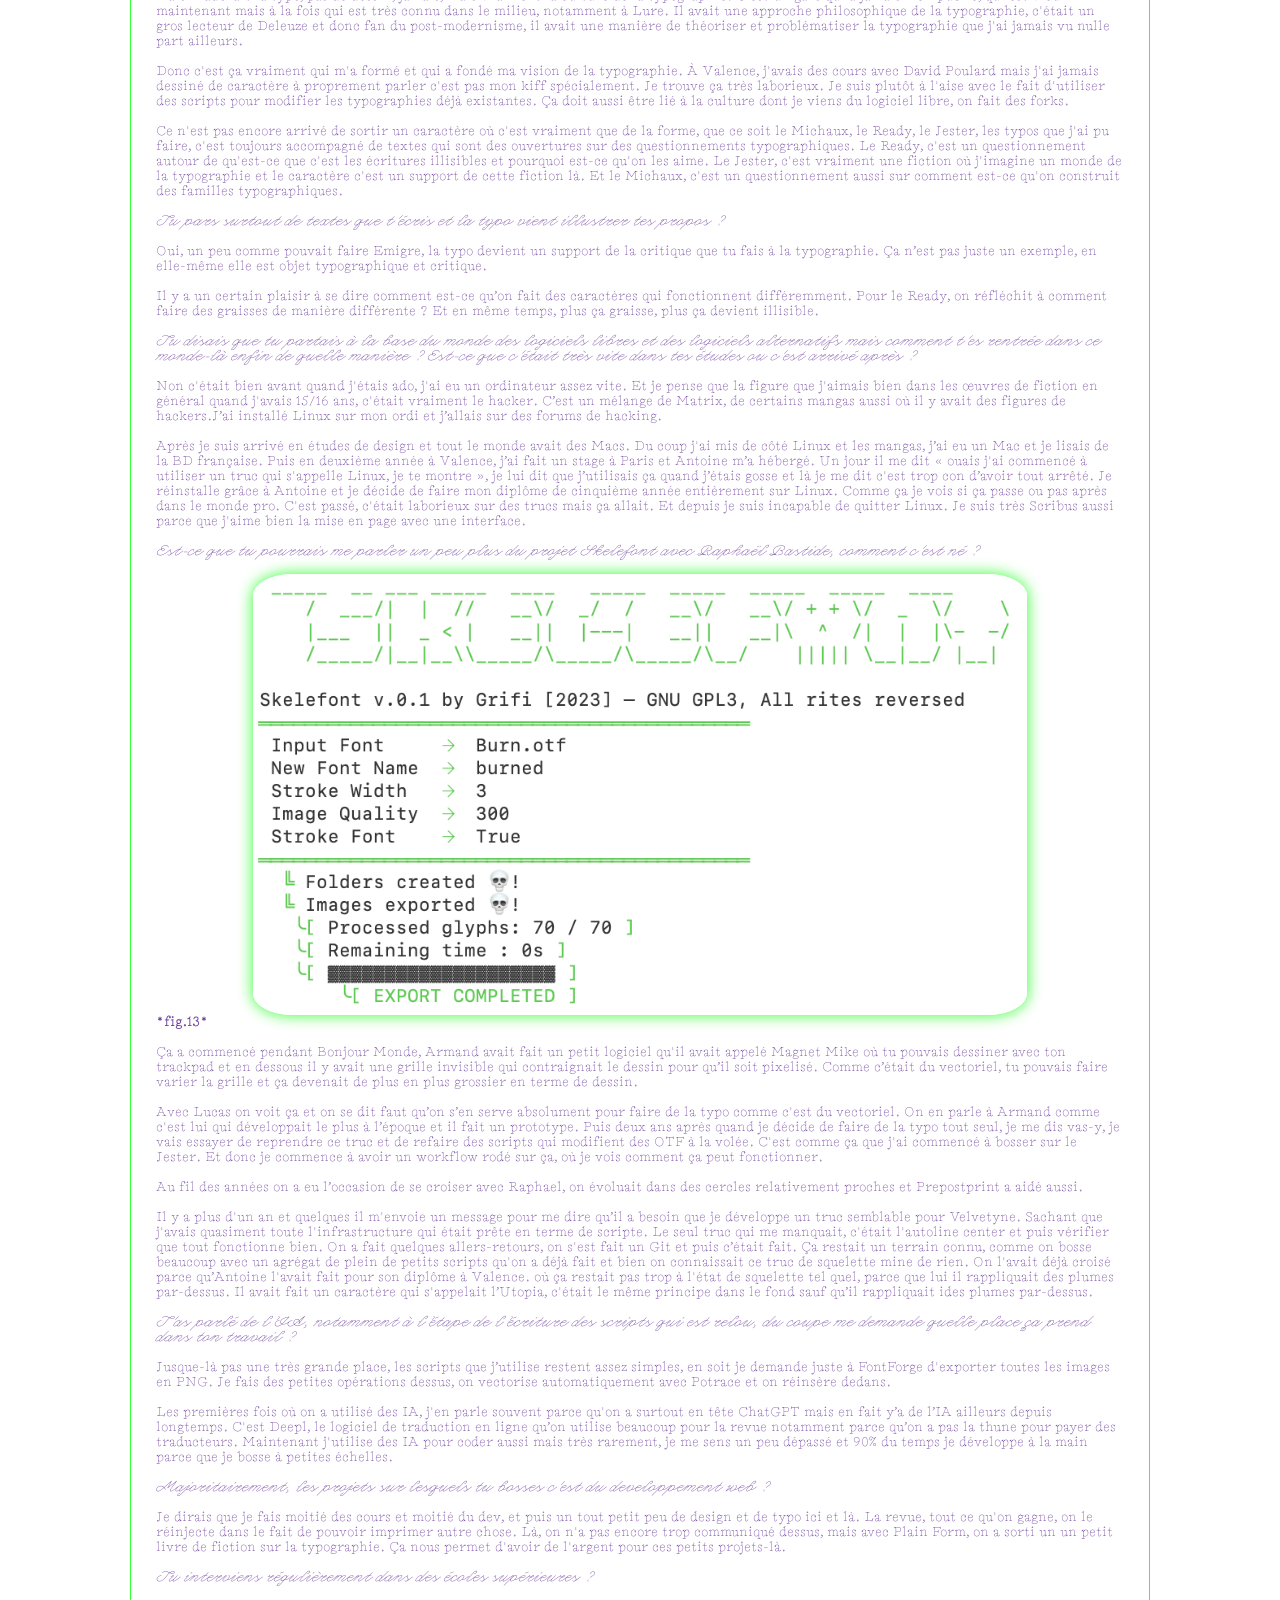
==== commit d94d5698: "modifs-16-06" ====
--- a/rencontres.html
+++ b/rencontres.html
@@ -11,83 +11,12 @@
 <body>
 
 <div id="stickymenu">
- <details>
-  <summary>
-      <a href="#jr">Julienne Richard</a>
-  </summary>
-  <li><a href="#revival">revival</a></li>
-  <li><a href="#PeterWiegel">Peter Wiegel</a></li>
-  <li><a href="#glyphsinclusifs">glyphs inclusifs</a></li>
-  <li><a href="#Velvetyne">Velvetyne</a></li> 
-  <li><a href="#licenceslibres">licences libres</a></li> 
-  <li><a href="#études">études</a></li> 
-  <li><a href="#militantisme">militantisme</a></li> 
-  <li><a href="#enseignement">enseignement</a></li>
-  <li><a href="#collectif">collectif</a></li> 
-  <li><a href="#suiteAdobe">suite Adobe</a></li> 
-  <li><a href="#logicielsalternatifs">logiciels alternatifs</a></li> 
-  <li><a href="#revenus">revenus</a></li> 
-  <li><a href="#fonderies">fonderies</a></li>
-</details>
-
-<details>
-  <summary>
-    <a href="#jo">Juliette Ogier</a>
-  </summary>
-  <li><a href="#revival">revival</a></li>
-  <li><a href="#PeterWiegel">Peter Wiegel</a></li>
-  <li><a href="#glyphsinclusifs">glyphs inclusifs</a></li>
-  <li><a href="#Velvetyne">Velvetyne</a></li> 
-  <li><a href="#licenceslibres">licences libres</a></li> 
-  <li><a href="#études">études</a></li> 
-  <li><a href="#militantisme">militantisme</a></li> 
-  <li><a href="#enseignement">enseignement</a></li>
-  <li><a href="#collectif">collectif</a></li> 
-  <li><a href="#suiteAdobe">suite Adobe</a></li> 
-  <li><a href="#logicielsalternatifs">logiciels alternatifs</a></li> 
-  <li><a href="#revenus">revenus</a></li> 
-  <li><a href="#fonderies">fonderies</a></li>
-</details>
-
-<details>
-  <summary>
-    <a href="#bd">Benjamin Dumond</a>
-  </summary>
-  <li><a href="#revival">revival</a></li>
-  <li><a href="#PeterWiegel">Peter Wiegel</a></li>
-  <li><a href="#glyphsinclusifs">glyphs inclusifs</a></li>
-  <li><a href="#Velvetyne">Velvetyne</a></li> 
-  <li><a href="#licenceslibres">licences libres</a></li> 
-  <li><a href="#études">études</a></li> 
-  <li><a href="#militantisme">militantisme</a></li> 
-  <li><a href="#enseignement">enseignement</a></li>
-  <li><a href="#collectif">collectif</a></li> 
-  <li><a href="#suiteAdobe">suite Adobe</a></li> 
-  <li><a href="#logicielsalternatifs">logiciels alternatifs</a></li> 
-  <li><a href="#revenus">revenus</a></li> 
-  <li><a href="#fonderies">fonderies</a></li>
-</details>
-
-<details>
-  <summary>
-    <a href="#ad">Amélie Dumont</a>
-  </summary>
-  <li><a href="#parcours">parcours</a></li>
-  <li><a href="#PeterWiegel">Peter Wiegel</a></li>
-  <li><a href="#glyphsinclusifs">glyphs inclusifs</a></li>
-  <li><a href="#Velvetyne">Velvetyne</a></li> 
-  <li><a href="#licenceslibres">licences libres</a></li> 
-  <li><a href="#études">études</a></li> 
-  <li><a href="#militantisme">militantisme</a></li> 
-  <li><a href="#enseignement">enseignement</a></li>
-  <li><a href="#collectif">collectif</a></li> 
-  <li><a href="#suiteAdobe">suite Adobe</a></li> 
-  <li><a href="#logicielsalternatifs">logiciels alternatifs</a></li> 
-  <li><a href="#revenus">revenus</a></li> 
-  <li><a href="#fonderies">fonderies</a></li>
-</details>
-  <!-- <li><a href="#ag">Antoine Gelgon</a></li> -->
-  <li><a href="">Imprimer</a></li>
+  <li><a href="#jr">Julienne Richard</a></li>
+  <li><a href="#jo">Juliette Ogier</a></li>
+  <li><a href="#bd">Benjamin Dumond</a></li>
+  <li><a href="#ad">Amélie Dumont</a></li>
+  <li><a href="#ag">Antoine Gelgon</a></li>
+  <li><a href="images/SOURCES.pdf" download target="_blank">Imprimer</a></li>
   <li><a href="#top">Retour en haut</a></li>
   <li><a href="index.html">Retour au menu</a></li>
 </div>
@@ -812,6 +741,84 @@
     </p>
 </div>
 
+<div class="betweenbox"></div>
+
+<div id="ag">
+
+  <div class="stickybox">
+    <h1>Ressources avec<br>Antoine Gelgon<br> <i>sur un pad en juin 2026</i></h1> 
+  </div>
+
+  <p class="chapitre">
+
+    <i>Comment tu te définis aujourd'hui dans ton travail et est-ce que ça a evolué/s'est précisé au fil des années&nbsp;?</i><br>
+  <i>Peux-tu me parler de ton parcours dans le monde du libre, de l’open source et des alternatives aux logiciels propriétaires&nbsp;?<br>
+        - d’où tu pars à la base&nbsp;?<br>
+        - est-ce que tu as eu un enseignement classique de la typographie et du graphisme et tu t’en es éloignée&nbsp;?<br>
+        - est-ce que tu as dû apprendre à désapprendre&nbsp;?</i>
+  <br><br>
+  Je suis français et j'ai fait toute ma scolarité en France. La pratique de la typographie a commencé lorsque j'avais 15/16 ans. À cette époque, je suis rentré dans une formation professionnalisante dans un lycée qui s'appelle Claude Garamont. Là-bas, j'ai appris les métiers de l'imprimerie et de la mise en page. Une formation d'un métier qui n'existe plus et qui était déjà à l'époque en voie de disparition&nbsp;: «&nbsp;dessinateur d'exécution en communication graphique&nbsp;». J'ai appris la typographie les deux premières années sans toucher à aucun ordinateur. Le dessin de caractère était à l'encre et au tire-ligne, et la mise en page faite de ciseaux et de papier, on plaçait les blocs de texte et les images sur la grille à la main. Tout ça avec également des cours sur l'histoire de l'imprimerie et de la typographie.<br>
+  Par la suite, j'ai continué à me former en design graphique en école supérieure où, bien évidemment, l’hégémonie d'Adobe était déjà bien présente. La question des moyens techniques était rarement, pour ne pas dire jamais, évoquée. Le métier utilise Adobe, nous apprenions donc Adobe.
+  <br><br>
+  Je suis venu à m'intéresser aux logiciels libres par une prise de conscience du poids et de l'importance des objets techniques sur les productions humaines. Cela peut paraître étrange, mais c'est en me penchant sur la notion d'identité personnelle que je suis arrivé à m’intéresser au statut de nos outils et autres objets techniques. Vers 2011/2012, j'ai commencé à chercher des écrits de penseurs qui ont tenté de définir ce que nous sommes en tant qu'individu. Jusqu'au jour où je suis tombé sur la notion d'individuation du philosophe Gilbert Simondon. Une pensée qui, à l'époque, m'a beaucoup bouleversé, car elle ne tentait pas d'expliquer la nature même du «&nbsp;je&nbsp;» ou du «&nbsp;nous&nbsp;» intérieurs, mais définissait un «&nbsp;je&nbsp;» et un «&nbsp;nous&nbsp;» comme un système, une triangulation avec la technique. L'individuation selon Simondon est le fait que nous nous transformons en tant qu'individus (le «&nbsp;je&nbsp;») mais aussi en tant que groupe d'individus (le «&nbsp;nous&nbsp;») grâce à ce qui est entre le «&nbsp;je&nbsp;» et le «&nbsp;nous&nbsp;», c'est-à-dire la technique. La technique est ici, selon lui, indispensable pour une émancipation collective comme individuelle, car c'est par elle que nous transmettons des savoirs et pouvons agir sur nos existences.
+  <br><br>
+  Le logiciel libre est donc d'un coup apparu comme l'un des moyens pour prendre soin de nos techniques et objets techniques, et par ricochet prendre soin du «&nbsp;nous&nbsp;».<br><br>
+  À partir de cette prise de conscience, j'ai donc investi mon énergie d'étudiant en design à voir comment je pouvais pratiquer avec cette volonté-là&nbsp;: «&nbsp;essayer de pratiquer et produire des objets et savoirs ouverts&nbsp;». Il y a eu à ce moment-là la découverte de l'existence du collectif OSP (Open Source Publishing) qui, au-delà de me faire voir des personnes bien plus avancées sur ces questions-là, a donné de l'espoir sur une potentielle faisabilité de rendre ceci réel dans une pratique.
+  <br><br>
+  <i>Comment s'est passé ta sortie d'études, est-ce que tu savais précisément ce que tu voulais faire&nbsp;?</i>
+  <br><br>
+  L'après-études a commencé à être un réel sujet pour moi ainsi que pour d'autres autour de moi au début du master. À cette époque, j'avais une conviction forte&nbsp;: ça allait être compliqué de faire du design graphique avec les choix politiques avec lesquels je commençais à composer ma pratique. L'idée était de me dire qu'il fallait que je trouve des camarades de galère. La précarité, les coups durs, l'inconnu seraient plus faciles et plus joyeux à affronter en collectif. Mais aussi qu'une émancipation se fait en groupe.<br>
+  Directement après mes études, en 2015, j'ai pris le train direction Bruxelles. J'ai commencé à travailler avec OSP sur le premier numéro de la revue Médor. Puis j'ai cofondé, au même moment, avec une dizaine d'ami·e·s, l'Atelier Bek, un lieu qui avait pour ambition de croiser plein de pratiques&nbsp;: design, construction, art, etc.
+  <br><br>
+
+  <i>
+    Comment tu es devenu enseignant&nbsp;? Est-ce que tu avais déjà cette volonté à ta sortie d'étude ou c'est venu après&nbsp;?
+  </i>
+
+  <br><br>
+  Je suis devenu enseignant en 2016, quelques mois après mon diplôme de master. Je suis devenu conférencier à l'ERG en typographie. Il y avait à ce moment-là de plus en plus d'étudiant·e·s qui cherchaient à faire du dessin de caractères. On m'a appelé pour encadrer quelques cours.<br>
+  Je n'avais pas la volonté de devenir enseignant. Cependant, j'ai toujours voulu expérimenter et me poser des questions en groupe. L'enseignement, tout comme les workshops, permet justement cet espace qui est pour moi crucial. Un espace contraire à la notion de «&nbsp;formation&nbsp;», un espace où l'on doute, essaie et, par là, s'individualise et redéfinit nos pratiques.
+  <br><br>
+
+  <i>Est-ce que tu as toujours voulu rendre accessibles et libres les fontes que tu dessines&nbsp;?</i>
+  <br><br>
+  Oui, je n'ai jamais eu l'envie de m'approprier les formes du commun. Je ne blâme pas les personnes qui font de la typographie privative, car il faut s'y retrouver économiquement. Je ne dis pas non plus que nous ne sommes autrices ou auteurs de rien lorsque nous pensons et créons de la typographie. Cependant, dans des dessins, même les plus particuliers, nous enfermons des bouts d'histoire, de culture, d'activité humaine qui nous ont précédés. Et au-delà du libre, je pense que tout objet mis face à un public ou placé dans nos environnements devrait être inspectable, réparable ou modifiable.
+  <br><br>
+  <i>Quelles sont les réflexions que tu as à chaque fois que tu dois faire un choix de licence typographique&nbsp;?</i>
+  <br><br>
+  Je sais que beaucoup sont plus minutieux que moi sur cette question-là. Ce qui est important pour moi, c'est de préserver le fait que personne, après moi, n'enferme une production. J'aime aussi l'idée de ne pas savoir et de ne pas mettre de conditions fortes sur celle-ci. L'objet que je mets à disposition fait partie de la complexité du monde et est à destination de qui veut. Si l’extrême droite veut utiliser ma typographie, qu'elle le fasse, ça fait partie du relief du monde. Je n'imagine pas une ouverture des objets et des savoirs qui exclurait des personnes, même si elles sont nos ennemies politiques.
+  <br><br>
+  <i>Est-ce que le code a toujours été au sein de ta pratique de graphiste/typographe&nbsp;?</i>
+  <br><br>
+  Le code est venu avec cette prise de conscience qu'il fallait investir les objets ouvert. Nos outils de production en design graphique et design typographique sont essentiellement numérique, il a du donc fallu commencer à essayer de comprendre ce qu'il se tramait à l’intérieure de tout ça. Et depuis le code est au coeur de ma pratique. Lorsque je fais un livre, un poster, une typo j'ouvre un éditeur de code.
+  <br><br>
+  <i>De quelles manières le code change ta manière de penser la mise en page ou la typo&nbsp;?</i>
+  <br><br>
+  Tout d'abord, j'aime me dire que la technique est une matière réflexive. Que ce n'est pas un mal nécessaire. Il n'y a pas d'un côté la pensée puis de l'autre la matière, les deux avancent ensemble, pour ne pas dire que c'est peut-être la même chose.
+  Lorsque je fais de la mise en page ou du dessin de caractères avec du code, 90 % du temps, je me pose les mêmes questions que les designers qui utilisent Adobe, Glyphs, FontLab, etc. Il y a là des questions techniques qui se posent à toutes et tous, des histoires de méthodologie, de règles du jeu, de variantes et d'invariants, de hiérarchie de l'information, d'unités, etc.<br>
+  C'est lorsqu'il y a l'application concrète par le code qu'on peut voir que, malgré nous ou non, le code procure d'autres esthétiques, d'autres façons de jouer avec les règles du jeu qu'on a voulu définir.
+  <br><br>
+  <i>Est-ce que tu ressens des freins actuels à l’adoption du libre dans le design graphique&nbsp;?</i>
+  <br><br>
+  Beaucoup moins qu'il y a 15 ans. Je suis passé d'une vague de «&nbsp;Oui, c'est pour faire des choses amateurs et moches&nbsp;» à «&nbsp;Wahouuu, t'as du courage&nbsp;», puis aujourd'hui à «&nbsp;Ah oui, toi aussi tu fais du libre :D&nbsp;». J'ai l'impression que c'est de moins en moins marginal et je m'en réjouis. J'ai aussi l'impression qu'il y a de plus en plus de ponts possibles entre les personnes qui utilisent les logiciels libres et celles qui n'en utilisent pas.
+  <br><br>
+  <i>Pourquoi et de quelles manières tu «&nbsp;bricoles&nbsp;» tes propres outils&nbsp;?</i>
+  <br><br>
+  On entend souvent, et je suis le premier à l'utiliser, le champ lexical du bricolage et de l'artisanat pour decrire des pratiques de hacking informatique. Mais j'ai souvent l'impression qu'on l'utilise par facilité ; c'est une comparaison simple et universelle. On utilise le mot «&nbsp;outil&nbsp;» pour parler d'un programme, «&nbsp;forge&nbsp;» pour l'endroit où se versionnent nos programmes ; le matin, je dis que je vais à l'atelier alors qu'il n'y a pas d'établi, mais juste un bureau avec un écran. Je regarde mes doigts, ils n'ont rien d'un bricoleur. Mais la comparaison est noble, voire romantique.
+  <br><br>
+  C'est intéressant de trouver d'autres champs lexicaux, car chaque champ va mettre le doigt sur des particularités de la pratique. Certes, le bricolage va probablement mettre l'accent sur l'action, le geste, l'instabilité, la pièce unique sur mesure ou un acte de résistance face à l'industrie. Mais il y a d'autres champs, comme OSP avec la cuisine, qui peuvent évoquer le procédural, le mélange, les ingrédients, les couches, le partage de la recette et du repas.
+  <br><br>
+  Mais si je tente de décrire ce que je fais en utilisant le champ lexical de l'informatique, je répondrais à la question comme ceci.
+  <br><br>
+  J'aime bien me dire, d'une manière très bête et méchante, qu'un designer graphique est une personne qui transforme plusieurs fichiers numériques en un seul. Notre job, c'est de prendre un .jpg et un .txt et d'en faire un .pdf. C'est dans cette transformation de deux fichiers en un qu'il y a, à mes yeux, une immensité de questions. Mon rôle de designer est de concevoir ces transformations. Et pour cela, je suis obligé d'essayer de comprendre les programmes et les formats que j'utilise, quels points d'accroche peut avoir tel programme avec tel format. Quelles informations peuvent être émises par le programme A, et comment les reformater pour que le programme B puisse les recevoir&nbsp;?
+  <br><br>
+  La question principale, selon moi, est : y a-t-il de nouvelles esthétiques qui peuvent exister dans cette fraction de seconde de conversion ou de génération de fichier&nbsp;? Cette question de la recherche esthétique est, depuis quelques années, devenue très importante dans ce que j'entreprends ; cela devient même certainement la raison la plus politique pour moi. Pour le dire simplement, j'ai du mal à m'imaginer qu'une envie cruciale de changement de monde puisse se faire sans un changement de nos esthétiques. Le linguiste George Lakoff a analysé l'esthétique des débats d'idées et nous montre qu'elle est constituée du champ lexical de la guerre «&nbsp;les arguments sont indéfendables&nbsp;», «&nbsp;on attaque des positions&nbsp;», «&nbsp;on démolit des raisonnements&nbsp;», «&nbsp;on défend nos idées face à notre adversaire&nbsp;». Lakoff se demande ce que seraient nos échanges d'idées basés sur le champ lexical de la danse. Il y a peut-être là, dans notre rôle de designer, le besoin de trouver d'autres esthétiques et d'autres vocabulaires dans nos typographies, dans nos livres, dans nos affiches, dans nos pages web, etc. C'est peut-être dérisoire, mais l'expérimentation technique est pour moi un moyen de me réconforter et de me dire que j'avance dans ce sens.
+</p>
+
+</div>
+
+
+
 </body>
 
 </html>
--- a/stylerencontres.css
+++ b/stylerencontres.css
@@ -115,6 +115,12 @@
   border: 1px solid rgb(0, 255, 0);
 }
 
+#ag {
+  padding-left: 25px;
+  padding-right: 25px;
+  border: 1px solid rgb(0, 255, 0);
+}
+
 .stickybox{
   position: sticky;
   top: 0;
